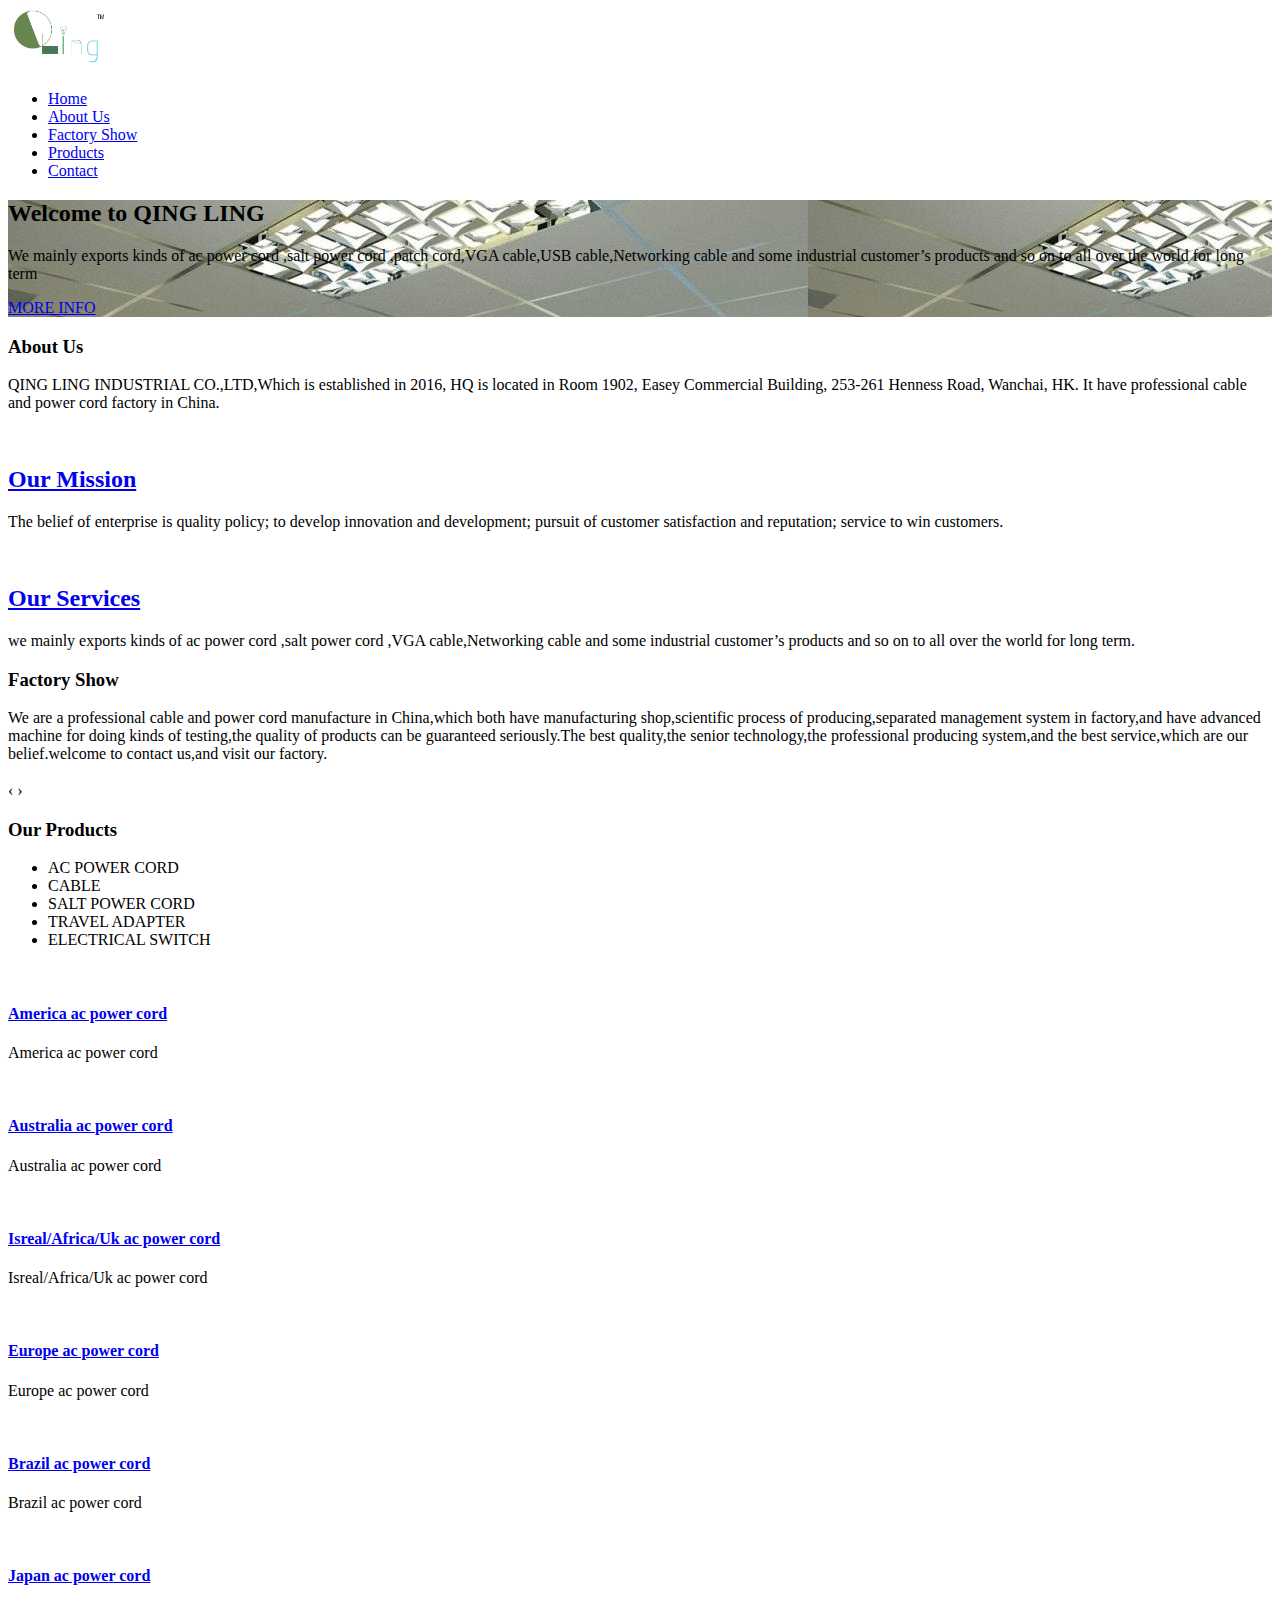
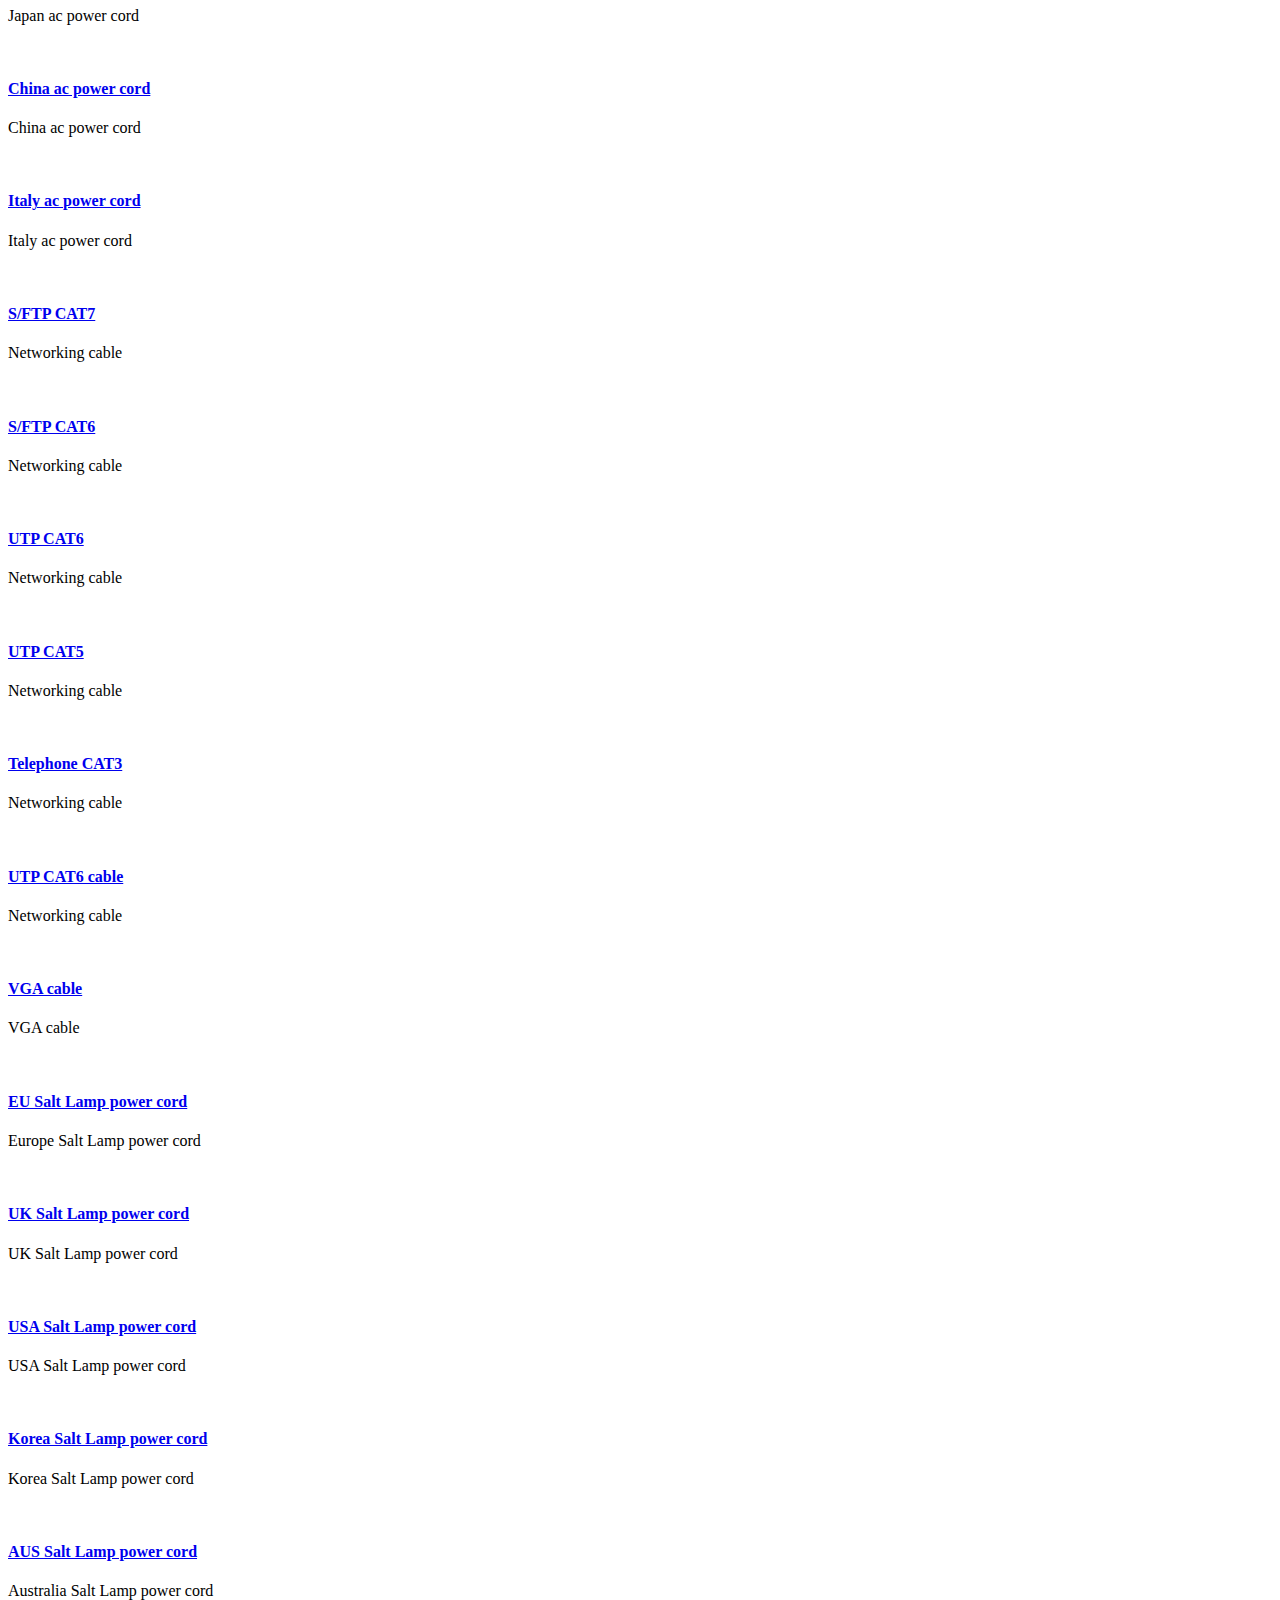
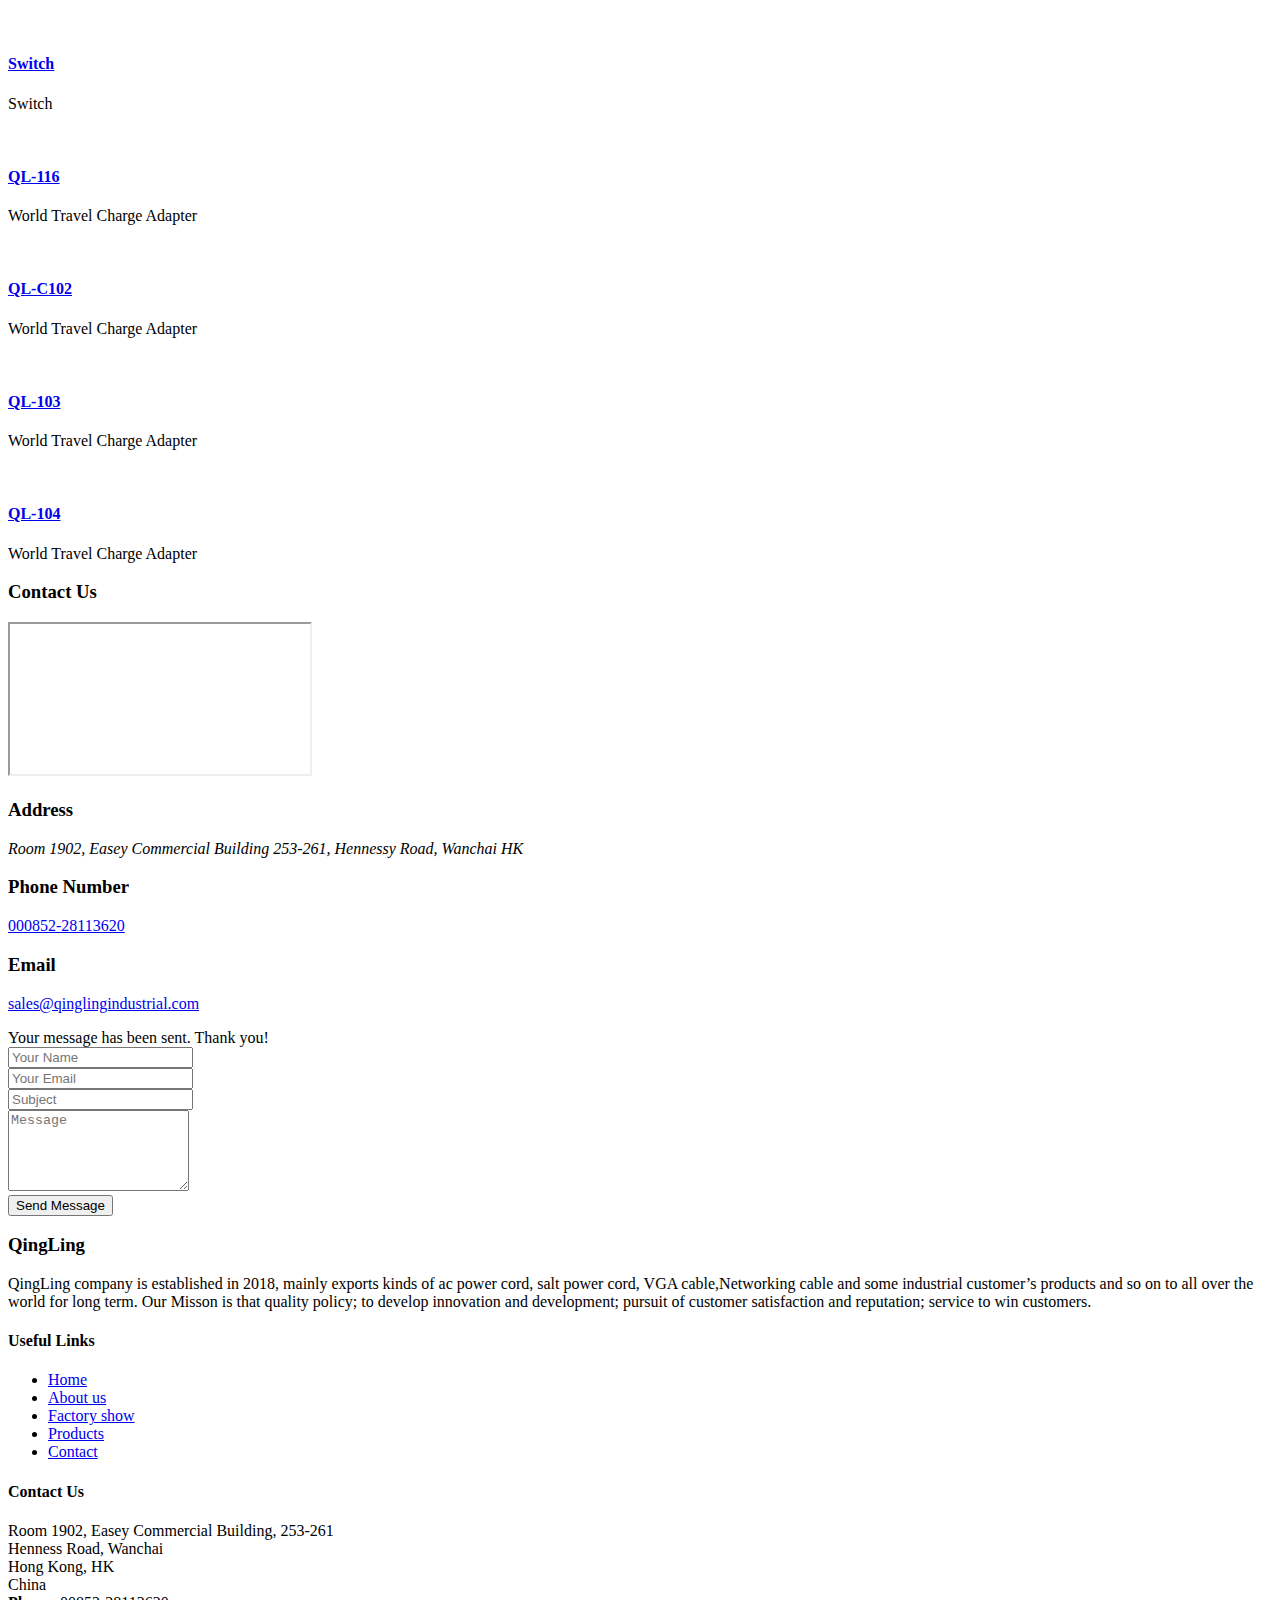
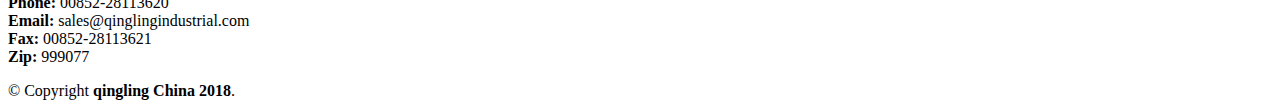
==== index.html @ d2b6b5ac "改缩进 加工厂" ====
<!DOCTYPE html>
<html lang="en">
<head>
  <meta charset="utf-8">
  <title>QINGLING</title>
  <meta content="width=device-width, initial-scale=1.0" name="viewport">
  <meta content="" name="keywords">
  <meta content="" name="description">

  <!-- Favicons -->
  <link href="img/icon.png" rel="icon">
  <link href="img/apple-touch-icon.png" rel="apple-touch-icon">

  <!-- Google Fonts -->
  <link href="https://fonts.googleapis.com/css?family=Open+Sans:300,300i,400,400i,700,700i|Montserrat:300,400,500,700" rel="stylesheet">

  <!-- Bootstrap CSS File -->
  <link href="lib/bootstrap/css/bootstrap.min.css" rel="stylesheet">

  <!-- Libraries CSS Files -->
  <link href="lib/font-awesome/css/font-awesome.min.css" rel="stylesheet">
  <link href="lib/animate/animate.min.css" rel="stylesheet">
  <link href="lib/ionicons/css/ionicons.min.css" rel="stylesheet">
  <link href="lib/owlcarousel/assets/owl.carousel.min.css" rel="stylesheet">
  <link href="lib/lightbox/css/lightbox.min.css" rel="stylesheet">

  <!-- Main Stylesheet File -->
  <link href="css/style.css" rel="stylesheet">
  <link rel="stylesheet" href="factoryshow/css/blueimp-gallery.css">
  <link rel="stylesheet" href="factoryshow/css/blueimp-gallery-indicator.css">
  <link rel="stylesheet" href="factoryshow/css/blueimp-gallery-video.css">
  <link rel="stylesheet" href="factoryshow/css/demo.css">

</head>

<body>

  <!--==========================
    Header
  ============================-->
  <header id="header" >
    <div class="container-fluid">

      <div id="logo" class="pull-left">
        <!-- <h1><a href="#intro" class="scrollto">QL</a></h1> -->
        <!-- <img src="img/logo.png"  alt=""> -->
        <!-- Uncomment below if you prefer to use an image logo -->
        <a href="#intro"><img src="img/logo.png" height="62px" alt="" title="" /></a>
      </div>

      <nav id="nav-menu-container">
        <ul class="nav-menu">
          <li class="menu-active"><a href="#intro">Home</a></li>
          <li><a href="#about">About Us</a></li>
          <li><a href="#factory">Factory Show</a></li>
          <li><a href="#portfolio">Products</a></li>
          <li><a href="#contact">Contact</a></li>
        </ul>
      </nav><!-- #nav-menu-container -->
    </div>
  </header><!-- #header -->

  <!--==========================
    Intro Section
  ============================-->
  <section id="intro">
    <div class="intro-container">
      <div id="introCarousel" class="carousel  slide carousel-fade" data-ride="carousel">

        <ol class="carousel-indicators"></ol>

        <div class="carousel-inner" role="listbox">

          <div class="carousel-item active" style="background-image: url('img/1.jpg');">
            <div class="carousel-container">
              <div class="carousel-content">
                <h2>Welcome to QING LING</h2>
                <p>We mainly exports kinds of ac power cord ,salt power cord ,patch
                  cord,VGA cable,USB cable,Networking cable and some industrial
                  customer’s products and so on to all over the world for long term</p>
                <a href="#about" class="btn-get-started scrollto">MORE INFO</a>
              </div>
            </div>
          </div>
        </div>
      </div>
    </div>
  </section><!-- #intro -->

  <main id="main">
    <!--==========================
      About Us Section
    ============================-->
    <section id="about">
      <div class="container">

        <header class="section-header">
          <h3>About Us</h3>
          <p>QING LING INDUSTRIAL CO.,LTD,Which is established in 2016,
          HQ is located in Room 1902, Easey Commercial Building, 253-261 Henness Road, Wanchai, HK. It have professional cable and power cord factory in China.
          </p>
        </header>

        <div class="row about-cols">

          <div class="col-md-6 wow fadeInUp">
            <div class="about-col">
              <div class="img">
                <img src="img/about-mission.jpg" alt="" class="img-fluid">
                <div class="icon"><i class="ion-ios-speedometer-outline"></i></div>
              </div>
              <h2 class="title"><a href="#">Our Mission</a></h2>
              <p>
               The belief of enterprise is quality policy; to develop innovation and development; pursuit of customer satisfaction and reputation; service to win customers.
              </p>
            </div>
          </div>

          <div class="col-md-6 wow fadeInUp" data-wow-delay="0.1s">
            <div class="about-col">
              <div class="img">
                <img src="img/about-plan.jpg" alt="" class="img-fluid">
                <div class="icon"><i class="ion-ios-list-outline"></i></div>
              </div>
              <h2 class="title"><a href="#">Our Services</a></h2>
              <p>
                we mainly exports kinds of ac power cord ,salt power cord ,VGA cable,Networking cable and some industrial
                customer’s products and so on to all over the world for long term.
              </p>
            </div>
          </div>

        </div>

      </div>
    </section><!-- #about -->
    <section id="factory"  class="wow fadeIn">
      <div class="container">

        <header class="section-header">
          <h3>Factory Show</h3>
          <p>We are a professional cable and power cord manufacture in China,which both have manufacturing shop,scientific process of producing,separated management system in factory,and have advanced machine for doing kinds of testing,the quality of products can be guaranteed seriously.The best quality,the senior technology,the professional producing system,and the best service,which are our belief.welcome to contact us,and visit our factory.</p>
        </header>
        <div id="blueimp-video-carousel" style="width: 80%;height: auto;" class="blueimp-gallery blueimp-gallery-controls blueimp-gallery-carousel">
            <div class="slides"></div>
            <h3 class="title"></h3>
            <a class="prev">‹</a>
            <a class="next">›</a>
            <a class="play-pause"></a>
        </div>
        
      </div>
    </section><!-- #facts -->
    <!--==========================
      Portfolio Section
    ============================-->
    <section id="portfolio"  class="section-bg" >
      <div class="container">

        <header class="section-header">
          <h3 class="section-title">Our Products</h3>
        </header>

        <div class="row">
          <div class="col-lg-12">
            <!-- <div class="categories">
              <div class="container">
                <div class="col-md-2 focus-grid">
                  <a href="categories.html">
                    <div class="focus-border">
                      <div class="focus-layout">
                        <div class="focus-image"><i class="fa fa-mobile"></i></div>
                        <h4 class="clrchg">Mobiles</h4>
                      </div>
                    </div>
                  </a>
                </div>
                <div class="col-md-2 focus-grid">
                  <a href="categories.html#parentVerticalTab2">
                    <div class="focus-border">
                      <div class="focus-layout">
                        <div class="focus-image"><i class="fa fa-laptop"></i></div>
                        <h4 class="clrchg"> Electronics &amp; Appliances</h4>
                      </div>
                    </div>
                  </a>
                </div>
                <div class="col-md-2 focus-grid">
                  <a href="categories.html#parentVerticalTab3">
                    <div class="focus-border">
                      <div class="focus-layout">
                        <div class="focus-image"><i class="fa fa-car"></i></div>
                        <h4 class="clrchg">Cars</h4>
                      </div>
                    </div>
                  </a>
                </div>
                <div class="col-md-2 focus-grid">
                  <a href="categories.html#parentVerticalTab4">
                    <div class="focus-border">
                      <div class="focus-layout">
                        <div class="focus-image"><i class="fa fa-motorcycle"></i></div>
                        <h4 class="clrchg">Bikes</h4>
                      </div>
                    </div>
                  </a>
                </div>
                <div class="col-md-2 focus-grid">
                  <a href="categories.html#parentVerticalTab5">
                    <div class="focus-border">
                      <div class="focus-layout">
                        <div class="focus-image"><i class="fa fa-wheelchair"></i></div>
                        <h4 class="clrchg">Furnitures</h4>
                      </div>
                    </div>
                  </a>
                </div>
                <div class="col-md-2 focus-grid">
                  <a href="categories.html#parentVerticalTab6">
                    <div class="focus-border">
                      <div class="focus-layout">
                        <div class="focus-image"><i class="fa fa-paw"></i></div>
                        <h4 class="clrchg">Pets</h4>
                      </div>
                    </div>
                  </a>
                </div>
                <div class="col-md-2 focus-grid">
                  <a href="categories.html#parentVerticalTab7">
                    <div class="focus-border">
                      <div class="focus-layout">
                        <div class="focus-image"><i class="fa fa-book"></i></div>
                        <h4 class="clrchg">Books, Sports &amp; Hobbies</h4>
                      </div>
                    </div>
                  </a>
                </div>
                <div class="col-md-2 focus-grid">
                  <a href="categories.html#parentVerticalTab8">
                    <div class="focus-border">
                      <div class="focus-layout">
                        <div class="focus-image"><i class="fa fa-asterisk"></i></div>
                        <h4 class="clrchg">Fashion</h4>
                      </div>
                    </div>
                  </a>
                </div>
                <div class="col-md-2 focus-grid">
                  <a href="categories.html#parentVerticalTab9">
                    <div class="focus-border">
                      <div class="focus-layout">
                        <div class="focus-image"><i class="fa fa-gamepad"></i></div>
                        <h4 class="clrchg">Kids</h4>
                      </div>
                    </div>
                  </a>
                </div>
                <div class="col-md-2 focus-grid">
                  <a href="categories.html#parentVerticalTab10">
                    <div class="focus-border">
                      <div class="focus-layout">
                        <div class="focus-image"><i class="fa fa-shield"></i></div>
                        <h4 class="clrchg">Services</h4>
                      </div>
                    </div>
                  </a>
                </div>
                <div class="col-md-2 focus-grid">
                  <a href="categories.html#parentVerticalTab11">
                    <div class="focus-border">
                      <div class="focus-layout">
                        <div class="focus-image"><i class="fa fa-at"></i></div>
                        <h4 class="clrchg">Jobs</h4>
                      </div>
                    </div>
                  </a>
                </div>
                <div class="col-md-2 focus-grid">
                  <a href="categories.html#parentVerticalTab12">
                    <div class="focus-border">
                      <div class="focus-layout">
                        <div class="focus-image"><i class="fa fa-home"></i></div>
                        <h4 class="clrchg">Real Estate</h4>
                      </div>
                    </div>
                  </a>
                </div>
                <div class="clearfix"></div>
              </div>
            </div> -->
            <ul id="portfolio-flters">
              <!-- <li data-filter="*">All</li> -->
              <li data-filter=".filter-ac_power_card" class="filter-active">AC POWER CORD</li>
              <li data-filter=".filter-cable">CABLE</li>
              <li data-filter=".filter-spc">SALT POWER CORD</li>
              <li data-filter=".filter-ta">TRAVEL ADAPTER</li>
              <li data-filter=".filter-es">ELECTRICAL SWITCH</li>
              <!-- <li data-filter=".filter-indus_com">INDUSTRIAL COMPONENTS</li> -->
            </ul>
          </div>
        </div>

        <div class="row portfolio-container">

          <div class="col-lg-4 col-md-6 portfolio-item filter-ac_power_card wow fadeInUp">
            <div class="catalog">
              <div class="portfolio-wrap">
                <img src="img/product/AC POWER CORD/America ac power cord.jpg" class="img-fluid" alt="">
                <div class="portfolio-info">
                  <h4><a href="#">America ac power cord</a></h4>
                  <p>America ac power cord</p>
                </div>
              </div>
            </div>
          </div>

          <div class="col-lg-4 col-md-6 portfolio-item filter-ac_power_card wow fadeInUp">
            <div class="catalog">
              <div class="portfolio-wrap">
                <img src="img/product/AC POWER CORD/Australia ac power cord.jpg" class="img-fluid" alt="">
                <div class="portfolio-info">
                  <h4><a href="#">Australia ac power cord</a></h4>
                  <p>Australia ac power cord</p>
                </div>
              </div>
            </div>
          </div>

          <div class="col-lg-4 col-md-6 portfolio-item filter-ac_power_card wow fadeInUp">
            <div class="catalog">
              <div class="portfolio-wrap">
                <img src="img/product/AC POWER CORD/UK ac power cord.jpg" class="img-fluid" alt="">
                <div class="portfolio-info">
                  <h4><a href="#">Isreal/Africa/Uk ac power cord</a></h4>
                  <p>Isreal/Africa/Uk ac power cord</p>
                </div>
              </div>
            </div>
          </div>

          <div class="col-lg-4 col-md-6 portfolio-item filter-ac_power_card wow fadeInUp">
            <div class="catalog">
              <div class="portfolio-wrap">
                <img src="img/product/AC POWER CORD/Europe ac power cord.jpg" class="img-fluid" alt="">
                <div class="portfolio-info">
                  <h4><a href="#">Europe ac power cord</a></h4>
                  <p>Europe ac power cord</p>
                </div>
              </div>
            </div>
          </div>

          <div class="col-lg-4 col-md-6 portfolio-item filter-ac_power_card wow fadeInUp">
            <div class="catalog">
              <div class="portfolio-wrap">
                <img src="img/product/AC POWER CORD/Brazil ac power cord.jpg" class="img-fluid" alt="">
                <div class="portfolio-info">
                  <h4><a href="#">Brazil ac power cord</a></h4>
                  <p>Brazil ac power cord</p>
                </div>
              </div>
            </div>
          </div>

          <div class="col-lg-4 col-md-6 portfolio-item filter-ac_power_card wow fadeInUp">
            <div class="catalog">
              <div class="portfolio-wrap">
                <img src="img/product/AC POWER CORD/Japan ac power cord.jpg" class="img-fluid" alt="">
                <div class="portfolio-info">
                  <h4><a href="#">Japan ac power cord</a></h4>
                  <p>Japan ac power cord</p>
                </div>
              </div>
            </div>
          </div>

          <div class="col-lg-4 col-md-6 portfolio-item filter-ac_power_card wow fadeInUp">
            <div class="catalog">
              <div class="portfolio-wrap">
                <img src="img/product/AC POWER CORD/China ac power cord.jpg" class="img-fluid" alt="">
                <div class="portfolio-info">
                  <h4><a href="#">China ac power cord</a></h4>
                  <p>China ac power cord</p>
                </div>
              </div>
            </div>
          </div>

          <div class="col-lg-4 col-md-6 portfolio-item filter-ac_power_card wow fadeInUp">
            <div class="catalog">
              <div class="portfolio-wrap">
                <img src="img/product/AC POWER CORD/Italy ac power cord.jpg" class="img-fluid" alt="">
                <div class="portfolio-info">
                  <h4><a href="#">Italy ac power cord</a></h4>
                  <p>Italy ac power cord</p>
                </div>
              </div>
            </div>
          </div>

          <div class="col-lg-4 col-md-6 portfolio-item filter-cable wow fadeInUp">
            <div class="catalog">
              <div class="portfolio-wrap">
                <img src="img/product/CABLE/SFTP CAT7.jpg" class="img-fluid" alt="">
                <div class="portfolio-info">
                  <h4><a href="#">S/FTP CAT7</a></h4>
                  <p>Networking cable</p>
                </div>
              </div>
            </div>
          </div>

          <div class="col-lg-4 col-md-6 portfolio-item filter-cable wow fadeInUp">
            <div class="catalog">
              <div class="portfolio-wrap">
                <img src="img/product/CABLE/SFTP CAT6.jpg" class="img-fluid" alt="">
                <div class="portfolio-info">
                  <h4><a href="#">S/FTP CAT6</a></h4>
                  <p>Networking cable</p>
                </div>
              </div>
            </div>
          </div>

          <div class="col-lg-4 col-md-6 portfolio-item filter-cable wow fadeInUp">
            <div class="catalog">
              <div class="portfolio-wrap">
                <img src="img/product/CABLE/UTP CAT6.jpg" class="img-fluid" alt="">
                <div class="portfolio-info">
                  <h4><a href="#">UTP CAT6</a></h4>
                  <p>Networking cable</p>
                </div>
              </div>
            </div>
          </div>

          <div class="col-lg-4 col-md-6 portfolio-item filter-cable wow fadeInUp">
            <div class="catalog">
              <div class="portfolio-wrap">
                <img src="img/product/CABLE/UTP CAT5.jpg" class="img-fluid" alt="">
                <div class="portfolio-info">
                  <h4><a href="#">UTP CAT5</a></h4>
                  <p>Networking cable</p>
                </div>
              </div>
            </div>
          </div>

          <div class="col-lg-4 col-md-6 portfolio-item filter-cable wow fadeInUp">
            <div class="catalog">
              <div class="portfolio-wrap">
                <img src="img/product/CABLE/Telephone CAT3.jpg" class="img-fluid" alt="">
                <div class="portfolio-info">
                  <h4><a href="#">Telephone CAT3</a></h4>
                  <p>Networking cable</p>
                </div>
              </div>
            </div>
          </div>

          <div class="col-lg-4 col-md-6 portfolio-item filter-cable wow fadeInUp">
            <div class="catalog">
              <div class="portfolio-wrap">
                <img src="img/product/CABLE/UTP CAT6 cable.jpg" class="img-fluid" alt="">
                <div class="portfolio-info">
                  <h4><a href="#">UTP CAT6 cable</a></h4>
                  <p>Networking cable</p>
                </div>
              </div>
            </div>
          </div>

          <div class="col-lg-4 col-md-6 portfolio-item filter-cable wow fadeInUp">
            <div class="catalog">
              <div class="portfolio-wrap">
                <img src="img/product/CABLE/VGA cable.jpg" class="img-fluid" alt="">
                <div class="portfolio-info">
                  <h4><a href="#">VGA cable</a></h4>
                  <p>VGA cable</p>
                </div>
              </div>
            </div>
          </div>

          <div class="col-lg-4 col-md-6 portfolio-item filter-spc wow fadeInUp">
            <div class="catalog">
              <div class="portfolio-wrap">
                <img src="img/product/INDUSTRIAL COMPONENTS/Europe Salt Lamp power cord.jpg" class="img-fluid" alt="">
                <div class="portfolio-info">
                  <h4><a href="#">EU Salt Lamp power cord</a></h4>
                  <p>Europe Salt Lamp power cord</p>
                </div>
              </div>
            </div>
          </div>

          <div class="col-lg-4 col-md-6 portfolio-item filter-spc wow fadeInUp">
            <div class="catalog">
              <div class="portfolio-wrap">
                <img src="img/product/INDUSTRIAL COMPONENTS/UK Salt Lamp power cord.jpg" class="img-fluid" alt="">
                <div class="portfolio-info">
                  <h4><a href="#">UK Salt Lamp power cord</a></h4>
                  <p>UK Salt Lamp power cord</p>
                </div>
              </div>
            </div>
          </div>

          <div class="col-lg-4 col-md-6 portfolio-item filter-spc wow fadeInUp">
            <div class="catalog">
              <div class="portfolio-wrap">
                <img src="img/product/INDUSTRIAL COMPONENTS/USA Salt Lamp power cord.jpg" class="img-fluid" alt="">
                <div class="portfolio-info">
                  <h4><a href="#">USA Salt Lamp power cord</a></h4>
                  <p>USA Salt Lamp power cord</p>
                </div>
              </div>
            </div>
          </div>

          <div class="col-lg-4 col-md-6 portfolio-item filter-spc wow fadeInUp">
            <div class="catalog">
              <div class="portfolio-wrap">
                <img src="img/product/INDUSTRIAL COMPONENTS/Korea Salt Lamp power cord.jpg" class="img-fluid" alt="">
                <div class="portfolio-info">
                  <h4><a href="#">Korea Salt Lamp power cord</a></h4>
                  <p>Korea Salt Lamp power cord</p>
                </div>
              </div>
            </div>
          </div>

          <div class="col-lg-4 col-md-6 portfolio-item filter-spc wow fadeInUp">
            <div class="catalog">
              <div class="portfolio-wrap">
                <img src="img/product/INDUSTRIAL COMPONENTS/Australia Salt Lamp power cord.jpg" class="img-fluid" alt="">
                <div class="portfolio-info">
                  <h4><a href="#">AUS Salt Lamp power cord</a></h4>
                  <p>Australia Salt Lamp power cord</p>
                </div>
              </div>
            </div>
          </div>

          <div class="col-lg-4 col-md-6 portfolio-item filter-es wow fadeInUp">
            <div class="catalog">
              <div class="portfolio-wrap">
                <img src="img/product/INDUSTRIAL COMPONENTS/Switch.jpg" class="img-fluid" alt="">
                <div class="portfolio-info">
                  <h4><a href="#">Switch</a></h4>
                  <p>Switch</p>
                </div>
              </div>
            </div>
          </div>

          <div class="col-lg-4 col-md-6 portfolio-item filter-ta wow fadeInUp">
            <div class="catalog">
              <div class="portfolio-wrap">
                <img src="img/product/INDUSTRIAL COMPONENTS/QL-116.jpg" class="img-fluid" alt="">
                <div class="portfolio-info">
                  <h4><a href="#">QL-116</a></h4>
                  <p>World Travel Charge Adapter</p>
                </div>
              </div>
            </div>
          </div>

          <div class="col-lg-4 col-md-6 portfolio-item filter-ta wow fadeInUp">
            <div class="catalog">
              <div class="portfolio-wrap">
                <img src="img/product/INDUSTRIAL COMPONENTS/QL-C102.jpg" class="img-fluid" alt="">
                <div class="portfolio-info">
                  <h4><a href="#">QL-C102</a></h4>
                  <p>World Travel Charge Adapter</p>
                </div>
              </div>
            </div>
          </div>

          <div class="col-lg-4 col-md-6 portfolio-item filter-ta wow fadeInUp">
            <div class="catalog">
              <div class="portfolio-wrap">
                <img src="img/product/INDUSTRIAL COMPONENTS/QL-103.jpg" class="img-fluid" alt="">
                <div class="portfolio-info">
                  <h4><a href="#">QL-103</a></h4>
                  <p>World Travel Charge Adapter</p>
                </div>
              </div>
            </div>
          </div>

          <div class="col-lg-4 col-md-6 portfolio-item filter-ta wow fadeInUp">
            <div class="catalog">
              <div class="portfolio-wrap">
                <img src="img/product/INDUSTRIAL COMPONENTS/QL-104.jpg" class="img-fluid" alt="">
                <div class="portfolio-info">
                  <h4><a href="#">QL-104</a></h4>
                  <p>World Travel Charge Adapter</p>
                </div>
              </div>
            </div>
          </div>

          <!-- <div class="col-lg-4 col-md-6 portfolio-item filter-indus_com wow fadeInUp">
            <div class="catalog">
              <div class="portfolio-wrap">
                <img src="img/portfolio/app1.jpg" class="img-fluid" alt="">
                <div class="portfolio-info">
                  <h4><a href="#">Hose band clamp</a></h4>
                  <p>Hose band clamp</p>
                </div>
              </div>
            </div>
          </div>

          <div class="col-lg-4 col-md-6 portfolio-item filter-indus_com wow fadeInUp">
            <div class="catalog">
              <div class="portfolio-wrap">
                <img src="img/portfolio/app1.jpg" class="img-fluid" alt="">
                <div class="portfolio-info">
                  <h4><a href="#">Salt lamp bulb</a></h4>
                  <p>Salt lamp bulb</p>
                </div>
              </div>
            </div>
          </div>

          <div class="col-lg-4 col-md-6 portfolio-item filter-cable wow fadeInUp" data-wow-delay="0.1s">
            <div class="portfolio-wrap">
              <figure>
                <img src="img/portfolio/web3.jpg" class="img-fluid" alt="">
                <a href="img/portfolio/web3.jpg" class="link-preview" data-lightbox="portfolio" data-title="Web 3" title="Preview"><i class="ion ion-eye"></i></a>
                <a href="#" class="link-details" title="More Details"><i class="ion ion-android-open"></i></a>
              </figure>

              <div class="portfolio-info">
                <h4><a href="#">Web 3</a></h4>
                <p>Web</p>
              </div>
            </div>
          </div>

          <div class="col-lg-4 col-md-6 portfolio-item filter-indus_com wow fadeInUp" data-wow-delay="0.2s">
            <div class="portfolio-wrap">
              <figure>
                <img src="img/portfolio/app2.jpg" class="img-fluid" alt="">
                <a href="img/portfolio/app2.jpg" class="link-preview" data-lightbox="portfolio" data-title="App 2" title="Preview"><i class="ion ion-eye"></i></a>
                <a href="#" class="link-details" title="More Details"><i class="ion ion-android-open"></i></a>
              </figure>

              <div class="portfolio-info">
                <h4><a href="#">App 2</a></h4>
                <p>App</p>
              </div>
            </div>
          </div>

          <div class="col-lg-4 col-md-6 portfolio-item filter-card wow fadeInUp">
            <div class="portfolio-wrap">
              <figure>
                <img src="img/portfolio/card2.jpg" class="img-fluid" alt="">
                <a href="img/portfolio/card2.jpg" class="link-preview" data-lightbox="portfolio" data-title="Card 2" title="Preview"><i class="ion ion-eye"></i></a>
                <a href="#" class="link-details" title="More Details"><i class="ion ion-android-open"></i></a>
              </figure>

              <div class="portfolio-info">
                <h4><a href="#">Card 2</a></h4>
                <p>Card</p>
              </div>
            </div>
          </div>

          <div class="col-lg-4 col-md-6 portfolio-item filter-web wow fadeInUp" data-wow-delay="0.1s">
            <div class="portfolio-wrap">
              <figure>
                <img src="img/portfolio/web2.jpg" class="img-fluid" alt="">
                <a href="img/portfolio/web2.jpg" class="link-preview" data-lightbox="portfolio" data-title="Web 2" title="Preview"><i class="ion ion-eye"></i></a>
                <a href="#" class="link-details" title="More Details"><i class="ion ion-android-open"></i></a>
              </figure>

              <div class="portfolio-info">
                <h4><a href="#">Web 2</a></h4>
                <p>Web</p>
              </div>
            </div>
          </div>

          <div class="col-lg-4 col-md-6 portfolio-item filter-app wow fadeInUp" data-wow-delay="0.2s">
            <div class="portfolio-wrap">
              <figure>
                <img src="img/portfolio/app3.jpg" class="img-fluid" alt="">
                <a href="img/portfolio/app3.jpg" class="link-preview" data-lightbox="portfolio" data-title="App 3" title="Preview"><i class="ion ion-eye"></i></a>
                <a href="#" class="link-details" title="More Details"><i class="ion ion-android-open"></i></a>
              </figure>

              <div class="portfolio-info">
                <h4><a href="#">App 3</a></h4>
                <p>App</p>
              </div>
            </div>
          </div>

          <div class="col-lg-4 col-md-6 portfolio-item filter-card wow fadeInUp">
            <div class="portfolio-wrap">
              <figure>
                <img src="img/portfolio/card1.jpg" class="img-fluid" alt="">
                <a href="img/portfolio/card1.jpg" class="link-preview" data-lightbox="portfolio" data-title="Card 1" title="Preview"><i class="ion ion-eye"></i></a>
                <a href="#" class="link-details" title="More Details"><i class="ion ion-android-open"></i></a>
              </figure>

              <div class="portfolio-info">
                <h4><a href="#">Card 1</a></h4>
                <p>Card</p>
              </div>
            </div>
          </div>

          <div class="col-lg-4 col-md-6 portfolio-item filter-card wow fadeInUp" data-wow-delay="0.1s">
            <div class="portfolio-wrap">
              <figure>
                <img src="img/portfolio/card3.jpg" class="img-fluid" alt="">
                <a href="img/portfolio/card3.jpg" class="link-preview" data-lightbox="portfolio" data-title="Card 3" title="Preview"><i class="ion ion-eye"></i></a>
                <a href="#" class="link-details" title="More Details"><i class="ion ion-android-open"></i></a>
              </figure>

              <div class="portfolio-info">
                <h4><a href="#">Card 3</a></h4>
                <p>Card</p>
              </div>
            </div>
          </div>

          <div class="col-lg-4 col-md-6 portfolio-item filter-web wow fadeInUp" data-wow-delay="0.2s">
            <div class="portfolio-wrap">
              <figure>
                <img src="img/portfolio/web1.jpg" class="img-fluid" alt="">
                <a href="img/portfolio/web1.jpg" class="link-preview" data-lightbox="portfolio" data-title="Web 1" title="Preview"><i class="ion ion-eye"></i></a>
                <a href="#" class="link-details" title="More Details"><i class="ion ion-android-open"></i></a>
              </figure>

              <div class="portfolio-info">
                <h4><a href="#">Web 1</a></h4>
                <p>Web</p>
              </div>
            </div>
          </div> -->

        </div>

      </div>
    </section><!-- #portfolio -->

    <!--==========================
      Contact Section
    ============================-->
    <section id="contact" class="section-bg wow fadeInUp">
      <div class="container">

        <div class="section-header">
          <h3>Contact Us</h3>
          <!-- <p>Sed ut perspiciatis unde omnis iste natus error sit voluptatem accusantium doloremque</p> -->
          <div class="contact-top">
					<div id="bmap" class="map" >
						<!-- <iframe src="http://maps.google.com.tw/maps?f=q&hl=en-hk&geocode=&q='Unit 1602 Beverley Commercial Centre in HK'&z=17&output=embed&t=p"> </iframe> -->
            <iframe src="http://maps.google.com.hk/maps?f=q&hl=en-hk&geocode=&q=Easey+Commercial+Building,HK&z=17&output=embed&t=p"> </iframe>
					</div>
				</div>
        </div>

        <div class="row contact-info">

          <div class="col-md-4">
            <div class="contact-address">
              <i class="ion-ios-location-outline"></i>
              <h3>Address</h3>
              <address>Room 1902, Easey Commercial Building 253-261, Hennessy Road, Wanchai HK</address>
            </div>
          </div>

          <div class="col-md-4">
            <div class="contact-phone">
              <i class="ion-ios-telephone-outline"></i>
              <h3>Phone Number</h3>
              <p><a href="tel:+155895548855">000852-28113620</a></p>
            </div>
          </div>

          <div class="col-md-4">
            <div class="contact-email">
              <i class="ion-ios-email-outline"></i>
              <h3>Email</h3>
              <p><a href="mailto:info@example.com">sales@qinglingindustrial.com</a></p>
            </div>
          </div>

        </div>

        <div class="form">
          <div id="sendmessage">Your message has been sent. Thank you!</div>
          <div id="errormessage"></div>
          <form action="" method="post" role="form" class="contactForm">
            <div class="form-row">
              <div class="form-group col-md-6">
                <input type="text" name="name" class="form-control" id="name" placeholder="Your Name" data-rule="minlen:2" data-msg="Please enter at least 2 chars" />
                <div class="validation"></div>
              </div>
              <div class="form-group col-md-6">
                <input type="email" class="form-control" name="email" id="email" placeholder="Your Email" data-rule="email" data-msg="Please enter a valid email" />
                <div class="validation"></div>
              </div>
            </div>
            <div class="form-group">
              <input type="text" class="form-control" name="subject" id="subject" placeholder="Subject" data-rule="minlen:1" data-msg="Please enter at least 1 chars of subject" />
              <div class="validation"></div>
            </div>
            <div class="form-group">
              <textarea class="form-control" name="message" rows="5" data-rule="required" data-msg="Please write something for us" placeholder="Message" id="context"></textarea>
              <div class="validation"></div>
            </div>
            <div class="text-center"><button type="submit">Send Message</button></div>
          </form>
        </div>

      </div>
    </section><!-- #contact -->

  </main>

  <!--==========================
    Footer
  ============================-->
  <footer id="footer">
    <div class="footer-top">
      <div class="container">
        <div class="row">

          <div class="col-lg-4 col-md-6 footer-info">
            <h3>QingLing</h3>
            <p>QingLing company is established in 2018, mainly exports kinds of ac power cord, salt power cord, VGA cable,Networking cable and some industrial
            customer’s products and so on to all over the world for long term. Our Misson is that quality policy; to develop innovation and development; pursuit of customer
           satisfaction and reputation; service to win customers.</p>
          </div>

          <div class="col-lg-4 col-md-6 footer-links">
            <h4>Useful Links</h4>
            <ul>
              <li><i class="ion-ios-arrow-right"></i> <a href="#">Home</a></li>
              <li><i class="ion-ios-arrow-right"></i> <a href="#about">About us</a></li>
              <li><i class="ion-ios-arrow-right"></i> <a href="#factory">Factory show</a></li>
              <li><i class="ion-ios-arrow-right"></i> <a href="#portfolio">Products</a></li>
              <li><i class="ion-ios-arrow-right"></i> <a href="#contact">Contact</a></li>
              <!-- <li><i class="ion-ios-arrow-right"></i> <a href="#">Privacy policy</a></li> -->
            </ul>
          </div>

          <div class="col-lg-4 col-md-6 footer-contact">
            <h4>Contact Us</h4>
            <p>
              Room 1902, Easey Commercial Building, 253-261 <br>
              Henness Road, Wanchai<br >
              Hong Kong, HK<br>
              China <br>
              <strong>Phone:</strong> 00852-28113620<br>
              <strong>Email:</strong> sales@qinglingindustrial.com<br>
              <strong>Fax:</strong> 00852-28113621<br>
              <strong>Zip:</strong> 999077<br>
            </p>

            <div class="social-links">
              <a href="#" class="twitter"><i class="fa fa-twitter"></i></a>
              <a href="#" class="facebook"><i class="fa fa-facebook"></i></a>
              <a href="#" class="instagram"><i class="fa fa-instagram"></i></a>
              <a href="#" class="google-plus"><i class="fa fa-google-plus"></i></a>
              <a href="#" class="linkedin"><i class="fa fa-linkedin"></i></a>
            </div>

          </div>

          <!-- <div class="col-lg-3 col-md-6 footer-newsletter">
            <h4>Our Newsletter</h4>
            <p>Tamen quem nulla quae legam multos aute sint culpa legam noster magna veniam enim veniam illum dolore legam minim quorum culpa amet magna export quem marada parida nodela caramase seza.</p>
            <form action="" method="post">
              <input type="email" name="email"><input type="submit"  value="Subscribe">
            </form>
          </div> -->

        </div>
      </div>
    </div>

    <div class="container">
      <div class="copyright">
        &copy; Copyright <strong>qingling China 2018</strong>.
      </div>
      <!-- <div class="credits">
        '''
          All the links in the footer should remain intact.
          You can delete the links only if you purchased the pro version.
          Licensing information: https://bootstrapmade.com/license/
          Purchase the pro version with working PHP/AJAX contact form: https://bootstrapmade.com/buy/?theme=BizPage
        '''
        Best <a href="">Bootstrap Templates</a> by BootstrapMade
      </div> -->
    </div>
  </footer><!-- #footer -->

  <a href="#" class="back-to-top"><i class="fa fa-chevron-up"></i></a>

  <!-- JavaScript Libraries -->
  <script src="lib/jquery/jquery.min.js"></script>
  <script src="lib/jquery/jquery-migrate.min.js"></script>
  <script src="lib/bootstrap/js/bootstrap.bundle.min.js"></script>
  <script src="lib/easing/easing.min.js"></script>
  <script src="lib/superfish/hoverIntent.js"></script>
  <script src="lib/superfish/superfish.min.js"></script>
  <script src="lib/wow/wow.min.js"></script>
  <script src="lib/waypoints/waypoints.min.js"></script>
  <script src="lib/counterup/counterup.min.js"></script>
  <script src="lib/owlcarousel/owl.carousel.min.js"></script>
  <script src="lib/isotope/isotope.pkgd.min.js"></script>
  <script src="lib/lightbox/js/lightbox.min.js"></script>
  <script src="lib/touchSwipe/jquery.touchSwipe.min.js"></script>
  <!-- Contact Form JavaScript File -->
  <script src="contactform/contactform.js"></script>
  <script src="factoryshow/js/blueimp-helper.js"></script>
  <script src="factoryshow/js/blueimp-gallery.js"></script>
  <script src="factoryshow/js/blueimp-gallery-fullscreen.js"></script>
  <script src="factoryshow/js/blueimp-gallery-indicator.js"></script>
  <script src="factoryshow/js/blueimp-gallery-video.js"></script>
  <script src="factoryshow/js/blueimp-gallery-vimeo.js"></script>
  <script src="factoryshow/js/blueimp-gallery-youtube.js"></script>
  <script src="factoryshow/js/jquery.blueimp-gallery.js"></script>
  <script src="factoryshow/js/demo.js"></script>
  <!-- Template Main Javascript File -->
  <script src="js/main.js"></script>
  <script type="text/javascript">
    function go(name,type,cata){
      if(name==""){
        window.location.href='powercord?type='+type+'&cata='+cata;
      }
      else{
        window.location.href='product?type='+type+'&pname='+name+'&cata='+cata;
      }
    }
    $(".portfolio-wrap").click(function(){
      var name = $("a",this).text();
      //console.log(name);
      var name_id = {
        "America ac power cord":{"id":"04","pname":"","cata":"AC POWER CORD"},
        "Australia ac power cord":{"id":"07","pname":"","cata":"AC POWER CORD"},
        "Isreal/Africa/Uk ac power cord":{"id":"06","pname":"","cata":"AC POWER CORD"},
        "Europe ac power cord":{"id":"01","pname":"","cata":"AC POWER CORD"},
        "Brazil ac power cord":{"id":"03","pname":"","cata":"AC POWER CORD"},
        "Japan ac power cord":{"id":"05","pname":"","cata":"AC POWER CORD"},
        "China ac power cord":{"id":"00","pname":"","cata":"AC POWER CORD"},
        "Italy ac power cord":{"id":"02","pname":"","cata":"AC POWER CORD"},
      "S/FTP CAT7":{"id":"00","pname":"network_cable","cata":"CABLE"},
      "S/FTP CAT6":{"id":"01","pname":"network_cable","cata":"CABLE"},
      "UTP CAT6":{"id":"02","pname":"network_cable","cata":"CABLE"},
      "UTP CAT5E":{"id":"03","pname":"network_cable","cata":"CABLE"},
      "Telephone CAT3":{"id":"04","pname":"network_cable","cata":"CABLE"},
      "UTP CAT6 cable":{"id":"05","pname":"network_cable","cata":"CABLE"},
      "Switch":{"id":"00","pname":"switch","cata":"ELECTRICAL SWITCH"},
      "VGA cable":{"id":"06","pname":"network_cable","cata":"CABLE"},
      "EU Salt Lamp power cord":{"id":"00","pname":"slpc","cata":"SALT POWER CORD"},
      "USA Salt Lamp power cord":{"id":"01","pname":"slpc","cata":"SALT POWER CORD"},
      "UK Salt Lamp power cord":{"id":"02","pname":"slpc","cata":"SALT POWER CORD"},  
      "Korea Salt Lamp power cord":{"id":"04","pname":"slpc","cata":"SALT POWER CORD"},
      "AUS Salt Lamp power cord":{"id":"03","pname":"slpc","cata":"SALT POWER CORD"},
      "QL-116":{"id":"00","pname":"wtca","cata":"TRAVEL ADAPTER"},
      "QL-C102":{"id":"01","pname":"wtca","cata":"TRAVEL ADAPTER"},
      "QL-103":{"id":"02","pname":"wtca","cata":"TRAVEL ADAPTER"},
      "QL-104":{"id":"03","pname":"wtca","cata":"TRAVEL ADAPTER"}};
      // console.log(name);
      // console.log(name_id[name]["pname"]);
      go(name_id[name]["pname"],name_id[name]["id"],name_id[name]["cata"]);
    })
  </script>
</body>
</html>
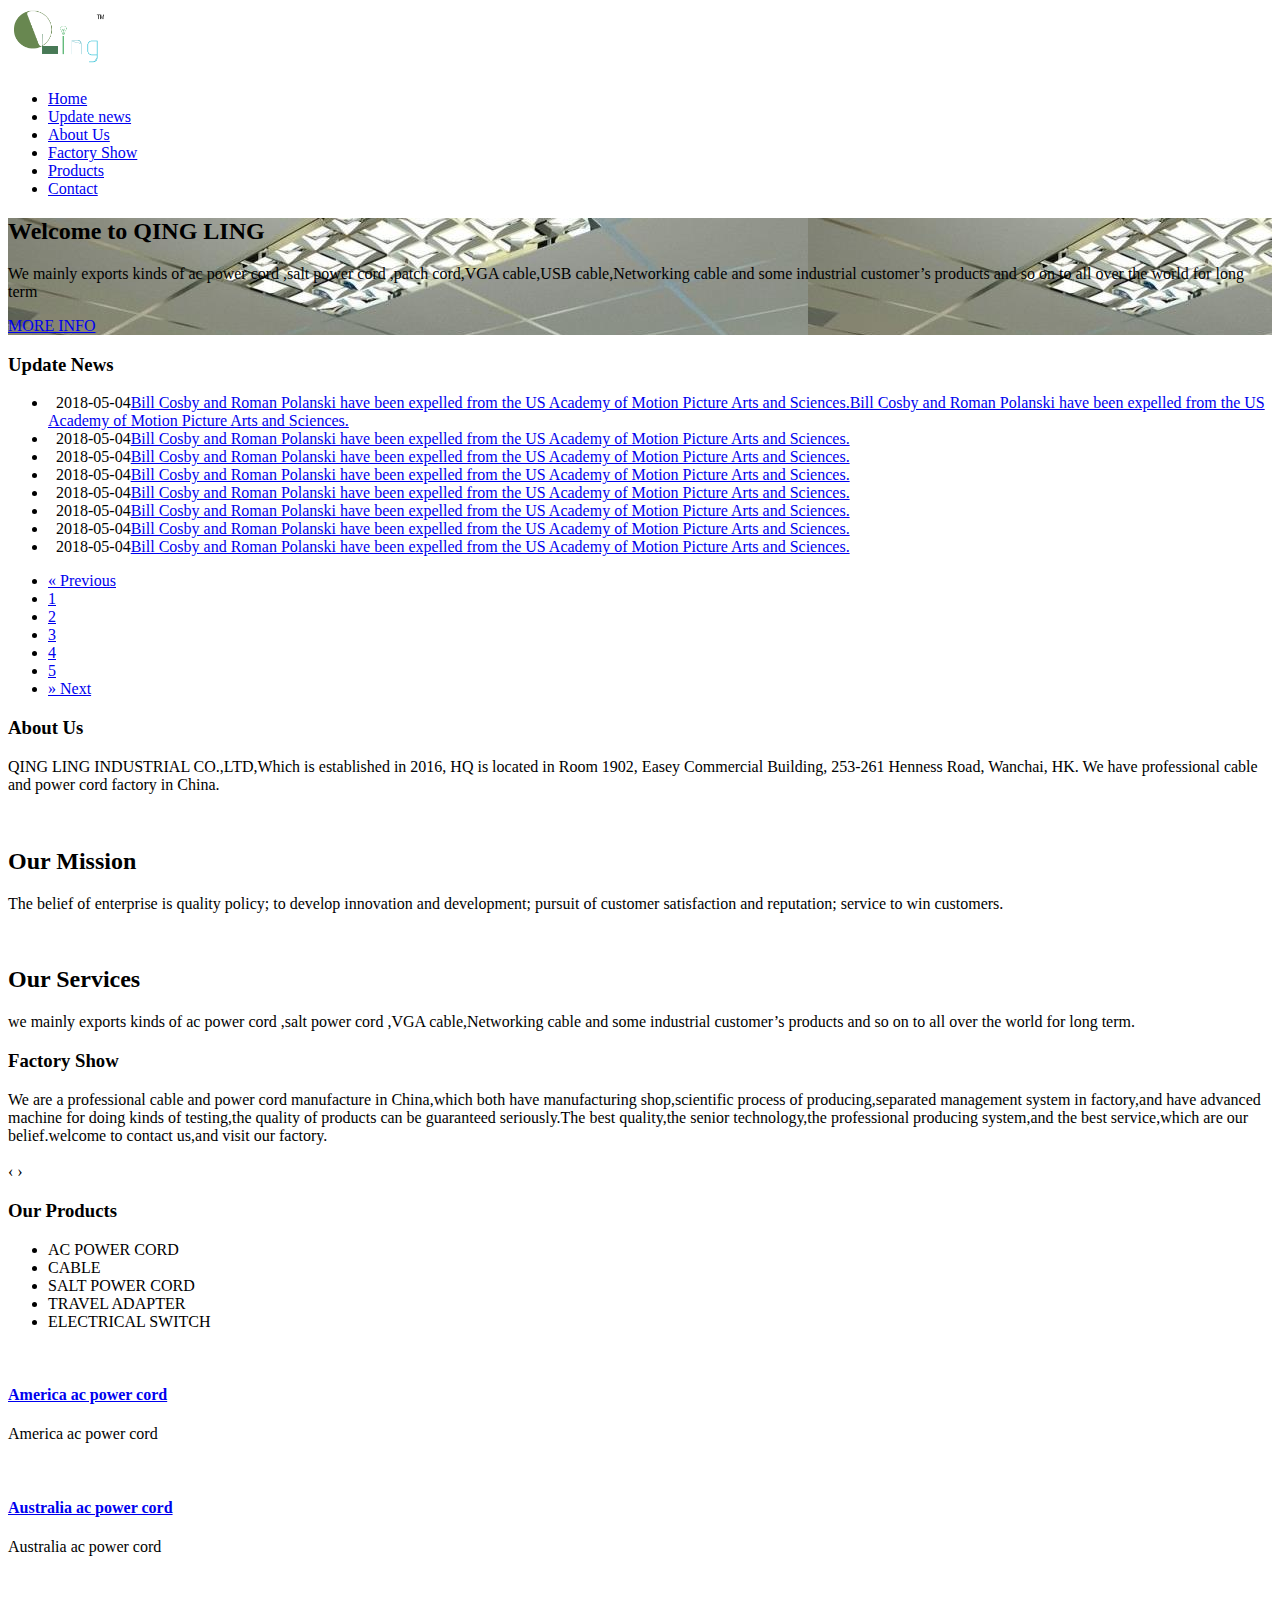
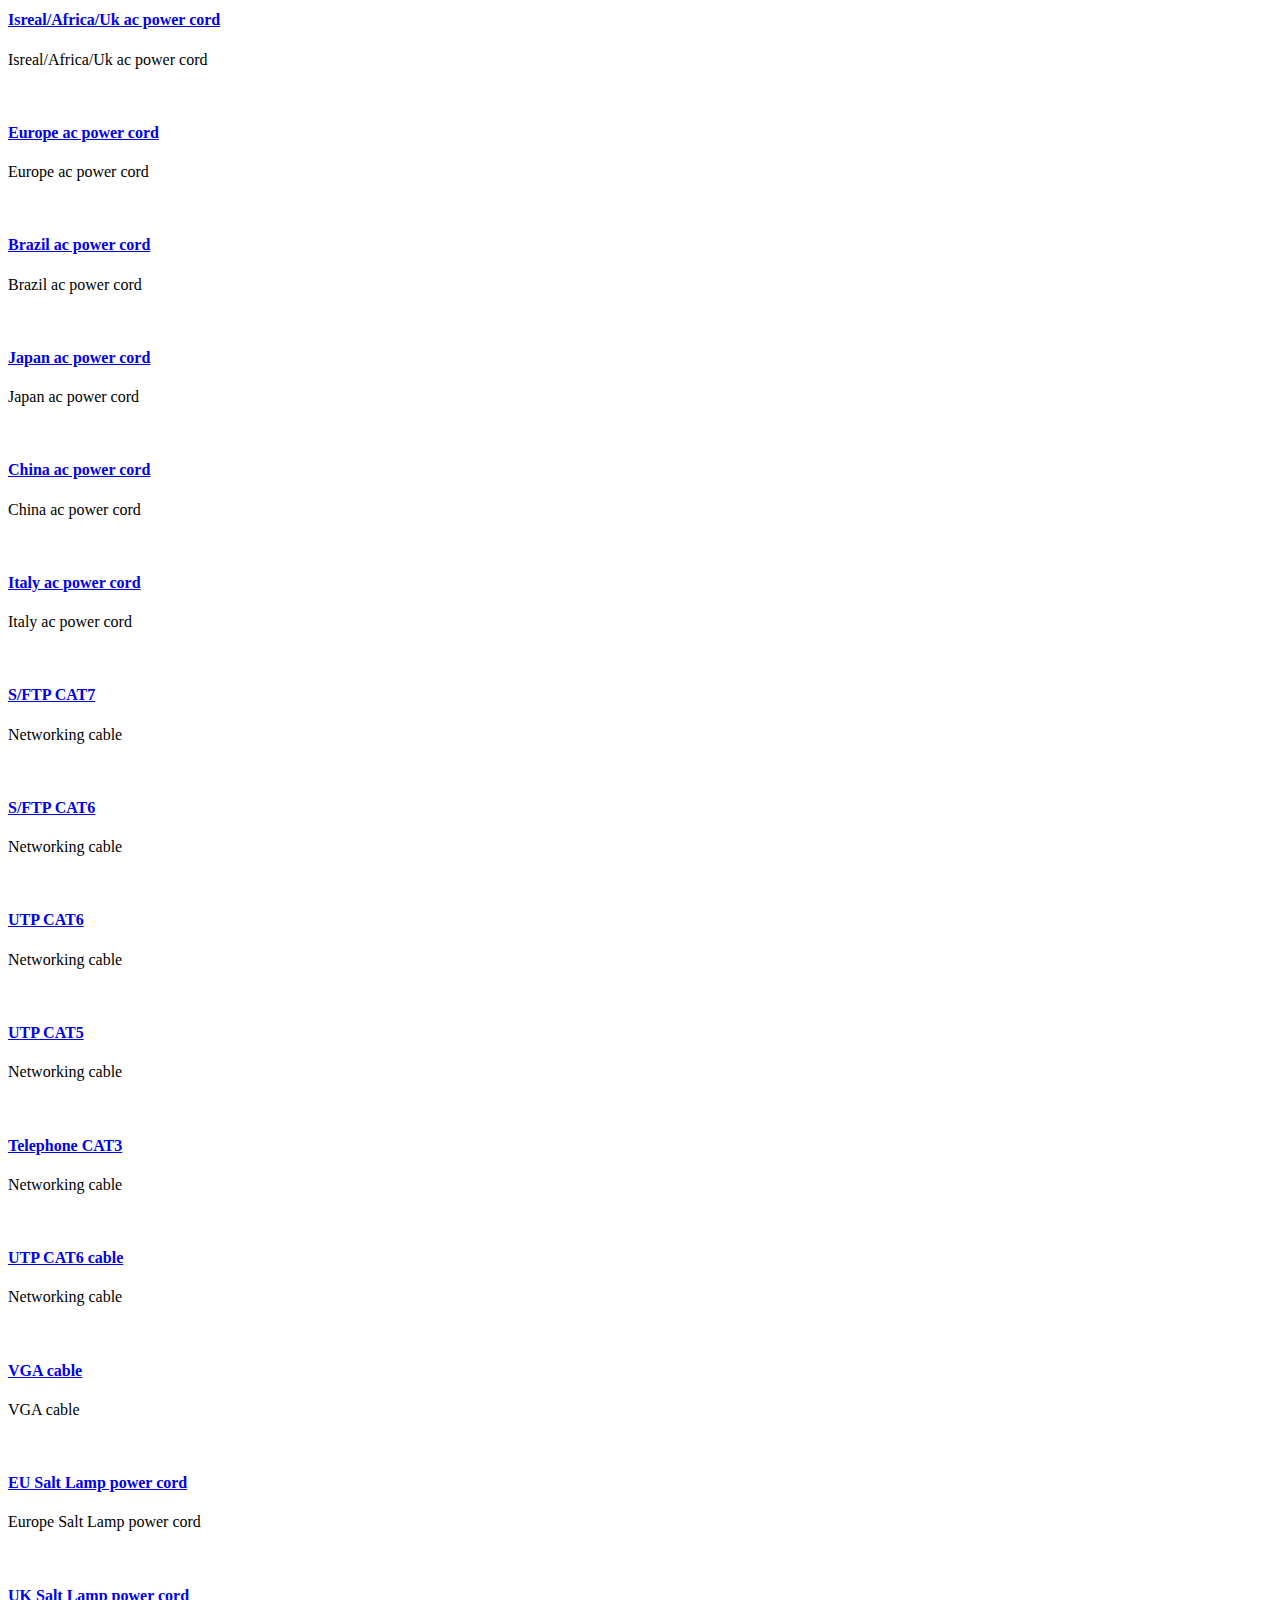
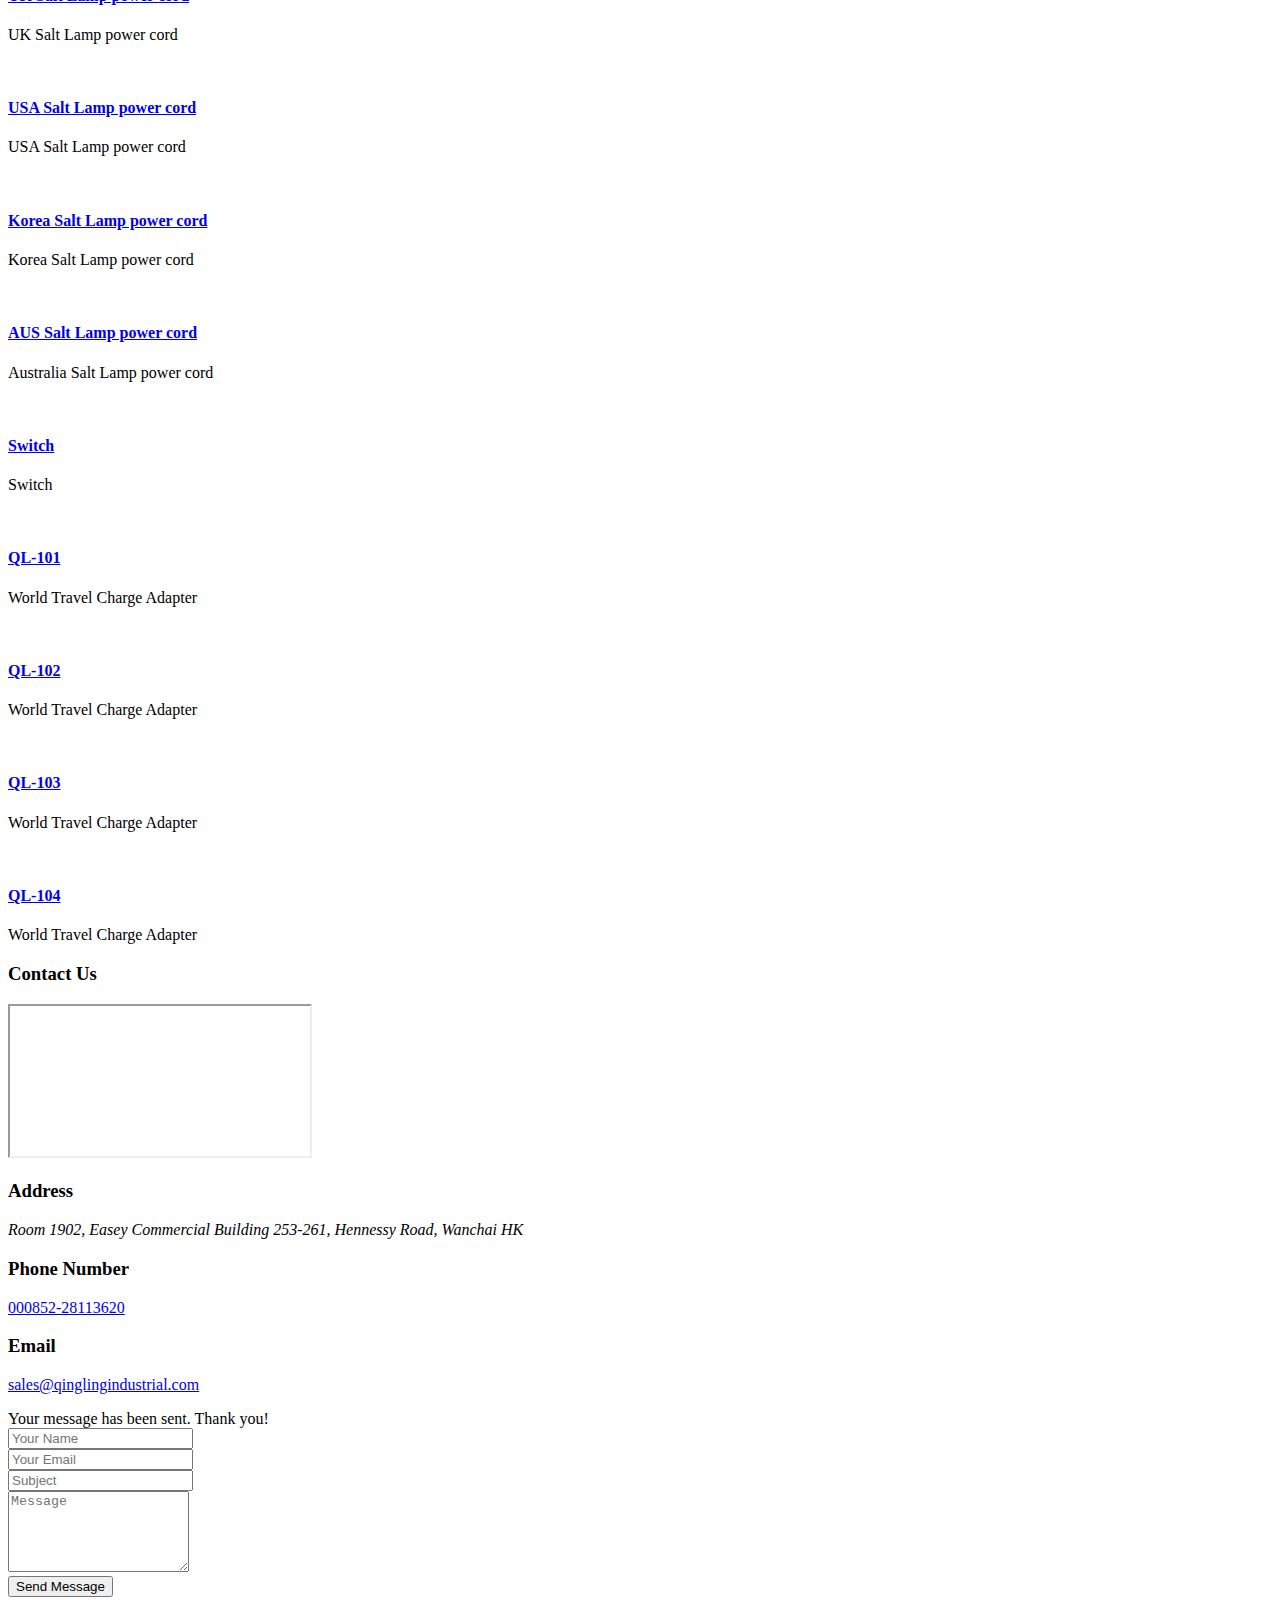
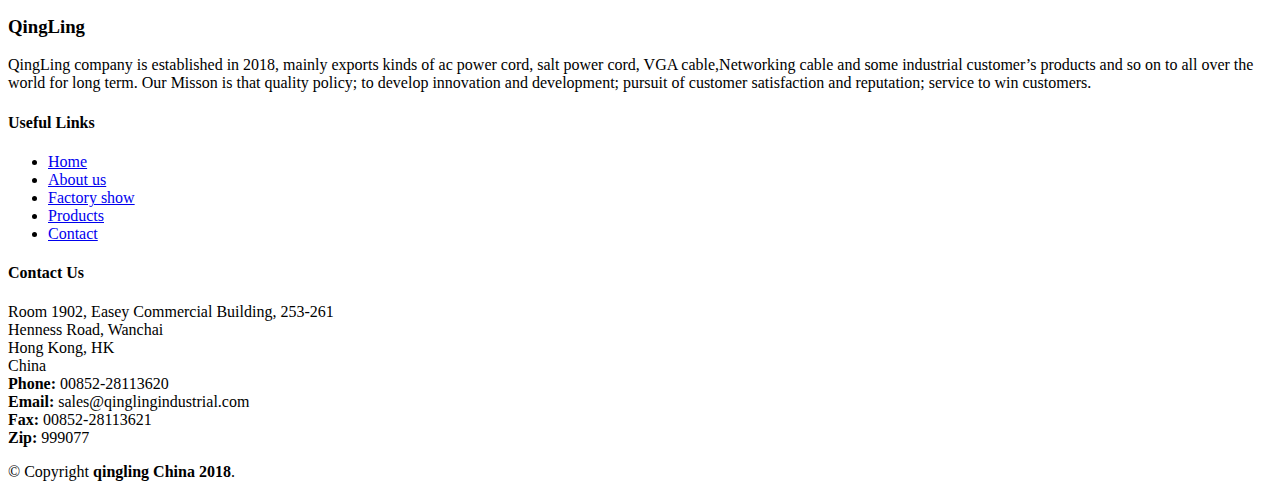
==== commit a8f50897: "Merge pull request #6 from huangfuzg/master" ====
--- a/index.html
+++ b/index.html
@@ -51,6 +51,7 @@
       <nav id="nav-menu-container">
         <ul class="nav-menu">
           <li class="menu-active"><a href="#intro">Home</a></li>
+          <li><a href="#news">Update news</a></li>
           <li><a href="#about">About Us</a></li>
           <li><a href="#factory">Factory Show</a></li>
           <li><a href="#portfolio">Products</a></li>
@@ -89,6 +90,51 @@
 
   <main id="main">
     <!--==========================
+      Update news Section
+    ============================-->
+
+
+    <section id="news">
+      <div class="container">
+        <header class="section-header">
+          <h3>Update News</h3>
+          <ul class="" id="news_title">
+            <li class="one_line"><i class="ion-ios-arrow-right"></i> &nbsp;&nbsp;<span class="date">2018-05-04</span><a href="#" class="">Bill Cosby and Roman Polanski have been expelled from the US Academy of Motion Picture Arts and Sciences.Bill Cosby and Roman Polanski have been expelled from the US Academy of Motion Picture Arts and Sciences.</a></li>
+            <li class="one_line"><i class="ion-ios-arrow-right"></i> &nbsp;&nbsp;<span class="date">2018-05-04</span><a href="#" class="">Bill Cosby and Roman Polanski have been expelled from the US Academy of Motion Picture Arts and Sciences.</a></li>
+            <li class="one_line"><i class="ion-ios-arrow-right"></i> &nbsp;&nbsp;<span class="date">2018-05-04</span><a href="#" class="">Bill Cosby and Roman Polanski have been expelled from the US Academy of Motion Picture Arts and Sciences.</a></li>
+            <li class="one_line"><i class="ion-ios-arrow-right"></i> &nbsp;&nbsp;<span class="date">2018-05-04</span><a href="#" class="">Bill Cosby and Roman Polanski have been expelled from the US Academy of Motion Picture Arts and Sciences.</a></li>
+            <li class="one_line"><i class="ion-ios-arrow-right"></i> &nbsp;&nbsp;<span class="date">2018-05-04</span><a href="#" class="">Bill Cosby and Roman Polanski have been expelled from the US Academy of Motion Picture Arts and Sciences.</a></li>
+            <li class="one_line"><i class="ion-ios-arrow-right"></i> &nbsp;&nbsp;<span class="date">2018-05-04</span><a href="#" class="">Bill Cosby and Roman Polanski have been expelled from the US Academy of Motion Picture Arts and Sciences.</a></li>
+            <li class="one_line"><i class="ion-ios-arrow-right"></i> &nbsp;&nbsp;<span class="date">2018-05-04</span><a href="#" class="">Bill Cosby and Roman Polanski have been expelled from the US Academy of Motion Picture Arts and Sciences.</a></li>
+            <li class="one_line"><i class="ion-ios-arrow-right"></i> &nbsp;&nbsp;<span class="date">2018-05-04</span><a href="#" class="">Bill Cosby and Roman Polanski have been expelled from the US Academy of Motion Picture Arts and Sciences.</a></li>
+            <!-- <li class="one_line"><i class="ion-ios-arrow-right"></i> &nbsp;&nbsp;<span class="date">2018-05-04</span><a href="#" class="">Bill Cosby and Roman Polanski have been expelled from the US Academy of Motion Picture Arts and Sciences.</a></li>
+            <li class="one_line"><i class="ion-ios-arrow-right"></i> &nbsp;&nbsp;<span class="date">2018-05-04</span><a href="#" class="">Bill Cosby and Roman Polanski have been expelled from the US Academy of Motion Picture Arts and Sciences.</a></li> -->
+          </ul>
+        </header>
+        <div class="pager">
+        <ul class="pagination">
+          <li id="prev" class="page-item">
+            <a class="page-link" href="javascript:;" aria-label="Previous">
+              <span aria-hidden="true">&laquo;</span>
+              <span class="sr-only">Previous</span>
+            </a>
+          </li>
+          <li id="p1" class="page-item num"><a class="page-link" href="javascript:;">1</a></li>
+          <li id="p2" class="page-item num"><a class="page-link" href="javascript:;">2</a></li>
+          <li id="p3" class="page-item num"><a class="page-link" href="javascript:;">3</a></li>
+          <li id="p4" class="page-item num"><a class="page-link" href="javascript:;">4</a></li>
+          <li id="p5" class="page-item num"><a class="page-link" href="javascript:;">5</a></li>
+          <li id="next" class="page-item">
+            <a class="page-link" href="javascript:;" aria-label="Next">
+              <span aria-hidden="true">&raquo;</span>
+              <span class="sr-only">Next</span>
+            </a>
+          </li>
+        </ul>
+        </div>
+      </div>
+    </section>
+    <!--==========================
       About Us Section
     ============================-->
     <section id="about">
@@ -97,7 +143,7 @@
         <header class="section-header">
           <h3>About Us</h3>
           <p>QING LING INDUSTRIAL CO.,LTD,Which is established in 2016,
-          HQ is located in Room 1902, Easey Commercial Building, 253-261 Henness Road, Wanchai, HK. It have professional cable and power cord factory in China.
+          HQ is located in Room 1902, Easey Commercial Building, 253-261 Henness Road, Wanchai, HK. We have professional cable and power cord factory in China.
           </p>
         </header>
 
@@ -109,7 +155,7 @@
                 <img src="img/about-mission.jpg" alt="" class="img-fluid">
                 <div class="icon"><i class="ion-ios-speedometer-outline"></i></div>
               </div>
-              <h2 class="title"><a href="#">Our Mission</a></h2>
+              <h2 class="title">Our Mission</h2>
               <p>
                The belief of enterprise is quality policy; to develop innovation and development; pursuit of customer satisfaction and reputation; service to win customers.
               </p>
@@ -122,7 +168,7 @@
                 <img src="img/about-plan.jpg" alt="" class="img-fluid">
                 <div class="icon"><i class="ion-ios-list-outline"></i></div>
               </div>
-              <h2 class="title"><a href="#">Our Services</a></h2>
+              <h2 class="title">Our Services</h2>
               <p>
                 we mainly exports kinds of ac power cord ,salt power cord ,VGA cable,Networking cable and some industrial
                 customer’s products and so on to all over the world for long term.
@@ -148,7 +194,7 @@
             <a class="next">›</a>
             <a class="play-pause"></a>
         </div>
-        
+
       </div>
     </section><!-- #facts -->
     <!--==========================
@@ -559,7 +605,7 @@
               <div class="portfolio-wrap">
                 <img src="img/product/INDUSTRIAL COMPONENTS/QL-116.jpg" class="img-fluid" alt="">
                 <div class="portfolio-info">
-                  <h4><a href="#">QL-116</a></h4>
+                  <h4><a href="#">QL-101</a></h4>
                   <p>World Travel Charge Adapter</p>
                 </div>
               </div>
@@ -571,7 +617,7 @@
               <div class="portfolio-wrap">
                 <img src="img/product/INDUSTRIAL COMPONENTS/QL-C102.jpg" class="img-fluid" alt="">
                 <div class="portfolio-info">
-                  <h4><a href="#">QL-C102</a></h4>
+                  <h4><a href="#">QL-102</a></h4>
                   <p>World Travel Charge Adapter</p>
                 </div>
               </div>
@@ -934,8 +980,24 @@
   <script src="factoryshow/js/demo.js"></script>
   <!-- Template Main Javascript File -->
   <script src="js/main.js"></script>
+  <script src="js/script.js"></script>
   <script type="text/javascript">
-    function go(name,type,cata){
+  var date = new Date();
+    var timer = date.getTime().toString();
+      $.ajax({
+        type:"GET",
+        url:"data/news.json?t="+timer,
+        dataType:'json',
+        success:function(res){
+          console.log(res);
+          res.forEach(function(d){
+            var txt = "<li class='one_line'><i class='ion-ios-arrow-right'></i> &nbsp;&nbsp;<span class='date'>"+d['time']+"</span><a href='#' class=''>"+d['title']+"</a></li>";
+            $("#news_title").append(txt);
+          })
+        },
+      })
+
+    function go(name,type){
       if(name==""){
         window.location.href='powercord?type='+type+'&cata='+cata;
       }
@@ -965,11 +1027,11 @@
       "VGA cable":{"id":"06","pname":"network_cable","cata":"CABLE"},
       "EU Salt Lamp power cord":{"id":"00","pname":"slpc","cata":"SALT POWER CORD"},
       "USA Salt Lamp power cord":{"id":"01","pname":"slpc","cata":"SALT POWER CORD"},
-      "UK Salt Lamp power cord":{"id":"02","pname":"slpc","cata":"SALT POWER CORD"},  
+      "UK Salt Lamp power cord":{"id":"02","pname":"slpc","cata":"SALT POWER CORD"},
       "Korea Salt Lamp power cord":{"id":"04","pname":"slpc","cata":"SALT POWER CORD"},
       "AUS Salt Lamp power cord":{"id":"03","pname":"slpc","cata":"SALT POWER CORD"},
-      "QL-116":{"id":"00","pname":"wtca","cata":"TRAVEL ADAPTER"},
-      "QL-C102":{"id":"01","pname":"wtca","cata":"TRAVEL ADAPTER"},
+      "QL-101":{"id":"00","pname":"wtca","cata":"TRAVEL ADAPTER"},
+      "QL-102":{"id":"01","pname":"wtca","cata":"TRAVEL ADAPTER"},
       "QL-103":{"id":"02","pname":"wtca","cata":"TRAVEL ADAPTER"},
       "QL-104":{"id":"03","pname":"wtca","cata":"TRAVEL ADAPTER"}};
       // console.log(name);
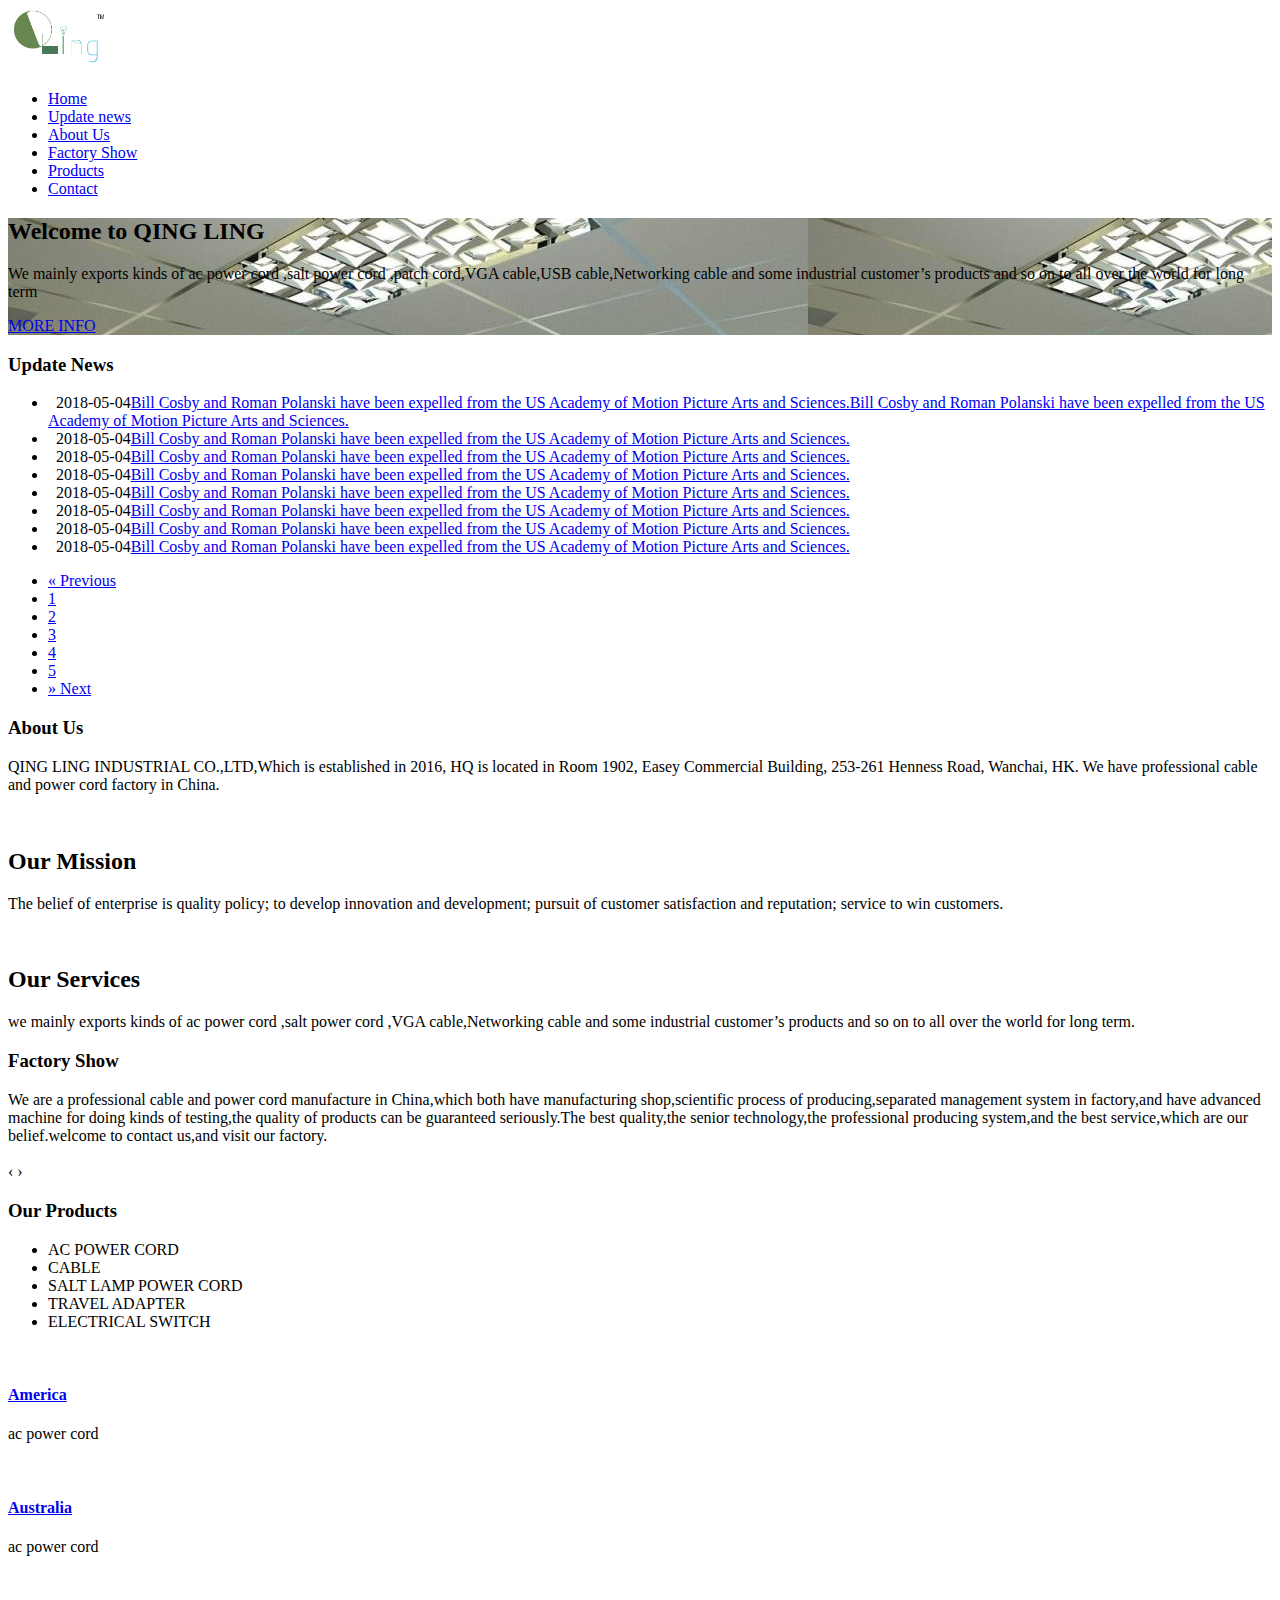
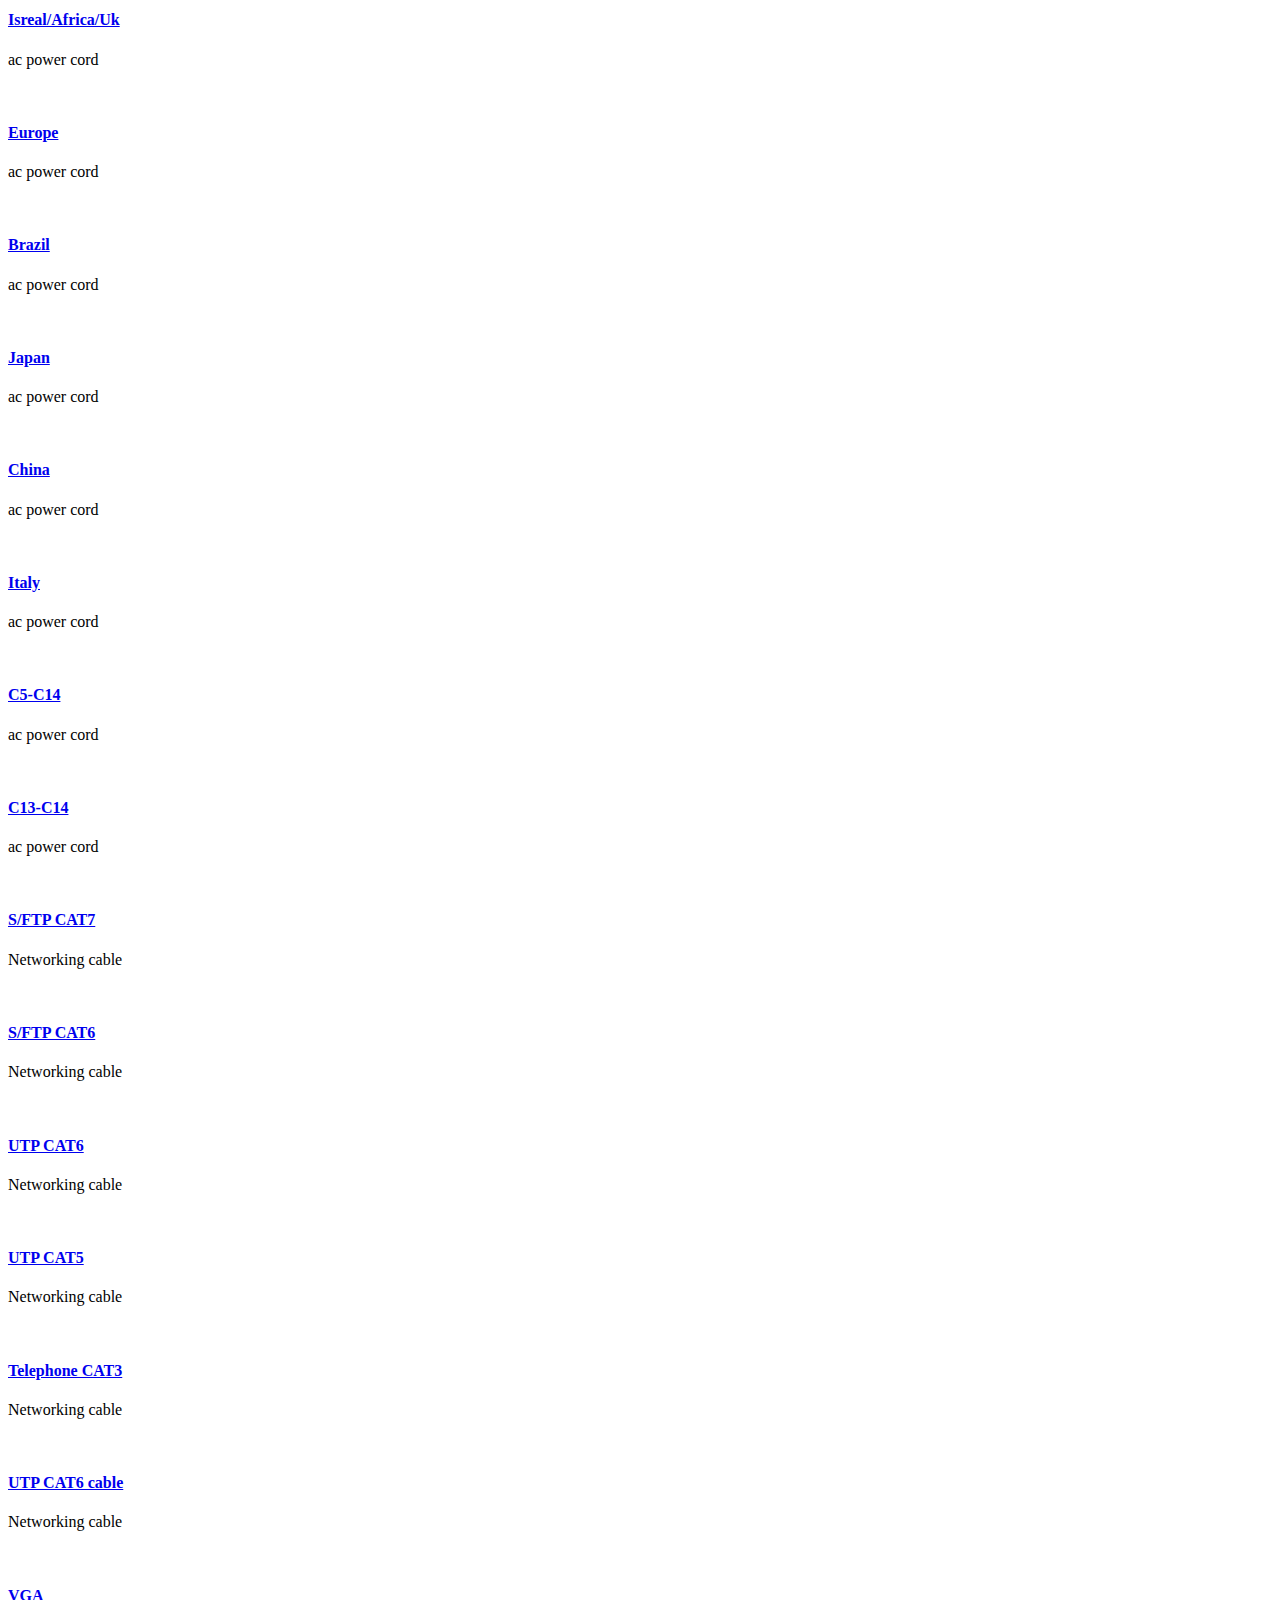
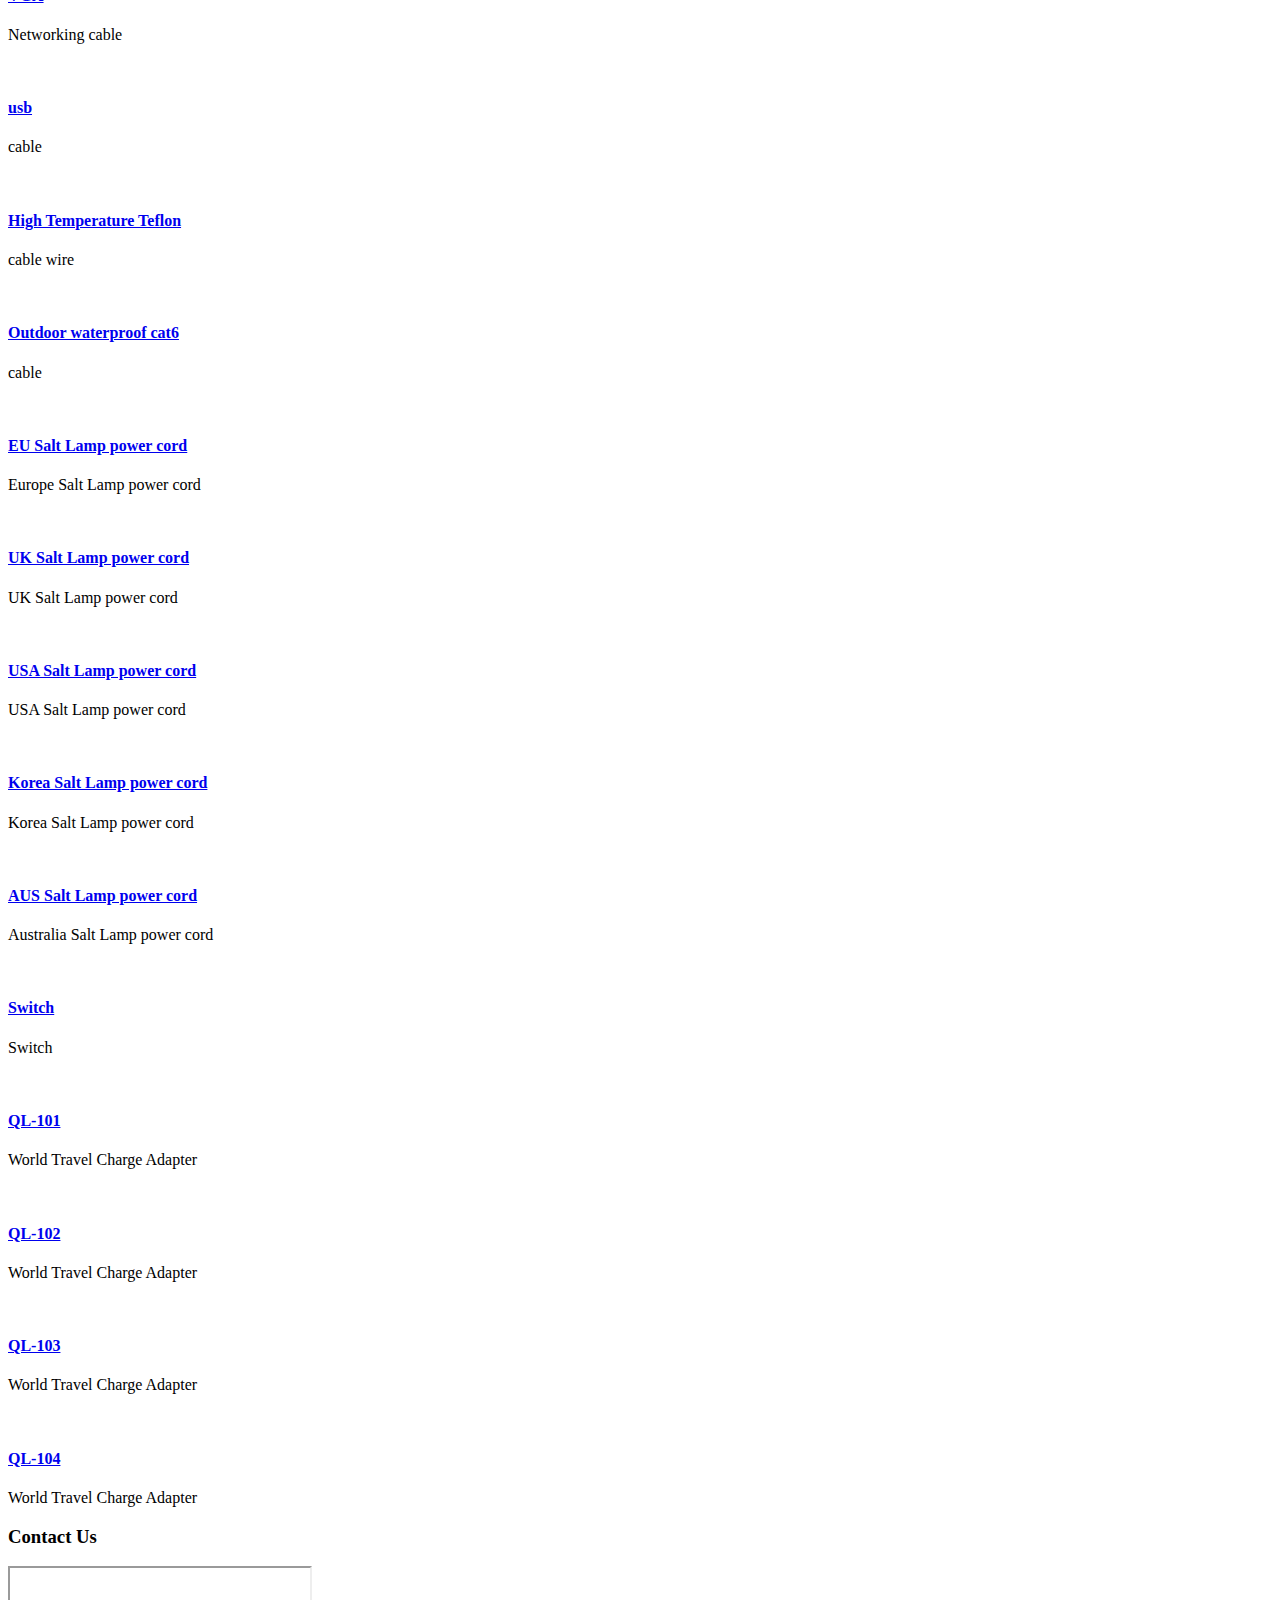
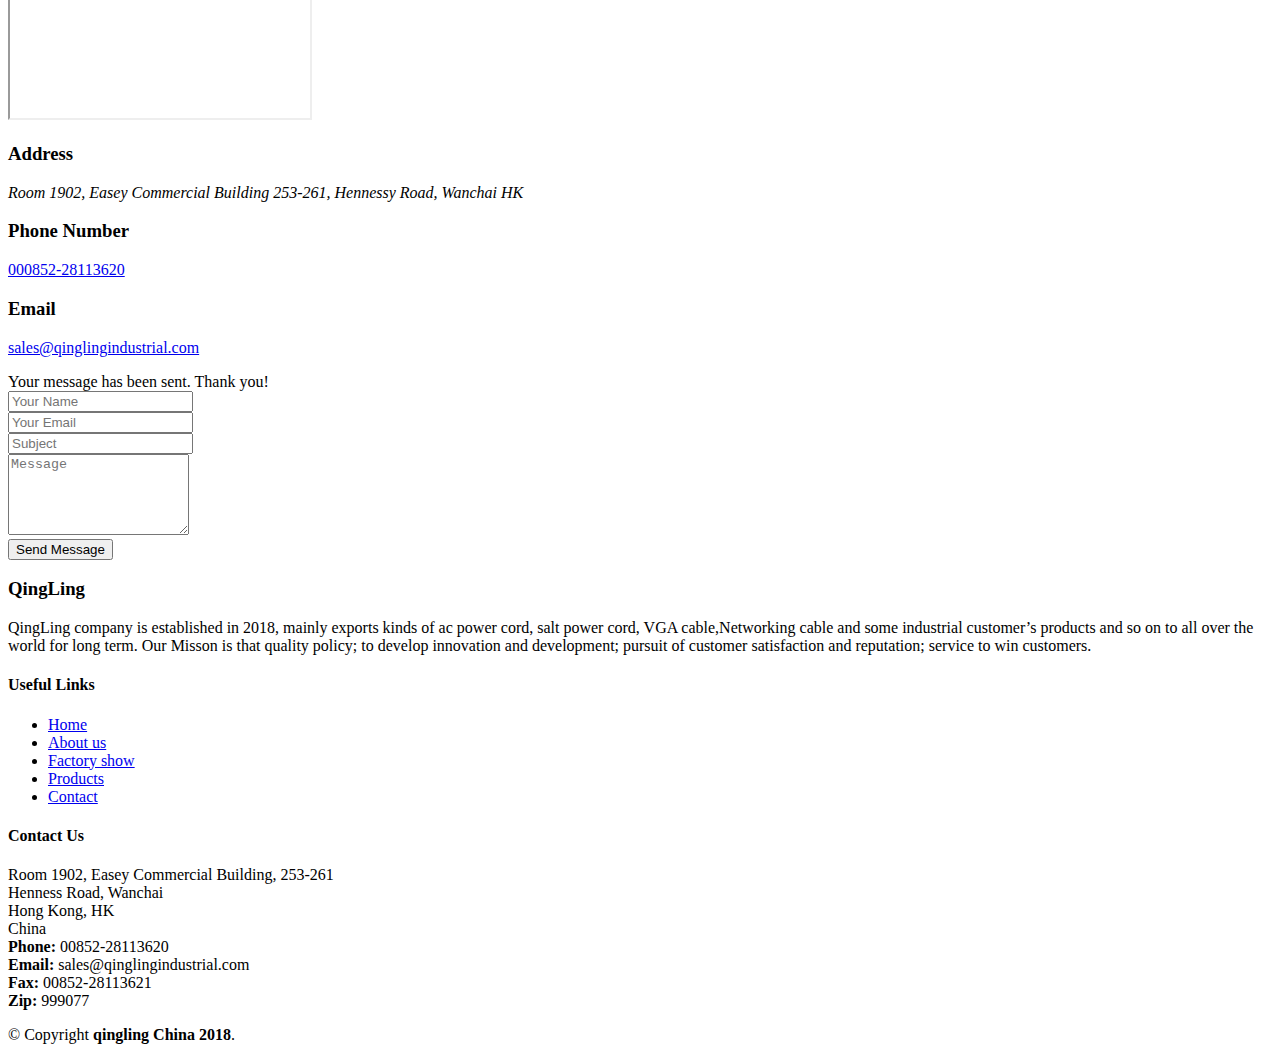
==== commit 9213f17f: "Merge branch 'master' of https://github.com/seigercom/qingling" ====
--- a/index.html
+++ b/index.html
@@ -338,7 +338,7 @@
               <!-- <li data-filter="*">All</li> -->
               <li data-filter=".filter-ac_power_card" class="filter-active">AC POWER CORD</li>
               <li data-filter=".filter-cable">CABLE</li>
-              <li data-filter=".filter-spc">SALT POWER CORD</li>
+              <li data-filter=".filter-spc">SALT LAMP POWER CORD</li>
               <li data-filter=".filter-ta">TRAVEL ADAPTER</li>
               <li data-filter=".filter-es">ELECTRICAL SWITCH</li>
               <!-- <li data-filter=".filter-indus_com">INDUSTRIAL COMPONENTS</li> -->
@@ -353,8 +353,8 @@
               <div class="portfolio-wrap">
                 <img src="img/product/AC POWER CORD/America ac power cord.jpg" class="img-fluid" alt="">
                 <div class="portfolio-info">
-                  <h4><a href="#">America ac power cord</a></h4>
-                  <p>America ac power cord</p>
+                  <h4><a href="#">America </a></h4>
+                  <p>ac power cord</p>
                 </div>
               </div>
             </div>
@@ -363,10 +363,10 @@
           <div class="col-lg-4 col-md-6 portfolio-item filter-ac_power_card wow fadeInUp">
             <div class="catalog">
               <div class="portfolio-wrap">
-                <img src="img/product/AC POWER CORD/Australia ac power cord.jpg" class="img-fluid" alt="">
-                <div class="portfolio-info">
-                  <h4><a href="#">Australia ac power cord</a></h4>
-                  <p>Australia ac power cord</p>
+                <img  src="img/product/AC POWER CORD/Australia ac power cord.jpg" class="img-fluid" alt="">
+                <div class="portfolio-info">
+                  <h4><a href="#">Australia</a></h4>
+                  <p>ac power cord</p>
                 </div>
               </div>
             </div>
@@ -377,8 +377,9 @@
               <div class="portfolio-wrap">
                 <img src="img/product/AC POWER CORD/UK ac power cord.jpg" class="img-fluid" alt="">
                 <div class="portfolio-info">
-                  <h4><a href="#">Isreal/Africa/Uk ac power cord</a></h4>
-                  <p>Isreal/Africa/Uk ac power cord</p>
+                  <h4><a href="#">Isreal/Africa/Uk</a></h4>
+
+                  <p>ac power cord</p>
                 </div>
               </div>
             </div>
@@ -389,8 +390,8 @@
               <div class="portfolio-wrap">
                 <img src="img/product/AC POWER CORD/Europe ac power cord.jpg" class="img-fluid" alt="">
                 <div class="portfolio-info">
-                  <h4><a href="#">Europe ac power cord</a></h4>
-                  <p>Europe ac power cord</p>
+                  <h4><a href="#">Europe</a></h4>
+                  <p>ac power cord</p>
                 </div>
               </div>
             </div>
@@ -401,8 +402,8 @@
               <div class="portfolio-wrap">
                 <img src="img/product/AC POWER CORD/Brazil ac power cord.jpg" class="img-fluid" alt="">
                 <div class="portfolio-info">
-                  <h4><a href="#">Brazil ac power cord</a></h4>
-                  <p>Brazil ac power cord</p>
+                  <h4><a href="#">Brazil</a></h4>
+                  <p>ac power cord</p>
                 </div>
               </div>
             </div>
@@ -413,8 +414,8 @@
               <div class="portfolio-wrap">
                 <img src="img/product/AC POWER CORD/Japan ac power cord.jpg" class="img-fluid" alt="">
                 <div class="portfolio-info">
-                  <h4><a href="#">Japan ac power cord</a></h4>
-                  <p>Japan ac power cord</p>
+                  <h4><a href="#">Japan</a></h4>
+                  <p>ac power cord</p>
                 </div>
               </div>
             </div>
@@ -425,8 +426,8 @@
               <div class="portfolio-wrap">
                 <img src="img/product/AC POWER CORD/China ac power cord.jpg" class="img-fluid" alt="">
                 <div class="portfolio-info">
-                  <h4><a href="#">China ac power cord</a></h4>
-                  <p>China ac power cord</p>
+                  <h4><a href="#">China</a></h4>
+                  <p>ac power cord</p>
                 </div>
               </div>
             </div>
@@ -437,8 +438,32 @@
               <div class="portfolio-wrap">
                 <img src="img/product/AC POWER CORD/Italy ac power cord.jpg" class="img-fluid" alt="">
                 <div class="portfolio-info">
-                  <h4><a href="#">Italy ac power cord</a></h4>
-                  <p>Italy ac power cord</p>
+                  <h4><a href="#">Italy</a></h4>
+                  <p>ac power cord</p>
+                </div>
+              </div>
+            </div>
+          </div>
+
+          <div class="col-lg-4 col-md-6 portfolio-item filter-ac_power_card wow fadeInUp">
+            <div class="catalog">
+              <div class="portfolio-wrap">
+                <img src="img/product/AC POWER CORD/C5-C14_powercord.png" class="img-fluid" alt="">
+                <div class="portfolio-info">
+                  <h4><a href="#">C5-C14</a></h4>
+                  <p>ac power cord</p>
+                </div>
+              </div>
+            </div>
+          </div>
+
+          <div class="col-lg-4 col-md-6 portfolio-item filter-ac_power_card wow fadeInUp">
+            <div class="catalog">
+              <div class="portfolio-wrap">
+                <img src="img/product/AC POWER CORD/C13-C14powercord-1-picture.png" class="img-fluid" alt="">
+                <div class="portfolio-info">
+                  <h4><a href="#">C13-C14</a></h4>
+                  <p>ac power cord</p>
                 </div>
               </div>
             </div>
@@ -521,8 +546,44 @@
               <div class="portfolio-wrap">
                 <img src="img/product/CABLE/VGA cable.jpg" class="img-fluid" alt="">
                 <div class="portfolio-info">
-                  <h4><a href="#">VGA cable</a></h4>
-                  <p>VGA cable</p>
+                  <h4><a href="#">VGA</a></h4>
+                  <p>Networking cable</p>
+                </div>
+              </div>
+            </div>
+          </div>
+
+          <div class="col-lg-4 col-md-6 portfolio-item filter-cable wow fadeInUp">
+            <div class="catalog">
+              <div class="portfolio-wrap">
+                <img src="img/product/CABLE/usb.jpg" class="img-fluid" alt="">
+                <div class="portfolio-info">
+                  <h4><a href="#">usb</a></h4>
+                  <p>cable</p>
+                </div>
+              </div>
+            </div>
+          </div>
+
+          <div class="col-lg-4 col-md-6 portfolio-item filter-cable wow fadeInUp">
+            <div class="catalog">
+              <div class="portfolio-wrap">
+                <img src="img/product/CABLE/High Temperature Teflon cable wire.jpg" class="img-fluid" alt="">
+                <div class="portfolio-info">
+                  <h4><a href="#">High Temperature Teflon</a></h4>
+                  <p>cable wire</p>
+                </div>
+              </div>
+            </div>
+          </div>
+
+          <div class="col-lg-4 col-md-6 portfolio-item filter-cable wow fadeInUp">
+            <div class="catalog">
+              <div class="portfolio-wrap">
+                <img src="img/product/CABLE/Outdoor waterproof cat6 cable.jpg" class="img-fluid" alt="">
+                <div class="portfolio-info">
+                  <h4><a href="#">Outdoor waterproof cat6</a></h4>
+                  <p>cable</p>
                 </div>
               </div>
             </div>
@@ -603,7 +664,7 @@
           <div class="col-lg-4 col-md-6 portfolio-item filter-ta wow fadeInUp">
             <div class="catalog">
               <div class="portfolio-wrap">
-                <img src="img/product/INDUSTRIAL COMPONENTS/QL-116.jpg" class="img-fluid" alt="">
+                <img src="img/product/INDUSTRIAL COMPONENTS/QL-101.jpg" class="img-fluid" alt="">
                 <div class="portfolio-info">
                   <h4><a href="#">QL-101</a></h4>
                   <p>World Travel Charge Adapter</p>
@@ -615,7 +676,7 @@
           <div class="col-lg-4 col-md-6 portfolio-item filter-ta wow fadeInUp">
             <div class="catalog">
               <div class="portfolio-wrap">
-                <img src="img/product/INDUSTRIAL COMPONENTS/QL-C102.jpg" class="img-fluid" alt="">
+                <img src="img/product/INDUSTRIAL COMPONENTS/QL-102.jpg" class="img-fluid" alt="">
                 <div class="portfolio-info">
                   <h4><a href="#">QL-102</a></h4>
                   <p>World Travel Charge Adapter</p>
@@ -997,7 +1058,7 @@
         },
       })
 
-    function go(name,type){
+    function go(name,type,cata){
       if(name==""){
         window.location.href='powercord?type='+type+'&cata='+cata;
       }
@@ -1007,16 +1068,16 @@
     }
     $(".portfolio-wrap").click(function(){
       var name = $("a",this).text();
-      //console.log(name);
+      console.log(name);
       var name_id = {
-        "America ac power cord":{"id":"04","pname":"","cata":"AC POWER CORD"},
-        "Australia ac power cord":{"id":"07","pname":"","cata":"AC POWER CORD"},
-        "Isreal/Africa/Uk ac power cord":{"id":"06","pname":"","cata":"AC POWER CORD"},
-        "Europe ac power cord":{"id":"01","pname":"","cata":"AC POWER CORD"},
-        "Brazil ac power cord":{"id":"03","pname":"","cata":"AC POWER CORD"},
-        "Japan ac power cord":{"id":"05","pname":"","cata":"AC POWER CORD"},
-        "China ac power cord":{"id":"00","pname":"","cata":"AC POWER CORD"},
-        "Italy ac power cord":{"id":"02","pname":"","cata":"AC POWER CORD"},
+        "America":{"id":"04","pname":"","cata":"AC POWER CORD"},
+        "Australia":{"id":"07","pname":"","cata":"AC POWER CORD"},
+        "Isreal/Africa/Uk":{"id":"06","pname":"","cata":"AC POWER CORD"},
+        "Europe":{"id":"01","pname":"","cata":"AC POWER CORD"},
+        "Brazil":{"id":"03","pname":"","cata":"AC POWER CORD"},
+        "Japan":{"id":"05","pname":"","cata":"AC POWER CORD"},
+        "China":{"id":"00","pname":"","cata":"AC POWER CORD"},
+        "Italy":{"id":"02","pname":"","cata":"AC POWER CORD"},
       "S/FTP CAT7":{"id":"00","pname":"network_cable","cata":"CABLE"},
       "S/FTP CAT6":{"id":"01","pname":"network_cable","cata":"CABLE"},
       "UTP CAT6":{"id":"02","pname":"network_cable","cata":"CABLE"},
@@ -1024,7 +1085,7 @@
       "Telephone CAT3":{"id":"04","pname":"network_cable","cata":"CABLE"},
       "UTP CAT6 cable":{"id":"05","pname":"network_cable","cata":"CABLE"},
       "Switch":{"id":"00","pname":"switch","cata":"ELECTRICAL SWITCH"},
-      "VGA cable":{"id":"06","pname":"network_cable","cata":"CABLE"},
+      "VGA":{"id":"06","pname":"network_cable","cata":"CABLE"},
       "EU Salt Lamp power cord":{"id":"00","pname":"slpc","cata":"SALT POWER CORD"},
       "USA Salt Lamp power cord":{"id":"01","pname":"slpc","cata":"SALT POWER CORD"},
       "UK Salt Lamp power cord":{"id":"02","pname":"slpc","cata":"SALT POWER CORD"},
@@ -1035,7 +1096,7 @@
       "QL-103":{"id":"02","pname":"wtca","cata":"TRAVEL ADAPTER"},
       "QL-104":{"id":"03","pname":"wtca","cata":"TRAVEL ADAPTER"}};
       // console.log(name);
-      // console.log(name_id[name]["pname"]);
+      console.log(name_id[name]["pname"]);
       go(name_id[name]["pname"],name_id[name]["id"],name_id[name]["cata"]);
     })
   </script>
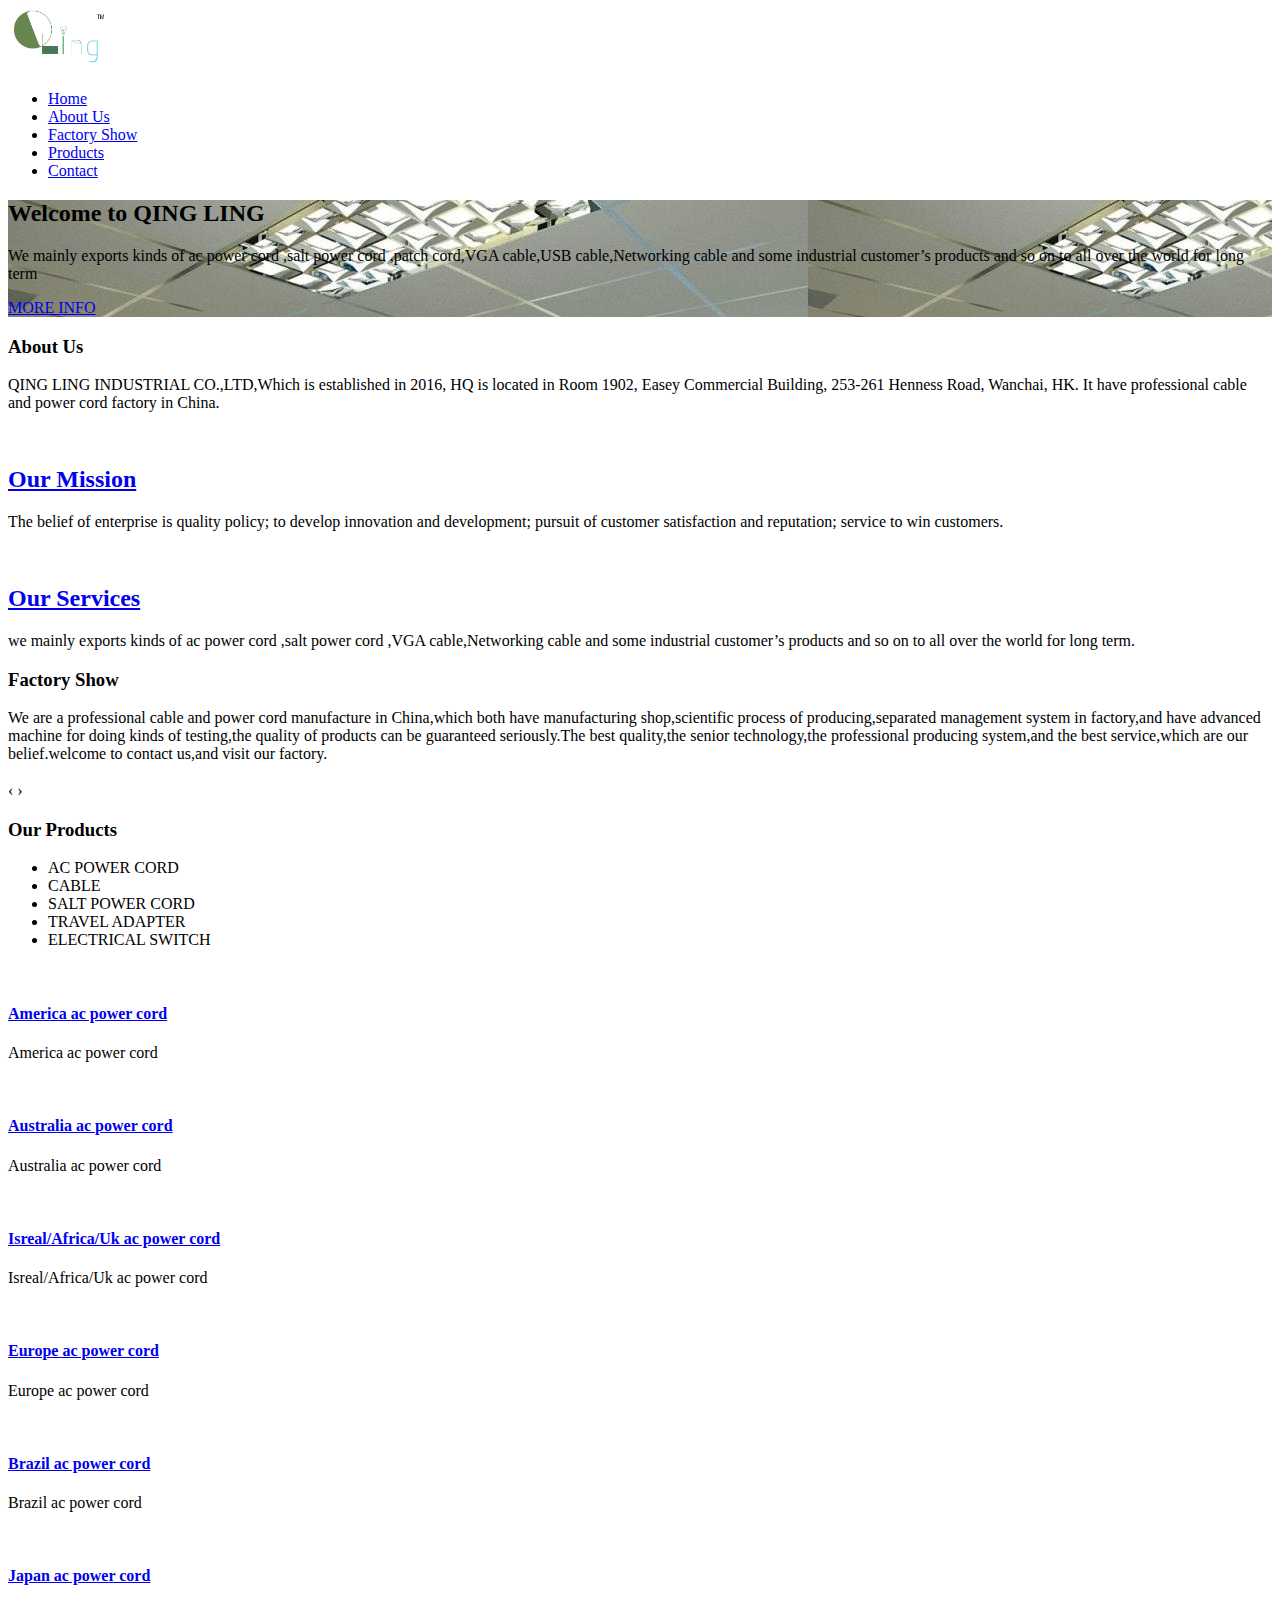
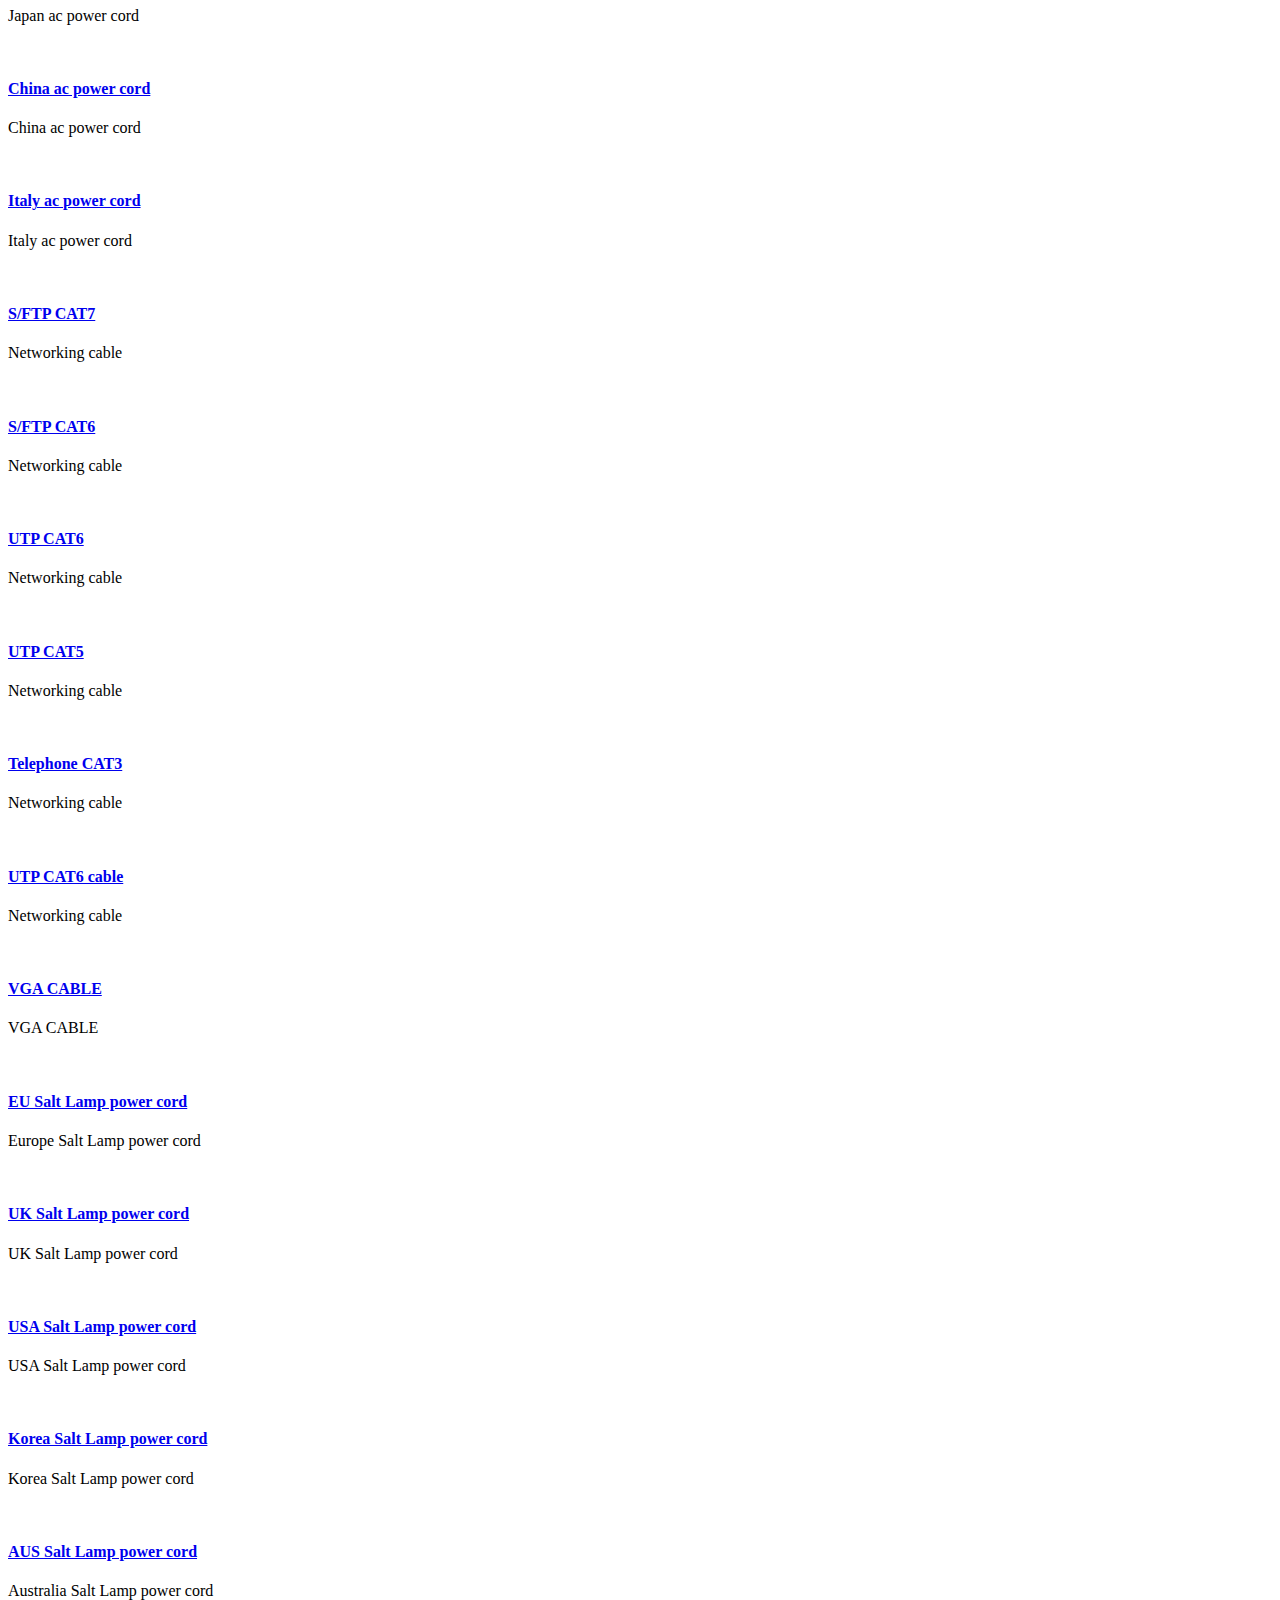
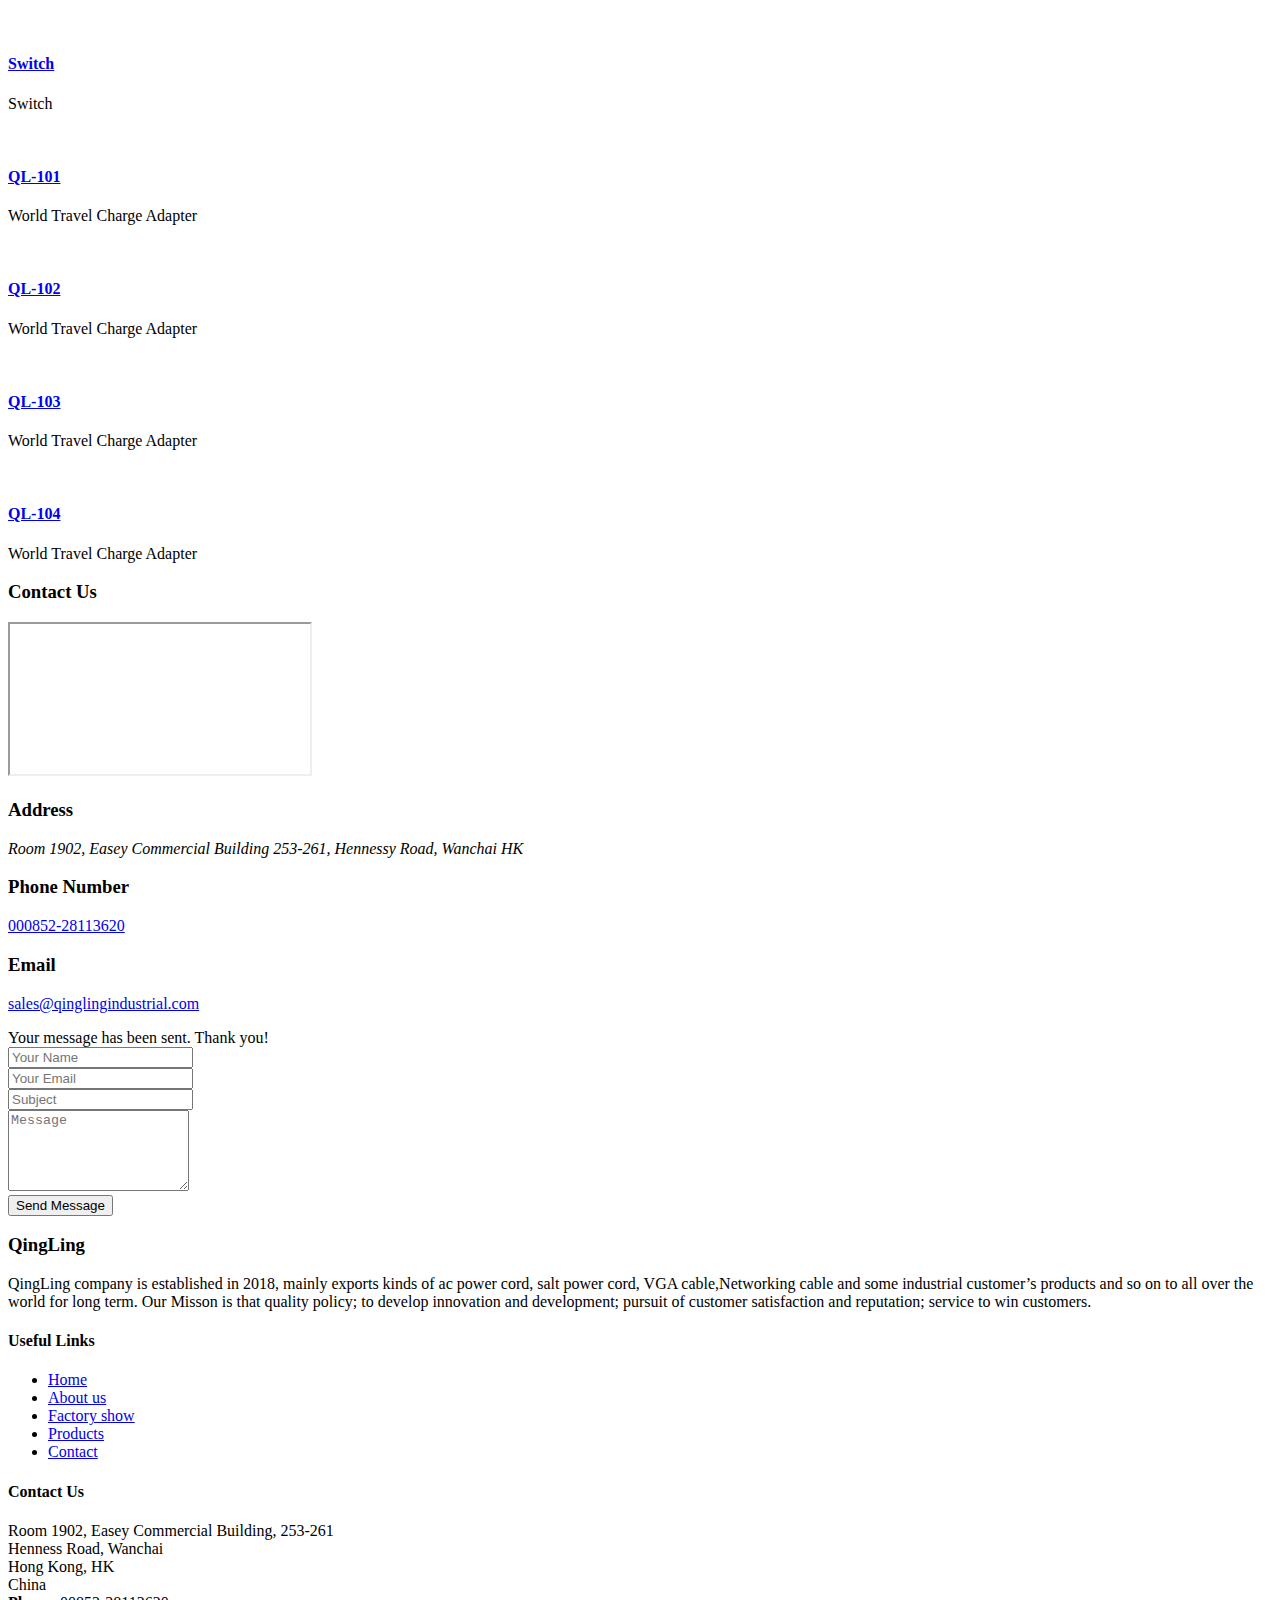
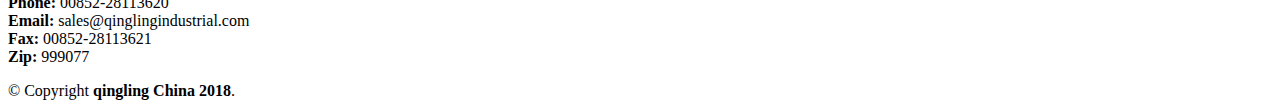
==== commit 42b3633b: "Merge pull request #30 from Skeanmy/master" ====
--- a/index.html
+++ b/index.html
@@ -51,7 +51,6 @@
       <nav id="nav-menu-container">
         <ul class="nav-menu">
           <li class="menu-active"><a href="#intro">Home</a></li>
-          <li><a href="#news">Update news</a></li>
           <li><a href="#about">About Us</a></li>
           <li><a href="#factory">Factory Show</a></li>
           <li><a href="#portfolio">Products</a></li>
@@ -90,51 +89,6 @@
 
   <main id="main">
     <!--==========================
-      Update news Section
-    ============================-->
-
-
-    <section id="news">
-      <div class="container">
-        <header class="section-header">
-          <h3>Update News</h3>
-          <ul class="" id="news_title">
-            <li class="one_line"><i class="ion-ios-arrow-right"></i> &nbsp;&nbsp;<span class="date">2018-05-04</span><a href="#" class="">Bill Cosby and Roman Polanski have been expelled from the US Academy of Motion Picture Arts and Sciences.Bill Cosby and Roman Polanski have been expelled from the US Academy of Motion Picture Arts and Sciences.</a></li>
-            <li class="one_line"><i class="ion-ios-arrow-right"></i> &nbsp;&nbsp;<span class="date">2018-05-04</span><a href="#" class="">Bill Cosby and Roman Polanski have been expelled from the US Academy of Motion Picture Arts and Sciences.</a></li>
-            <li class="one_line"><i class="ion-ios-arrow-right"></i> &nbsp;&nbsp;<span class="date">2018-05-04</span><a href="#" class="">Bill Cosby and Roman Polanski have been expelled from the US Academy of Motion Picture Arts and Sciences.</a></li>
-            <li class="one_line"><i class="ion-ios-arrow-right"></i> &nbsp;&nbsp;<span class="date">2018-05-04</span><a href="#" class="">Bill Cosby and Roman Polanski have been expelled from the US Academy of Motion Picture Arts and Sciences.</a></li>
-            <li class="one_line"><i class="ion-ios-arrow-right"></i> &nbsp;&nbsp;<span class="date">2018-05-04</span><a href="#" class="">Bill Cosby and Roman Polanski have been expelled from the US Academy of Motion Picture Arts and Sciences.</a></li>
-            <li class="one_line"><i class="ion-ios-arrow-right"></i> &nbsp;&nbsp;<span class="date">2018-05-04</span><a href="#" class="">Bill Cosby and Roman Polanski have been expelled from the US Academy of Motion Picture Arts and Sciences.</a></li>
-            <li class="one_line"><i class="ion-ios-arrow-right"></i> &nbsp;&nbsp;<span class="date">2018-05-04</span><a href="#" class="">Bill Cosby and Roman Polanski have been expelled from the US Academy of Motion Picture Arts and Sciences.</a></li>
-            <li class="one_line"><i class="ion-ios-arrow-right"></i> &nbsp;&nbsp;<span class="date">2018-05-04</span><a href="#" class="">Bill Cosby and Roman Polanski have been expelled from the US Academy of Motion Picture Arts and Sciences.</a></li>
-            <!-- <li class="one_line"><i class="ion-ios-arrow-right"></i> &nbsp;&nbsp;<span class="date">2018-05-04</span><a href="#" class="">Bill Cosby and Roman Polanski have been expelled from the US Academy of Motion Picture Arts and Sciences.</a></li>
-            <li class="one_line"><i class="ion-ios-arrow-right"></i> &nbsp;&nbsp;<span class="date">2018-05-04</span><a href="#" class="">Bill Cosby and Roman Polanski have been expelled from the US Academy of Motion Picture Arts and Sciences.</a></li> -->
-          </ul>
-        </header>
-        <div class="pager">
-        <ul class="pagination">
-          <li id="prev" class="page-item">
-            <a class="page-link" href="javascript:;" aria-label="Previous">
-              <span aria-hidden="true">&laquo;</span>
-              <span class="sr-only">Previous</span>
-            </a>
-          </li>
-          <li id="p1" class="page-item num"><a class="page-link" href="javascript:;">1</a></li>
-          <li id="p2" class="page-item num"><a class="page-link" href="javascript:;">2</a></li>
-          <li id="p3" class="page-item num"><a class="page-link" href="javascript:;">3</a></li>
-          <li id="p4" class="page-item num"><a class="page-link" href="javascript:;">4</a></li>
-          <li id="p5" class="page-item num"><a class="page-link" href="javascript:;">5</a></li>
-          <li id="next" class="page-item">
-            <a class="page-link" href="javascript:;" aria-label="Next">
-              <span aria-hidden="true">&raquo;</span>
-              <span class="sr-only">Next</span>
-            </a>
-          </li>
-        </ul>
-        </div>
-      </div>
-    </section>
-    <!--==========================
       About Us Section
     ============================-->
     <section id="about">
@@ -143,7 +97,7 @@
         <header class="section-header">
           <h3>About Us</h3>
           <p>QING LING INDUSTRIAL CO.,LTD,Which is established in 2016,
-          HQ is located in Room 1902, Easey Commercial Building, 253-261 Henness Road, Wanchai, HK. We have professional cable and power cord factory in China.
+          HQ is located in Room 1902, Easey Commercial Building, 253-261 Henness Road, Wanchai, HK. It have professional cable and power cord factory in China.
           </p>
         </header>
 
@@ -155,7 +109,7 @@
                 <img src="img/about-mission.jpg" alt="" class="img-fluid">
                 <div class="icon"><i class="ion-ios-speedometer-outline"></i></div>
               </div>
-              <h2 class="title">Our Mission</h2>
+              <h2 class="title"><a href="#">Our Mission</a></h2>
               <p>
                The belief of enterprise is quality policy; to develop innovation and development; pursuit of customer satisfaction and reputation; service to win customers.
               </p>
@@ -168,7 +122,7 @@
                 <img src="img/about-plan.jpg" alt="" class="img-fluid">
                 <div class="icon"><i class="ion-ios-list-outline"></i></div>
               </div>
-              <h2 class="title">Our Services</h2>
+              <h2 class="title"><a href="#">Our Services</a></h2>
               <p>
                 we mainly exports kinds of ac power cord ,salt power cord ,VGA cable,Networking cable and some industrial
                 customer’s products and so on to all over the world for long term.
@@ -194,7 +148,7 @@
             <a class="next">›</a>
             <a class="play-pause"></a>
         </div>
-
+        
       </div>
     </section><!-- #facts -->
     <!--==========================
@@ -338,7 +292,7 @@
               <!-- <li data-filter="*">All</li> -->
               <li data-filter=".filter-ac_power_card" class="filter-active">AC POWER CORD</li>
               <li data-filter=".filter-cable">CABLE</li>
-              <li data-filter=".filter-spc">SALT LAMP POWER CORD</li>
+              <li data-filter=".filter-spc">SALT POWER CORD</li>
               <li data-filter=".filter-ta">TRAVEL ADAPTER</li>
               <li data-filter=".filter-es">ELECTRICAL SWITCH</li>
               <!-- <li data-filter=".filter-indus_com">INDUSTRIAL COMPONENTS</li> -->
@@ -353,8 +307,8 @@
               <div class="portfolio-wrap">
                 <img src="img/product/AC POWER CORD/America ac power cord.jpg" class="img-fluid" alt="">
                 <div class="portfolio-info">
-                  <h4><a href="#">America </a></h4>
-                  <p>ac power cord</p>
+                  <h4><a href="#">America ac power cord</a></h4>
+                  <p>America ac power cord</p>
                 </div>
               </div>
             </div>
@@ -363,10 +317,10 @@
           <div class="col-lg-4 col-md-6 portfolio-item filter-ac_power_card wow fadeInUp">
             <div class="catalog">
               <div class="portfolio-wrap">
-                <img  src="img/product/AC POWER CORD/Australia ac power cord.jpg" class="img-fluid" alt="">
-                <div class="portfolio-info">
-                  <h4><a href="#">Australia</a></h4>
-                  <p>ac power cord</p>
+                <img src="img/product/AC POWER CORD/Australia ac power cord.jpg" class="img-fluid" alt="">
+                <div class="portfolio-info">
+                  <h4><a href="#">Australia ac power cord</a></h4>
+                  <p>Australia ac power cord</p>
                 </div>
               </div>
             </div>
@@ -377,9 +331,8 @@
               <div class="portfolio-wrap">
                 <img src="img/product/AC POWER CORD/UK ac power cord.jpg" class="img-fluid" alt="">
                 <div class="portfolio-info">
-                  <h4><a href="#">Isreal/Africa/Uk</a></h4>
-
-                  <p>ac power cord</p>
+                  <h4><a href="#">Isreal/Africa/Uk ac power cord</a></h4>
+                  <p>Isreal/Africa/Uk ac power cord</p>
                 </div>
               </div>
             </div>
@@ -390,8 +343,8 @@
               <div class="portfolio-wrap">
                 <img src="img/product/AC POWER CORD/Europe ac power cord.jpg" class="img-fluid" alt="">
                 <div class="portfolio-info">
-                  <h4><a href="#">Europe</a></h4>
-                  <p>ac power cord</p>
+                  <h4><a href="#">Europe ac power cord</a></h4>
+                  <p>Europe ac power cord</p>
                 </div>
               </div>
             </div>
@@ -402,8 +355,8 @@
               <div class="portfolio-wrap">
                 <img src="img/product/AC POWER CORD/Brazil ac power cord.jpg" class="img-fluid" alt="">
                 <div class="portfolio-info">
-                  <h4><a href="#">Brazil</a></h4>
-                  <p>ac power cord</p>
+                  <h4><a href="#">Brazil ac power cord</a></h4>
+                  <p>Brazil ac power cord</p>
                 </div>
               </div>
             </div>
@@ -414,8 +367,8 @@
               <div class="portfolio-wrap">
                 <img src="img/product/AC POWER CORD/Japan ac power cord.jpg" class="img-fluid" alt="">
                 <div class="portfolio-info">
-                  <h4><a href="#">Japan</a></h4>
-                  <p>ac power cord</p>
+                  <h4><a href="#">Japan ac power cord</a></h4>
+                  <p>Japan ac power cord</p>
                 </div>
               </div>
             </div>
@@ -426,8 +379,8 @@
               <div class="portfolio-wrap">
                 <img src="img/product/AC POWER CORD/China ac power cord.jpg" class="img-fluid" alt="">
                 <div class="portfolio-info">
-                  <h4><a href="#">China</a></h4>
-                  <p>ac power cord</p>
+                  <h4><a href="#">China ac power cord</a></h4>
+                  <p>China ac power cord</p>
                 </div>
               </div>
             </div>
@@ -438,32 +391,8 @@
               <div class="portfolio-wrap">
                 <img src="img/product/AC POWER CORD/Italy ac power cord.jpg" class="img-fluid" alt="">
                 <div class="portfolio-info">
-                  <h4><a href="#">Italy</a></h4>
-                  <p>ac power cord</p>
-                </div>
-              </div>
-            </div>
-          </div>
-
-          <div class="col-lg-4 col-md-6 portfolio-item filter-ac_power_card wow fadeInUp">
-            <div class="catalog">
-              <div class="portfolio-wrap">
-                <img src="img/product/AC POWER CORD/C5-C14_powercord.png" class="img-fluid" alt="">
-                <div class="portfolio-info">
-                  <h4><a href="#">C5-C14</a></h4>
-                  <p>ac power cord</p>
-                </div>
-              </div>
-            </div>
-          </div>
-
-          <div class="col-lg-4 col-md-6 portfolio-item filter-ac_power_card wow fadeInUp">
-            <div class="catalog">
-              <div class="portfolio-wrap">
-                <img src="img/product/AC POWER CORD/C13-C14powercord-1-picture.png" class="img-fluid" alt="">
-                <div class="portfolio-info">
-                  <h4><a href="#">C13-C14</a></h4>
-                  <p>ac power cord</p>
+                  <h4><a href="#">Italy ac power cord</a></h4>
+                  <p>Italy ac power cord</p>
                 </div>
               </div>
             </div>
@@ -546,44 +475,8 @@
               <div class="portfolio-wrap">
                 <img src="img/product/CABLE/VGA cable.jpg" class="img-fluid" alt="">
                 <div class="portfolio-info">
-                  <h4><a href="#">VGA</a></h4>
-                  <p>Networking cable</p>
-                </div>
-              </div>
-            </div>
-          </div>
-
-          <div class="col-lg-4 col-md-6 portfolio-item filter-cable wow fadeInUp">
-            <div class="catalog">
-              <div class="portfolio-wrap">
-                <img src="img/product/CABLE/usb.jpg" class="img-fluid" alt="">
-                <div class="portfolio-info">
-                  <h4><a href="#">usb</a></h4>
-                  <p>cable</p>
-                </div>
-              </div>
-            </div>
-          </div>
-
-          <div class="col-lg-4 col-md-6 portfolio-item filter-cable wow fadeInUp">
-            <div class="catalog">
-              <div class="portfolio-wrap">
-                <img src="img/product/CABLE/High Temperature Teflon cable wire.jpg" class="img-fluid" alt="">
-                <div class="portfolio-info">
-                  <h4><a href="#">High Temperature Teflon</a></h4>
-                  <p>cable wire</p>
-                </div>
-              </div>
-            </div>
-          </div>
-
-          <div class="col-lg-4 col-md-6 portfolio-item filter-cable wow fadeInUp">
-            <div class="catalog">
-              <div class="portfolio-wrap">
-                <img src="img/product/CABLE/Outdoor waterproof cat6 cable.jpg" class="img-fluid" alt="">
-                <div class="portfolio-info">
-                  <h4><a href="#">Outdoor waterproof cat6</a></h4>
-                  <p>cable</p>
+                  <h4><a href="#">VGA CABLE</a></h4>
+                  <p>VGA CABLE</p>
                 </div>
               </div>
             </div>
@@ -664,7 +557,7 @@
           <div class="col-lg-4 col-md-6 portfolio-item filter-ta wow fadeInUp">
             <div class="catalog">
               <div class="portfolio-wrap">
-                <img src="img/product/INDUSTRIAL COMPONENTS/QL-101.jpg" class="img-fluid" alt="">
+                <img src="img/product/INDUSTRIAL COMPONENTS/QL-116.jpg" class="img-fluid" alt="">
                 <div class="portfolio-info">
                   <h4><a href="#">QL-101</a></h4>
                   <p>World Travel Charge Adapter</p>
@@ -676,7 +569,7 @@
           <div class="col-lg-4 col-md-6 portfolio-item filter-ta wow fadeInUp">
             <div class="catalog">
               <div class="portfolio-wrap">
-                <img src="img/product/INDUSTRIAL COMPONENTS/QL-102.jpg" class="img-fluid" alt="">
+                <img src="img/product/INDUSTRIAL COMPONENTS/QL-C102.jpg" class="img-fluid" alt="">
                 <div class="portfolio-info">
                   <h4><a href="#">QL-102</a></h4>
                   <p>World Travel Charge Adapter</p>
@@ -1041,23 +934,7 @@
   <script src="factoryshow/js/demo.js"></script>
   <!-- Template Main Javascript File -->
   <script src="js/main.js"></script>
-  <script src="js/script.js"></script>
   <script type="text/javascript">
-  var date = new Date();
-    var timer = date.getTime().toString();
-      $.ajax({
-        type:"GET",
-        url:"data/news.json?t="+timer,
-        dataType:'json',
-        success:function(res){
-          console.log(res);
-          res.forEach(function(d){
-            var txt = "<li class='one_line'><i class='ion-ios-arrow-right'></i> &nbsp;&nbsp;<span class='date'>"+d['time']+"</span><a href='#' class=''>"+d['title']+"</a></li>";
-            $("#news_title").append(txt);
-          })
-        },
-      })
-
     function go(name,type,cata){
       if(name==""){
         window.location.href='powercord?type='+type+'&cata='+cata;
@@ -1068,16 +945,16 @@
     }
     $(".portfolio-wrap").click(function(){
       var name = $("a",this).text();
-      console.log(name);
+      //console.log(name);
       var name_id = {
-        "America":{"id":"04","pname":"","cata":"AC POWER CORD"},
-        "Australia":{"id":"07","pname":"","cata":"AC POWER CORD"},
-        "Isreal/Africa/Uk":{"id":"06","pname":"","cata":"AC POWER CORD"},
-        "Europe":{"id":"01","pname":"","cata":"AC POWER CORD"},
-        "Brazil":{"id":"03","pname":"","cata":"AC POWER CORD"},
-        "Japan":{"id":"05","pname":"","cata":"AC POWER CORD"},
-        "China":{"id":"00","pname":"","cata":"AC POWER CORD"},
-        "Italy":{"id":"02","pname":"","cata":"AC POWER CORD"},
+        "America ac power cord":{"id":"04","pname":"","cata":"AC POWER CORD"},
+        "Australia ac power cord":{"id":"07","pname":"","cata":"AC POWER CORD"},
+        "Isreal/Africa/Uk ac power cord":{"id":"06","pname":"","cata":"AC POWER CORD"},
+        "Europe ac power cord":{"id":"01","pname":"","cata":"AC POWER CORD"},
+        "Brazil ac power cord":{"id":"03","pname":"","cata":"AC POWER CORD"},
+        "Japan ac power cord":{"id":"05","pname":"","cata":"AC POWER CORD"},
+        "China ac power cord":{"id":"00","pname":"","cata":"AC POWER CORD"},
+        "Italy ac power cord":{"id":"02","pname":"","cata":"AC POWER CORD"},
       "S/FTP CAT7":{"id":"00","pname":"network_cable","cata":"CABLE"},
       "S/FTP CAT6":{"id":"01","pname":"network_cable","cata":"CABLE"},
       "UTP CAT6":{"id":"02","pname":"network_cable","cata":"CABLE"},
@@ -1085,18 +962,27 @@
       "Telephone CAT3":{"id":"04","pname":"network_cable","cata":"CABLE"},
       "UTP CAT6 cable":{"id":"05","pname":"network_cable","cata":"CABLE"},
       "Switch":{"id":"00","pname":"switch","cata":"ELECTRICAL SWITCH"},
-      "VGA":{"id":"06","pname":"network_cable","cata":"CABLE"},
+      "Outdoor waterproof cat6 cable":{"id":"06","pname":"network_cable","cata":"CABLE"},
+      "VGA CABLE":{"id":"07","pname":"network_cable","cata":"CABLE"},
+      "High Temperature Teflon cable wire":{"id":"08","pname":"network_cable","cata":"CABLE"},
       "EU Salt Lamp power cord":{"id":"00","pname":"slpc","cata":"SALT POWER CORD"},
       "USA Salt Lamp power cord":{"id":"01","pname":"slpc","cata":"SALT POWER CORD"},
-      "UK Salt Lamp power cord":{"id":"02","pname":"slpc","cata":"SALT POWER CORD"},
+      "UK Salt Lamp power cord":{"id":"02","pname":"slpc","cata":"SALT POWER CORD"},  
       "Korea Salt Lamp power cord":{"id":"04","pname":"slpc","cata":"SALT POWER CORD"},
       "AUS Salt Lamp power cord":{"id":"03","pname":"slpc","cata":"SALT POWER CORD"},
       "QL-101":{"id":"00","pname":"wtca","cata":"TRAVEL ADAPTER"},
       "QL-102":{"id":"01","pname":"wtca","cata":"TRAVEL ADAPTER"},
       "QL-103":{"id":"02","pname":"wtca","cata":"TRAVEL ADAPTER"},
-      "QL-104":{"id":"03","pname":"wtca","cata":"TRAVEL ADAPTER"}};
+      "QL-104":{"id":"03","pname":"wtca","cata":"TRAVEL ADAPTER"},
+      "USB-QLC4001":{"id":"00","pname":"USB cable","cata":"CABLE"},
+      "USB-QLC4002":{"id":"01","pname":"USB cable","cata":"CABLE"},
+      "USB-QLC4003":{"id":"02","pname":"USB cable","cata":"CABLE"},
+      "USB-QLC4004":{"id":"03","pname":"USB cable","cata":"CABLE"},
+      "USB-QLC4005":{"id":"04","pname":"USB cable","cata":"CABLE"},
+      "USB-QLC4006":{"id":"05","pname":"USB cable","cata":"CABLE"},
+      "USB-QLC4007":{"id":"06","pname":"USB cable","cata":"CABLE"}};
       // console.log(name);
-      console.log(name_id[name]["pname"]);
+      // console.log(name_id[name]["pname"]);
       go(name_id[name]["pname"],name_id[name]["id"],name_id[name]["cata"]);
     })
   </script>
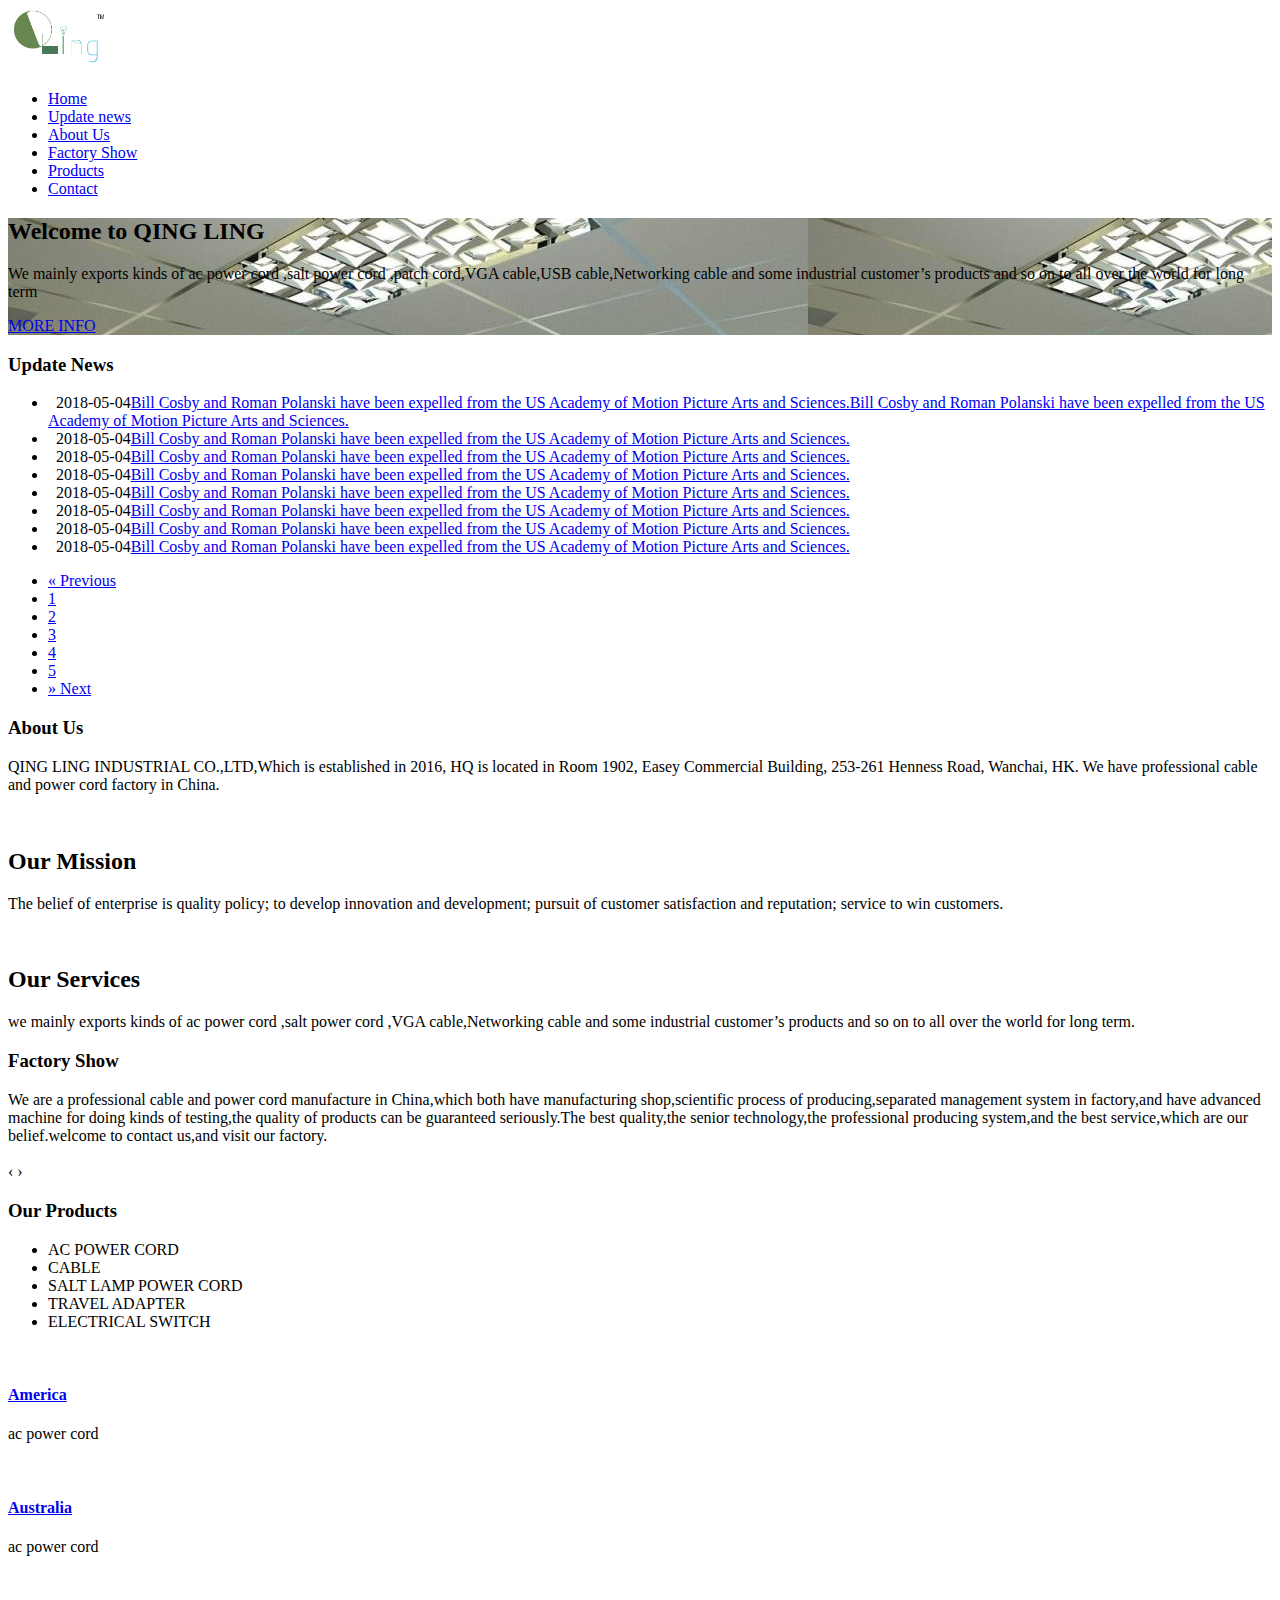
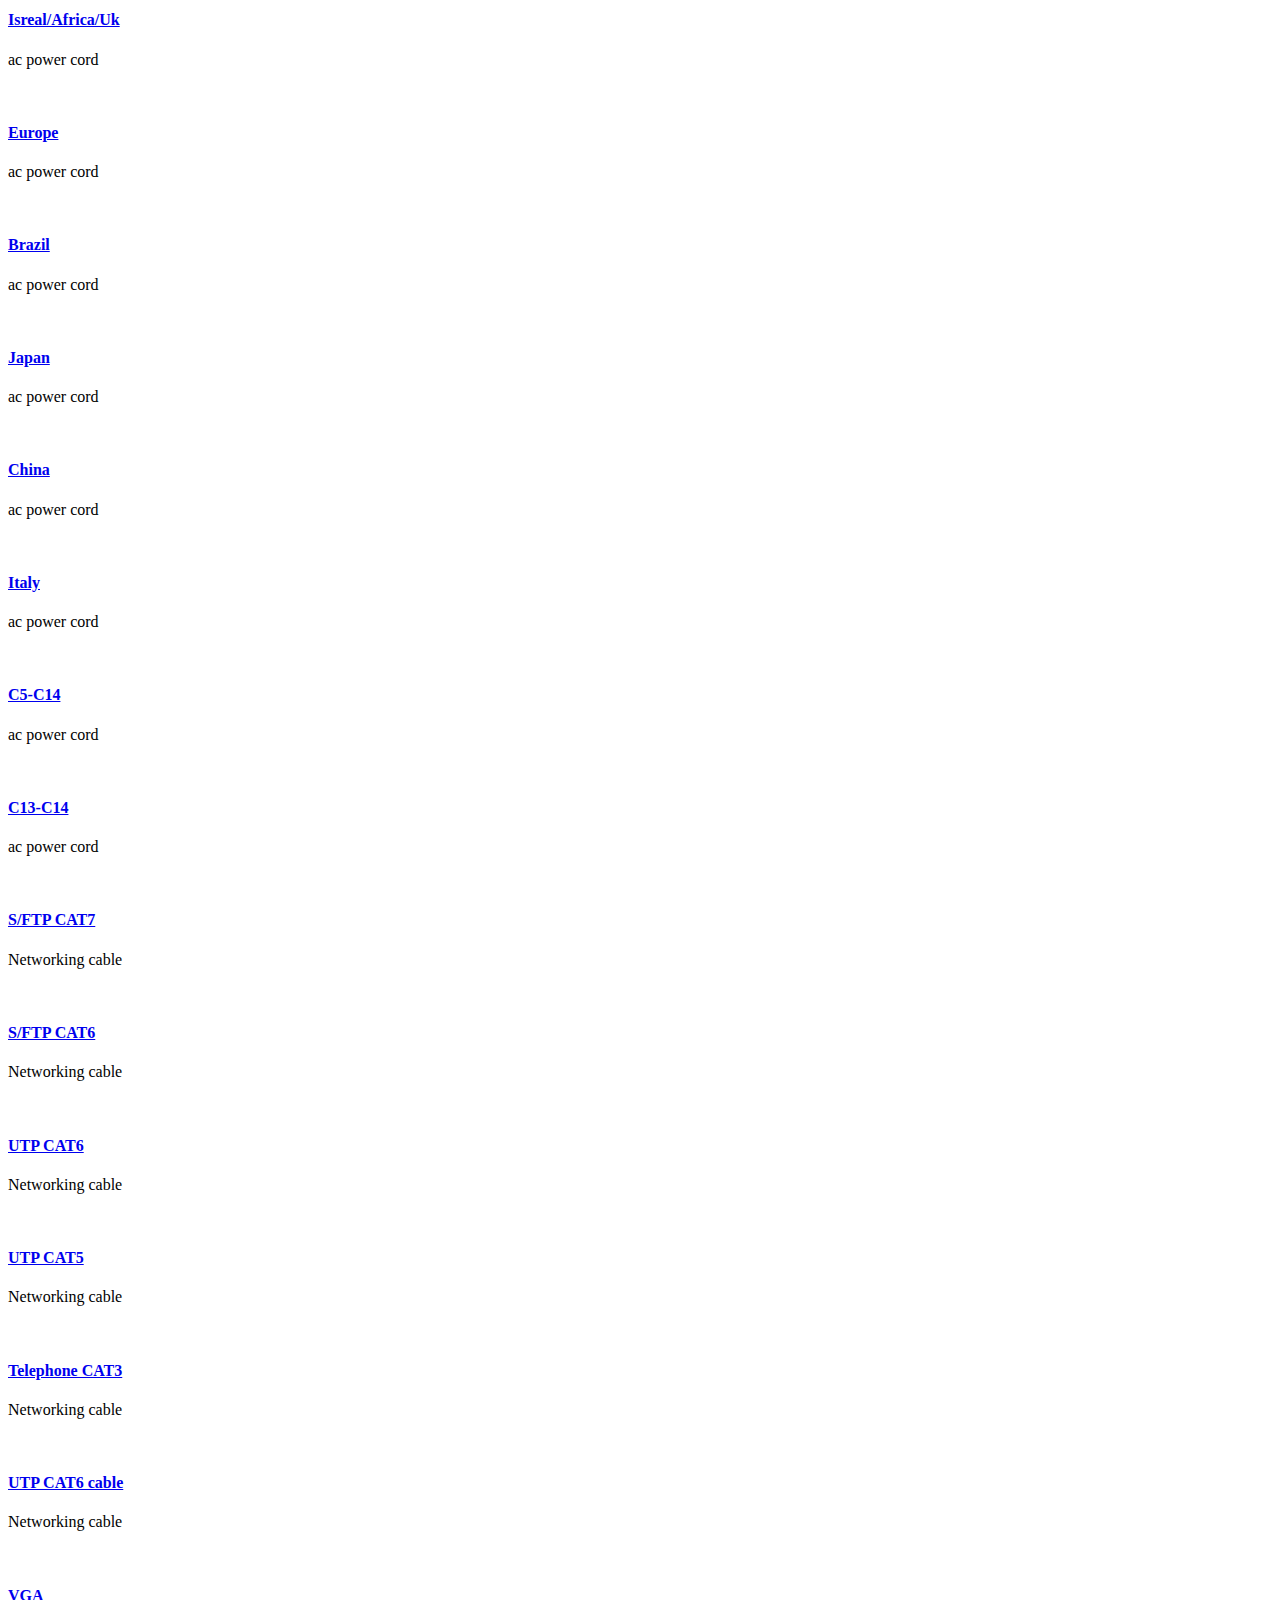
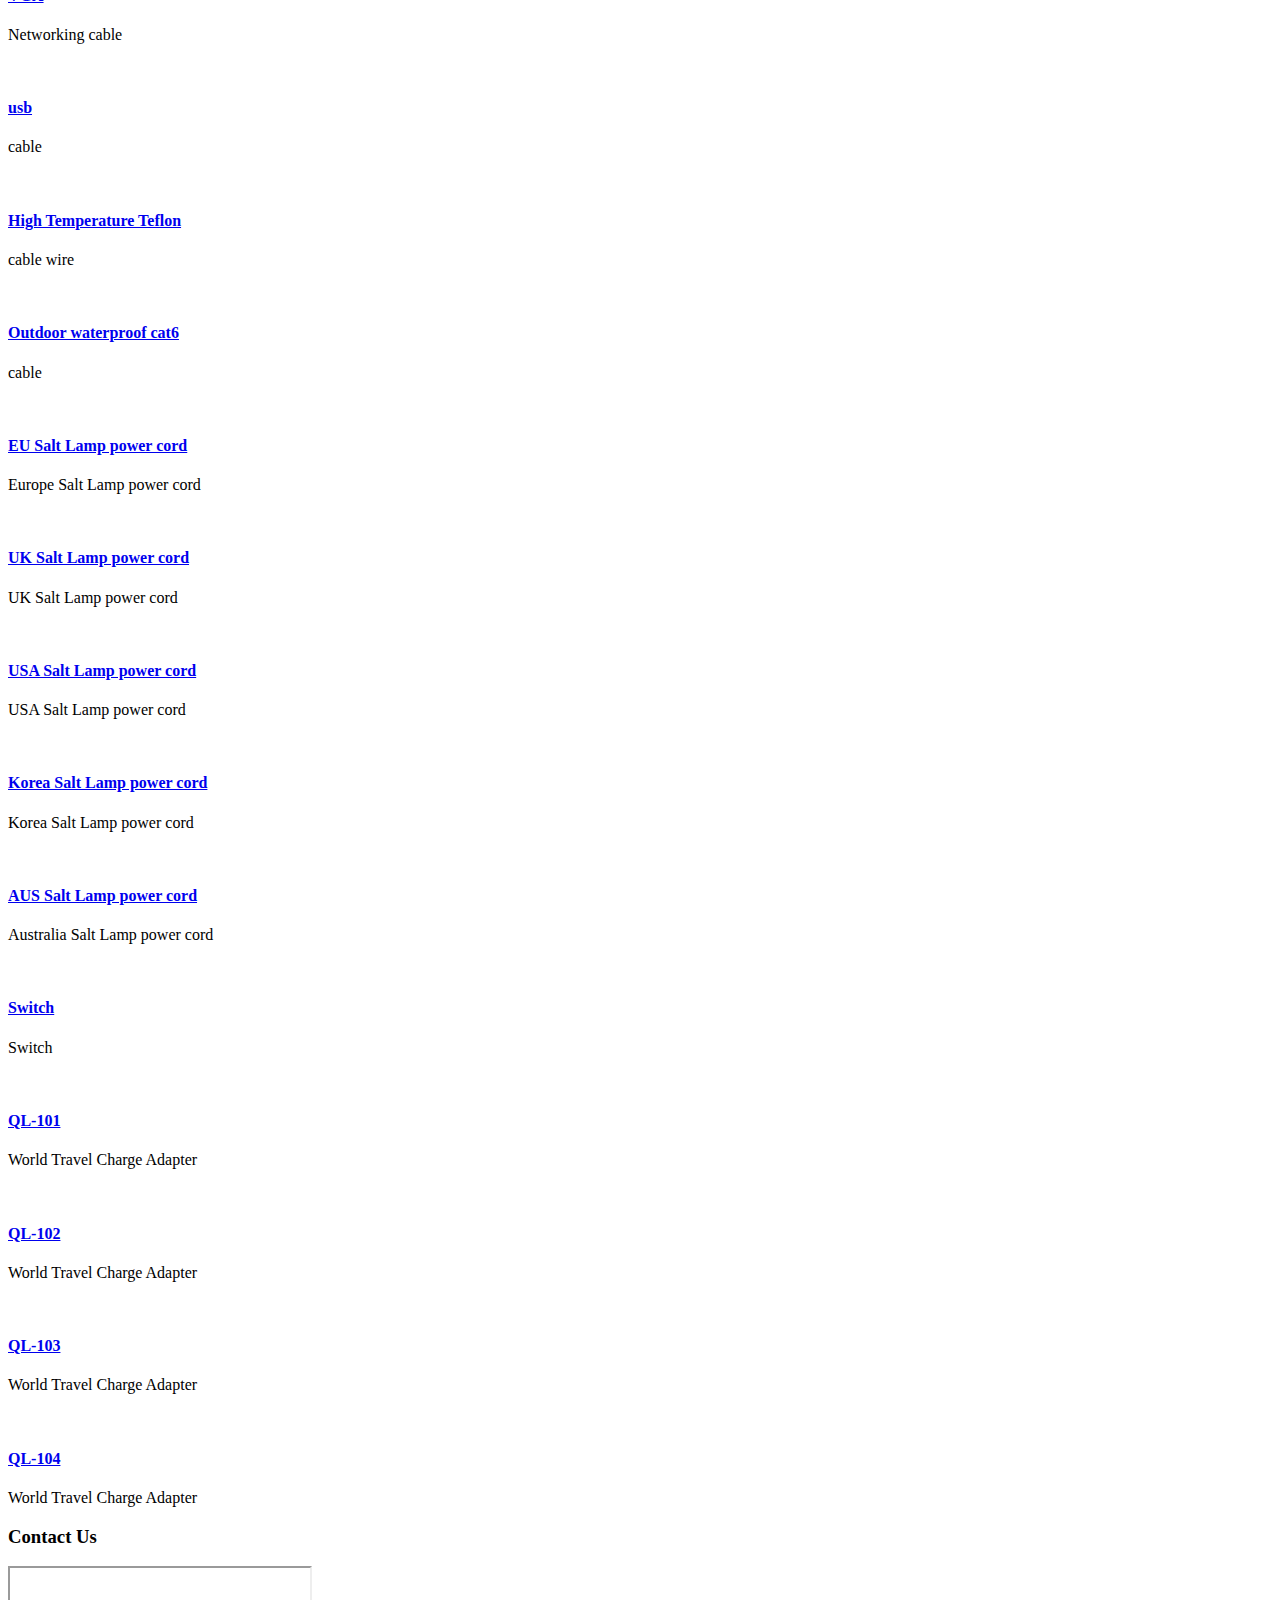
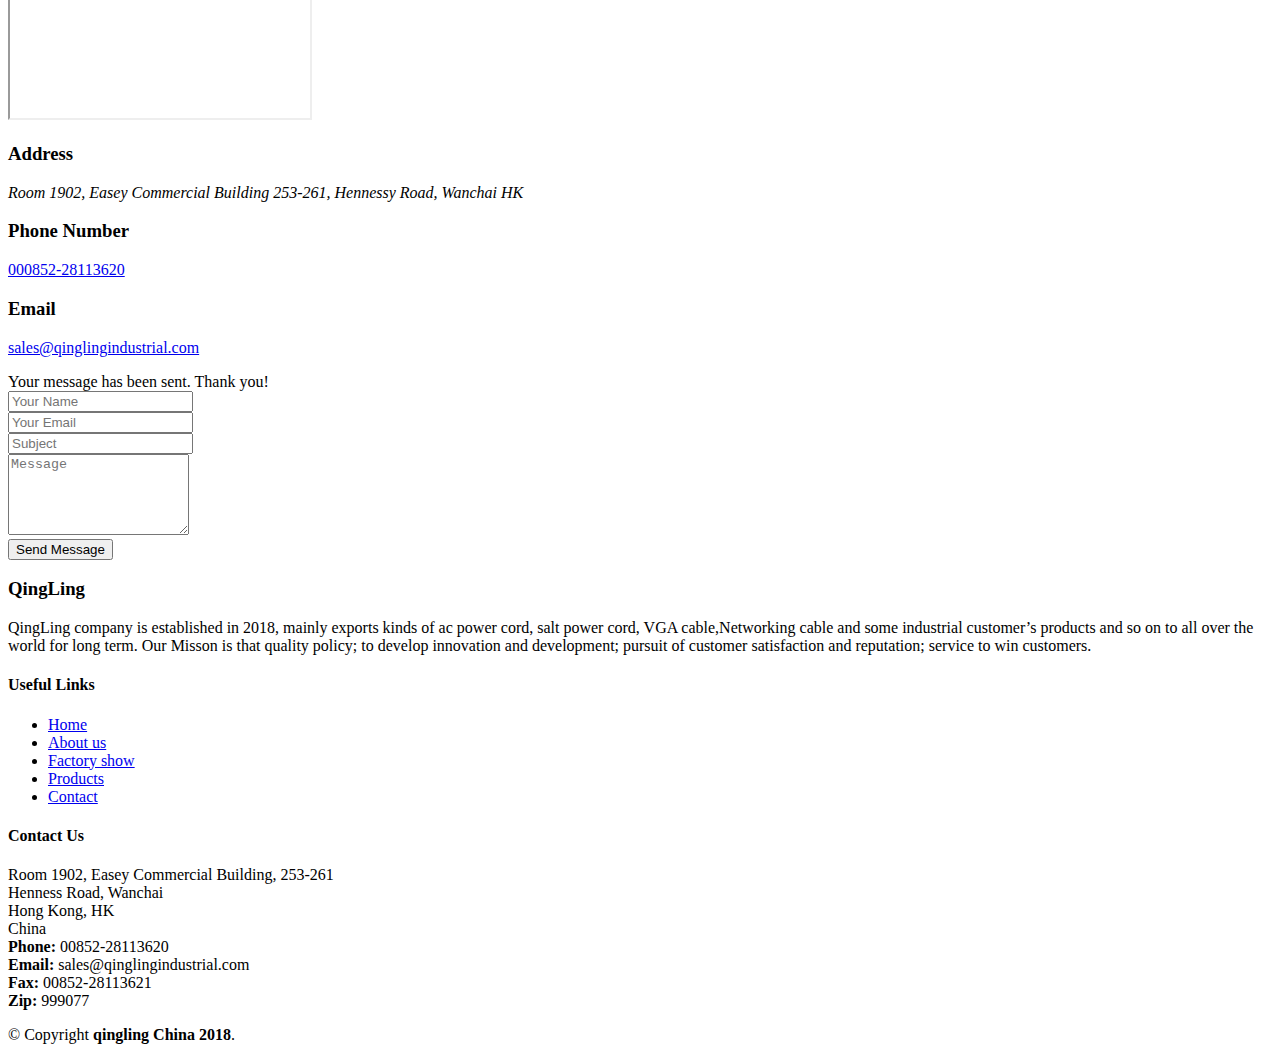
==== commit c1f88232: "Merge 89796c2bac2d5f5e0f425cd7e8ddb2fa48536543 into bf5e590bb17f4e71dee536ef66102827aa42f05b" ====
--- a/index.html
+++ b/index.html
@@ -51,6 +51,7 @@
       <nav id="nav-menu-container">
         <ul class="nav-menu">
           <li class="menu-active"><a href="#intro">Home</a></li>
+          <li><a href="#news">Update news</a></li>
           <li><a href="#about">About Us</a></li>
           <li><a href="#factory">Factory Show</a></li>
           <li><a href="#portfolio">Products</a></li>
@@ -89,6 +90,51 @@
 
   <main id="main">
     <!--==========================
+      Update news Section
+    ============================-->
+
+
+    <section id="news">
+      <div class="container">
+        <header class="section-header">
+          <h3>Update News</h3>
+          <ul class="" id="news_title">
+            <li class="one_line"><i class="ion-ios-arrow-right"></i> &nbsp;&nbsp;<span class="date">2018-05-04</span><a href="#" class="">Bill Cosby and Roman Polanski have been expelled from the US Academy of Motion Picture Arts and Sciences.Bill Cosby and Roman Polanski have been expelled from the US Academy of Motion Picture Arts and Sciences.</a></li>
+            <li class="one_line"><i class="ion-ios-arrow-right"></i> &nbsp;&nbsp;<span class="date">2018-05-04</span><a href="#" class="">Bill Cosby and Roman Polanski have been expelled from the US Academy of Motion Picture Arts and Sciences.</a></li>
+            <li class="one_line"><i class="ion-ios-arrow-right"></i> &nbsp;&nbsp;<span class="date">2018-05-04</span><a href="#" class="">Bill Cosby and Roman Polanski have been expelled from the US Academy of Motion Picture Arts and Sciences.</a></li>
+            <li class="one_line"><i class="ion-ios-arrow-right"></i> &nbsp;&nbsp;<span class="date">2018-05-04</span><a href="#" class="">Bill Cosby and Roman Polanski have been expelled from the US Academy of Motion Picture Arts and Sciences.</a></li>
+            <li class="one_line"><i class="ion-ios-arrow-right"></i> &nbsp;&nbsp;<span class="date">2018-05-04</span><a href="#" class="">Bill Cosby and Roman Polanski have been expelled from the US Academy of Motion Picture Arts and Sciences.</a></li>
+            <li class="one_line"><i class="ion-ios-arrow-right"></i> &nbsp;&nbsp;<span class="date">2018-05-04</span><a href="#" class="">Bill Cosby and Roman Polanski have been expelled from the US Academy of Motion Picture Arts and Sciences.</a></li>
+            <li class="one_line"><i class="ion-ios-arrow-right"></i> &nbsp;&nbsp;<span class="date">2018-05-04</span><a href="#" class="">Bill Cosby and Roman Polanski have been expelled from the US Academy of Motion Picture Arts and Sciences.</a></li>
+            <li class="one_line"><i class="ion-ios-arrow-right"></i> &nbsp;&nbsp;<span class="date">2018-05-04</span><a href="#" class="">Bill Cosby and Roman Polanski have been expelled from the US Academy of Motion Picture Arts and Sciences.</a></li>
+            <!-- <li class="one_line"><i class="ion-ios-arrow-right"></i> &nbsp;&nbsp;<span class="date">2018-05-04</span><a href="#" class="">Bill Cosby and Roman Polanski have been expelled from the US Academy of Motion Picture Arts and Sciences.</a></li>
+            <li class="one_line"><i class="ion-ios-arrow-right"></i> &nbsp;&nbsp;<span class="date">2018-05-04</span><a href="#" class="">Bill Cosby and Roman Polanski have been expelled from the US Academy of Motion Picture Arts and Sciences.</a></li> -->
+          </ul>
+        </header>
+        <div class="pager">
+        <ul class="pagination">
+          <li id="prev" class="page-item">
+            <a class="page-link" href="javascript:;" aria-label="Previous">
+              <span aria-hidden="true">&laquo;</span>
+              <span class="sr-only">Previous</span>
+            </a>
+          </li>
+          <li id="p1" class="page-item num"><a class="page-link" href="javascript:;">1</a></li>
+          <li id="p2" class="page-item num"><a class="page-link" href="javascript:;">2</a></li>
+          <li id="p3" class="page-item num"><a class="page-link" href="javascript:;">3</a></li>
+          <li id="p4" class="page-item num"><a class="page-link" href="javascript:;">4</a></li>
+          <li id="p5" class="page-item num"><a class="page-link" href="javascript:;">5</a></li>
+          <li id="next" class="page-item">
+            <a class="page-link" href="javascript:;" aria-label="Next">
+              <span aria-hidden="true">&raquo;</span>
+              <span class="sr-only">Next</span>
+            </a>
+          </li>
+        </ul>
+        </div>
+      </div>
+    </section>
+    <!--==========================
       About Us Section
     ============================-->
     <section id="about">
@@ -97,7 +143,7 @@
         <header class="section-header">
           <h3>About Us</h3>
           <p>QING LING INDUSTRIAL CO.,LTD,Which is established in 2016,
-          HQ is located in Room 1902, Easey Commercial Building, 253-261 Henness Road, Wanchai, HK. It have professional cable and power cord factory in China.
+          HQ is located in Room 1902, Easey Commercial Building, 253-261 Henness Road, Wanchai, HK. We have professional cable and power cord factory in China.
           </p>
         </header>
 
@@ -106,10 +152,10 @@
           <div class="col-md-6 wow fadeInUp">
             <div class="about-col">
               <div class="img">
-                <img src="img/about-mission.jpg" alt="" class="img-fluid">
+                <img src="img/about-mission.jpg" alt="" class="" height="auto" width="100%">
                 <div class="icon"><i class="ion-ios-speedometer-outline"></i></div>
               </div>
-              <h2 class="title"><a href="#">Our Mission</a></h2>
+              <h2 class="title">Our Mission</h2>
               <p>
                The belief of enterprise is quality policy; to develop innovation and development; pursuit of customer satisfaction and reputation; service to win customers.
               </p>
@@ -119,10 +165,10 @@
           <div class="col-md-6 wow fadeInUp" data-wow-delay="0.1s">
             <div class="about-col">
               <div class="img">
-                <img src="img/about-plan.jpg" alt="" class="img-fluid">
+                <img src="img/about-plan.jpg" alt="" class="" height="auto" width="100%">
                 <div class="icon"><i class="ion-ios-list-outline"></i></div>
               </div>
-              <h2 class="title"><a href="#">Our Services</a></h2>
+              <h2 class="title">Our Services</h2>
               <p>
                 we mainly exports kinds of ac power cord ,salt power cord ,VGA cable,Networking cable and some industrial
                 customer’s products and so on to all over the world for long term.
@@ -148,7 +194,7 @@
             <a class="next">›</a>
             <a class="play-pause"></a>
         </div>
-        
+
       </div>
     </section><!-- #facts -->
     <!--==========================
@@ -292,7 +338,7 @@
               <!-- <li data-filter="*">All</li> -->
               <li data-filter=".filter-ac_power_card" class="filter-active">AC POWER CORD</li>
               <li data-filter=".filter-cable">CABLE</li>
-              <li data-filter=".filter-spc">SALT POWER CORD</li>
+              <li data-filter=".filter-spc">SALT LAMP POWER CORD</li>
               <li data-filter=".filter-ta">TRAVEL ADAPTER</li>
               <li data-filter=".filter-es">ELECTRICAL SWITCH</li>
               <!-- <li data-filter=".filter-indus_com">INDUSTRIAL COMPONENTS</li> -->
@@ -307,8 +353,8 @@
               <div class="portfolio-wrap">
                 <img src="img/product/AC POWER CORD/America ac power cord.jpg" class="img-fluid" alt="">
                 <div class="portfolio-info">
-                  <h4><a href="#">America ac power cord</a></h4>
-                  <p>America ac power cord</p>
+                  <h4><a href="#">America</a></h4>
+                  <p>ac power cord</p>
                 </div>
               </div>
             </div>
@@ -317,10 +363,10 @@
           <div class="col-lg-4 col-md-6 portfolio-item filter-ac_power_card wow fadeInUp">
             <div class="catalog">
               <div class="portfolio-wrap">
-                <img src="img/product/AC POWER CORD/Australia ac power cord.jpg" class="img-fluid" alt="">
-                <div class="portfolio-info">
-                  <h4><a href="#">Australia ac power cord</a></h4>
-                  <p>Australia ac power cord</p>
+                <img  src="img/product/AC POWER CORD/Australia ac power cord.jpg" class="img-fluid" alt="">
+                <div class="portfolio-info">
+                  <h4><a href="#">Australia</a></h4>
+                  <p>ac power cord</p>
                 </div>
               </div>
             </div>
@@ -331,8 +377,9 @@
               <div class="portfolio-wrap">
                 <img src="img/product/AC POWER CORD/UK ac power cord.jpg" class="img-fluid" alt="">
                 <div class="portfolio-info">
-                  <h4><a href="#">Isreal/Africa/Uk ac power cord</a></h4>
-                  <p>Isreal/Africa/Uk ac power cord</p>
+                  <h4><a href="#">Isreal/Africa/Uk</a></h4>
+
+                  <p>ac power cord</p>
                 </div>
               </div>
             </div>
@@ -343,8 +390,8 @@
               <div class="portfolio-wrap">
                 <img src="img/product/AC POWER CORD/Europe ac power cord.jpg" class="img-fluid" alt="">
                 <div class="portfolio-info">
-                  <h4><a href="#">Europe ac power cord</a></h4>
-                  <p>Europe ac power cord</p>
+                  <h4><a href="#">Europe</a></h4>
+                  <p>ac power cord</p>
                 </div>
               </div>
             </div>
@@ -355,8 +402,8 @@
               <div class="portfolio-wrap">
                 <img src="img/product/AC POWER CORD/Brazil ac power cord.jpg" class="img-fluid" alt="">
                 <div class="portfolio-info">
-                  <h4><a href="#">Brazil ac power cord</a></h4>
-                  <p>Brazil ac power cord</p>
+                  <h4><a href="#">Brazil</a></h4>
+                  <p>ac power cord</p>
                 </div>
               </div>
             </div>
@@ -367,8 +414,8 @@
               <div class="portfolio-wrap">
                 <img src="img/product/AC POWER CORD/Japan ac power cord.jpg" class="img-fluid" alt="">
                 <div class="portfolio-info">
-                  <h4><a href="#">Japan ac power cord</a></h4>
-                  <p>Japan ac power cord</p>
+                  <h4><a href="#">Japan</a></h4>
+                  <p>ac power cord</p>
                 </div>
               </div>
             </div>
@@ -379,8 +426,8 @@
               <div class="portfolio-wrap">
                 <img src="img/product/AC POWER CORD/China ac power cord.jpg" class="img-fluid" alt="">
                 <div class="portfolio-info">
-                  <h4><a href="#">China ac power cord</a></h4>
-                  <p>China ac power cord</p>
+                  <h4><a href="#">China</a></h4>
+                  <p>ac power cord</p>
                 </div>
               </div>
             </div>
@@ -391,8 +438,32 @@
               <div class="portfolio-wrap">
                 <img src="img/product/AC POWER CORD/Italy ac power cord.jpg" class="img-fluid" alt="">
                 <div class="portfolio-info">
-                  <h4><a href="#">Italy ac power cord</a></h4>
-                  <p>Italy ac power cord</p>
+                  <h4><a href="#">Italy</a></h4>
+                  <p>ac power cord</p>
+                </div>
+              </div>
+            </div>
+          </div>
+
+          <div class="col-lg-4 col-md-6 portfolio-item filter-ac_power_card wow fadeInUp">
+            <div class="catalog">
+              <div class="portfolio-wrap">
+                <img src="img/product/AC POWER CORD/C5-C14_powercord.png" class="img-fluid" alt="">
+                <div class="portfolio-info">
+                  <h4><a href="#">C5-C14</a></h4>
+                  <p>ac power cord</p>
+                </div>
+              </div>
+            </div>
+          </div>
+
+          <div class="col-lg-4 col-md-6 portfolio-item filter-ac_power_card wow fadeInUp">
+            <div class="catalog">
+              <div class="portfolio-wrap">
+                <img src="img/product/AC POWER CORD/C13-C14powercord-1-picture.png" class="img-fluid" alt="">
+                <div class="portfolio-info">
+                  <h4><a href="#">C13-C14</a></h4>
+                  <p>ac power cord</p>
                 </div>
               </div>
             </div>
@@ -475,8 +546,44 @@
               <div class="portfolio-wrap">
                 <img src="img/product/CABLE/VGA cable.jpg" class="img-fluid" alt="">
                 <div class="portfolio-info">
-                  <h4><a href="#">VGA CABLE</a></h4>
-                  <p>VGA CABLE</p>
+                  <h4><a href="#">VGA</a></h4>
+                  <p>Networking cable</p>
+                </div>
+              </div>
+            </div>
+          </div>
+
+          <div class="col-lg-4 col-md-6 portfolio-item filter-cable wow fadeInUp">
+            <div class="catalog">
+              <div class="portfolio-wrap">
+                <img src="img/product/CABLE/usb.jpg" class="img-fluid" alt="">
+                <div class="portfolio-info">
+                  <h4><a href="#">usb</a></h4>
+                  <p>cable</p>
+                </div>
+              </div>
+            </div>
+          </div>
+
+          <div class="col-lg-4 col-md-6 portfolio-item filter-cable wow fadeInUp">
+            <div class="catalog">
+              <div class="portfolio-wrap">
+                <img src="img/product/CABLE/High Temperature Teflon cable wire.jpg" class="img-fluid" alt="">
+                <div class="portfolio-info">
+                  <h4><a href="#">High Temperature Teflon</a></h4>
+                  <p>cable wire</p>
+                </div>
+              </div>
+            </div>
+          </div>
+
+          <div class="col-lg-4 col-md-6 portfolio-item filter-cable wow fadeInUp">
+            <div class="catalog">
+              <div class="portfolio-wrap">
+                <img src="img/product/CABLE/Outdoor waterproof cat6 cable.jpg" class="img-fluid" alt="">
+                <div class="portfolio-info">
+                  <h4><a href="#">Outdoor waterproof cat6</a></h4>
+                  <p>cable</p>
                 </div>
               </div>
             </div>
@@ -557,7 +664,7 @@
           <div class="col-lg-4 col-md-6 portfolio-item filter-ta wow fadeInUp">
             <div class="catalog">
               <div class="portfolio-wrap">
-                <img src="img/product/INDUSTRIAL COMPONENTS/QL-116.jpg" class="img-fluid" alt="">
+                <img src="img/product/INDUSTRIAL COMPONENTS/QL-101.jpg" class="img-fluid" alt="">
                 <div class="portfolio-info">
                   <h4><a href="#">QL-101</a></h4>
                   <p>World Travel Charge Adapter</p>
@@ -569,7 +676,7 @@
           <div class="col-lg-4 col-md-6 portfolio-item filter-ta wow fadeInUp">
             <div class="catalog">
               <div class="portfolio-wrap">
-                <img src="img/product/INDUSTRIAL COMPONENTS/QL-C102.jpg" class="img-fluid" alt="">
+                <img src="img/product/INDUSTRIAL COMPONENTS/QL-102.jpg" class="img-fluid" alt="">
                 <div class="portfolio-info">
                   <h4><a href="#">QL-102</a></h4>
                   <p>World Travel Charge Adapter</p>
@@ -934,7 +1041,15 @@
   <script src="factoryshow/js/demo.js"></script>
   <!-- Template Main Javascript File -->
   <script src="js/main.js"></script>
+  <script src="js/script.js"></script>
   <script type="text/javascript">
+  // var date = new Date();
+  //   var timer = date.getTime().toString();
+
+      // $.getJSON("http://fruitninja.xin:8000/getNewsList?page=1"，function(res){
+      //   console.log(res);
+      // })
+
     function go(name,type,cata){
       if(name==""){
         window.location.href='powercord?type='+type+'&cata='+cata;
@@ -945,35 +1060,38 @@
     }
     $(".portfolio-wrap").click(function(){
       var name = $("a",this).text();
-      //console.log(name);
+      console.log(name);
       var name_id = {
-        "America ac power cord":{"id":"04","pname":"","cata":"AC POWER CORD"},
-        "Australia ac power cord":{"id":"07","pname":"","cata":"AC POWER CORD"},
-        "Isreal/Africa/Uk ac power cord":{"id":"06","pname":"","cata":"AC POWER CORD"},
-        "Europe ac power cord":{"id":"01","pname":"","cata":"AC POWER CORD"},
-        "Brazil ac power cord":{"id":"03","pname":"","cata":"AC POWER CORD"},
-        "Japan ac power cord":{"id":"05","pname":"","cata":"AC POWER CORD"},
-        "China ac power cord":{"id":"00","pname":"","cata":"AC POWER CORD"},
-        "Italy ac power cord":{"id":"02","pname":"","cata":"AC POWER CORD"},
+        "America":{"id":"04","pname":"","cata":"AC POWER CORD"},
+        "Australia":{"id":"07","pname":"","cata":"AC POWER CORD"},
+        "Isreal/Africa/Uk":{"id":"06","pname":"","cata":"AC POWER CORD"},
+        "Europe":{"id":"01","pname":"","cata":"AC POWER CORD"},
+        "Brazil":{"id":"03","pname":"","cata":"AC POWER CORD"},
+        "Japan":{"id":"05","pname":"","cata":"AC POWER CORD"},
+        "China":{"id":"00","pname":"","cata":"AC POWER CORD"},
+        "Italy":{"id":"02","pname":"","cata":"AC POWER CORD"},
+        "C13-C14":{"id":"08","pname":"","cata":"AC POWER CORD"},
+        "C5-C14":{"id":"09","pname":"","cata":"AC POWER CORD"},
       "S/FTP CAT7":{"id":"00","pname":"network_cable","cata":"CABLE"},
       "S/FTP CAT6":{"id":"01","pname":"network_cable","cata":"CABLE"},
       "UTP CAT6":{"id":"02","pname":"network_cable","cata":"CABLE"},
-      "UTP CAT5E":{"id":"03","pname":"network_cable","cata":"CABLE"},
+      "UTP CAT5":{"id":"03","pname":"network_cable","cata":"CABLE"},
       "Telephone CAT3":{"id":"04","pname":"network_cable","cata":"CABLE"},
       "UTP CAT6 cable":{"id":"05","pname":"network_cable","cata":"CABLE"},
       "Switch":{"id":"00","pname":"switch","cata":"ELECTRICAL SWITCH"},
-      "Outdoor waterproof cat6 cable":{"id":"06","pname":"network_cable","cata":"CABLE"},
-      "VGA CABLE":{"id":"07","pname":"network_cable","cata":"CABLE"},
-      "High Temperature Teflon cable wire":{"id":"08","pname":"network_cable","cata":"CABLE"},
+      "Outdoor waterproof cat6":{"id":"06","pname":"network_cable","cata":"CABLE"},
+      "VGA":{"id":"07","pname":"network_cable","cata":"CABLE"},
+      "High Temperature Teflon":{"id":"08","pname":"network_cable","cata":"CABLE"},
       "EU Salt Lamp power cord":{"id":"00","pname":"slpc","cata":"SALT POWER CORD"},
       "USA Salt Lamp power cord":{"id":"01","pname":"slpc","cata":"SALT POWER CORD"},
-      "UK Salt Lamp power cord":{"id":"02","pname":"slpc","cata":"SALT POWER CORD"},  
+      "UK Salt Lamp power cord":{"id":"02","pname":"slpc","cata":"SALT POWER CORD"},
       "Korea Salt Lamp power cord":{"id":"04","pname":"slpc","cata":"SALT POWER CORD"},
       "AUS Salt Lamp power cord":{"id":"03","pname":"slpc","cata":"SALT POWER CORD"},
       "QL-101":{"id":"00","pname":"wtca","cata":"TRAVEL ADAPTER"},
       "QL-102":{"id":"01","pname":"wtca","cata":"TRAVEL ADAPTER"},
       "QL-103":{"id":"02","pname":"wtca","cata":"TRAVEL ADAPTER"},
       "QL-104":{"id":"03","pname":"wtca","cata":"TRAVEL ADAPTER"},
+       "usb":{"id":"00","pname":"USB cable","cata":"CABLE"},
       "USB-QLC4001":{"id":"00","pname":"USB cable","cata":"CABLE"},
       "USB-QLC4002":{"id":"01","pname":"USB cable","cata":"CABLE"},
       "USB-QLC4003":{"id":"02","pname":"USB cable","cata":"CABLE"},
@@ -982,7 +1100,7 @@
       "USB-QLC4006":{"id":"05","pname":"USB cable","cata":"CABLE"},
       "USB-QLC4007":{"id":"06","pname":"USB cable","cata":"CABLE"}};
       // console.log(name);
-      // console.log(name_id[name]["pname"]);
+      console.log(name_id[name]["pname"]);
       go(name_id[name]["pname"],name_id[name]["id"],name_id[name]["cata"]);
     })
   </script>
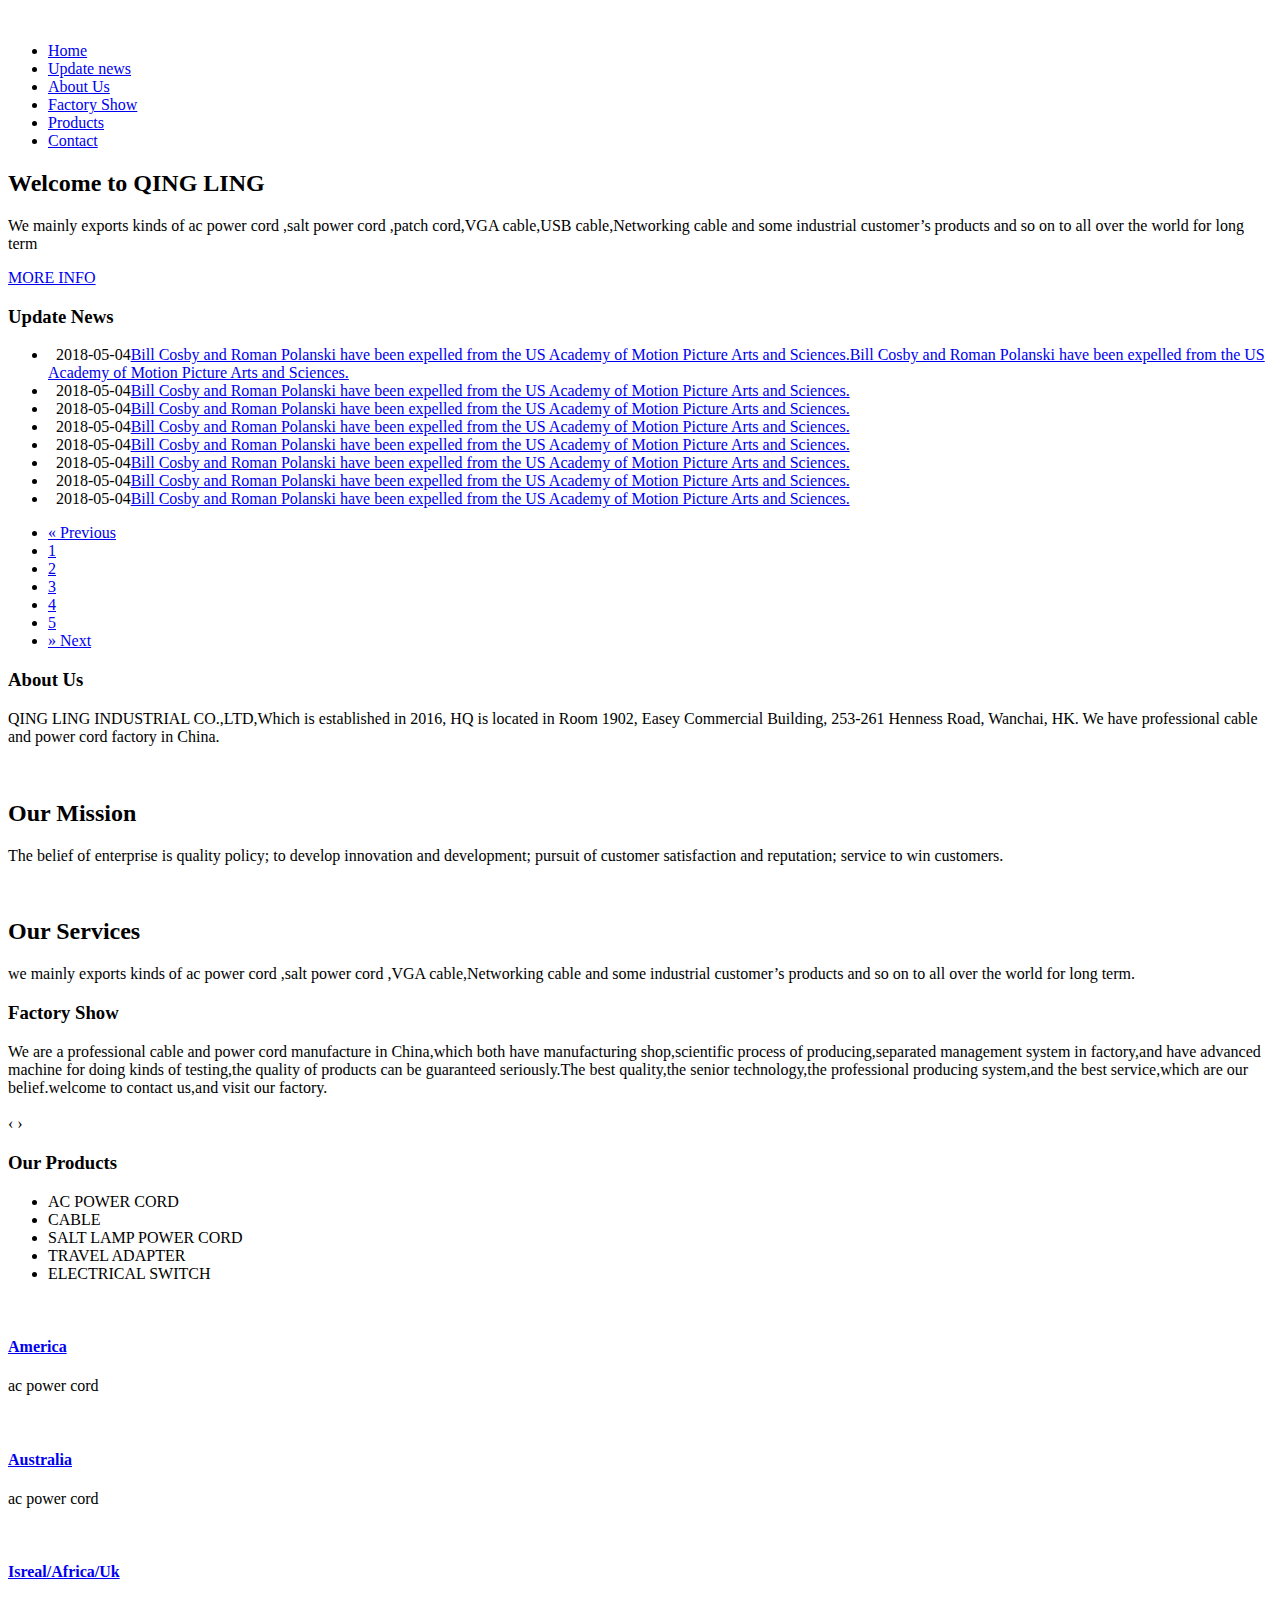
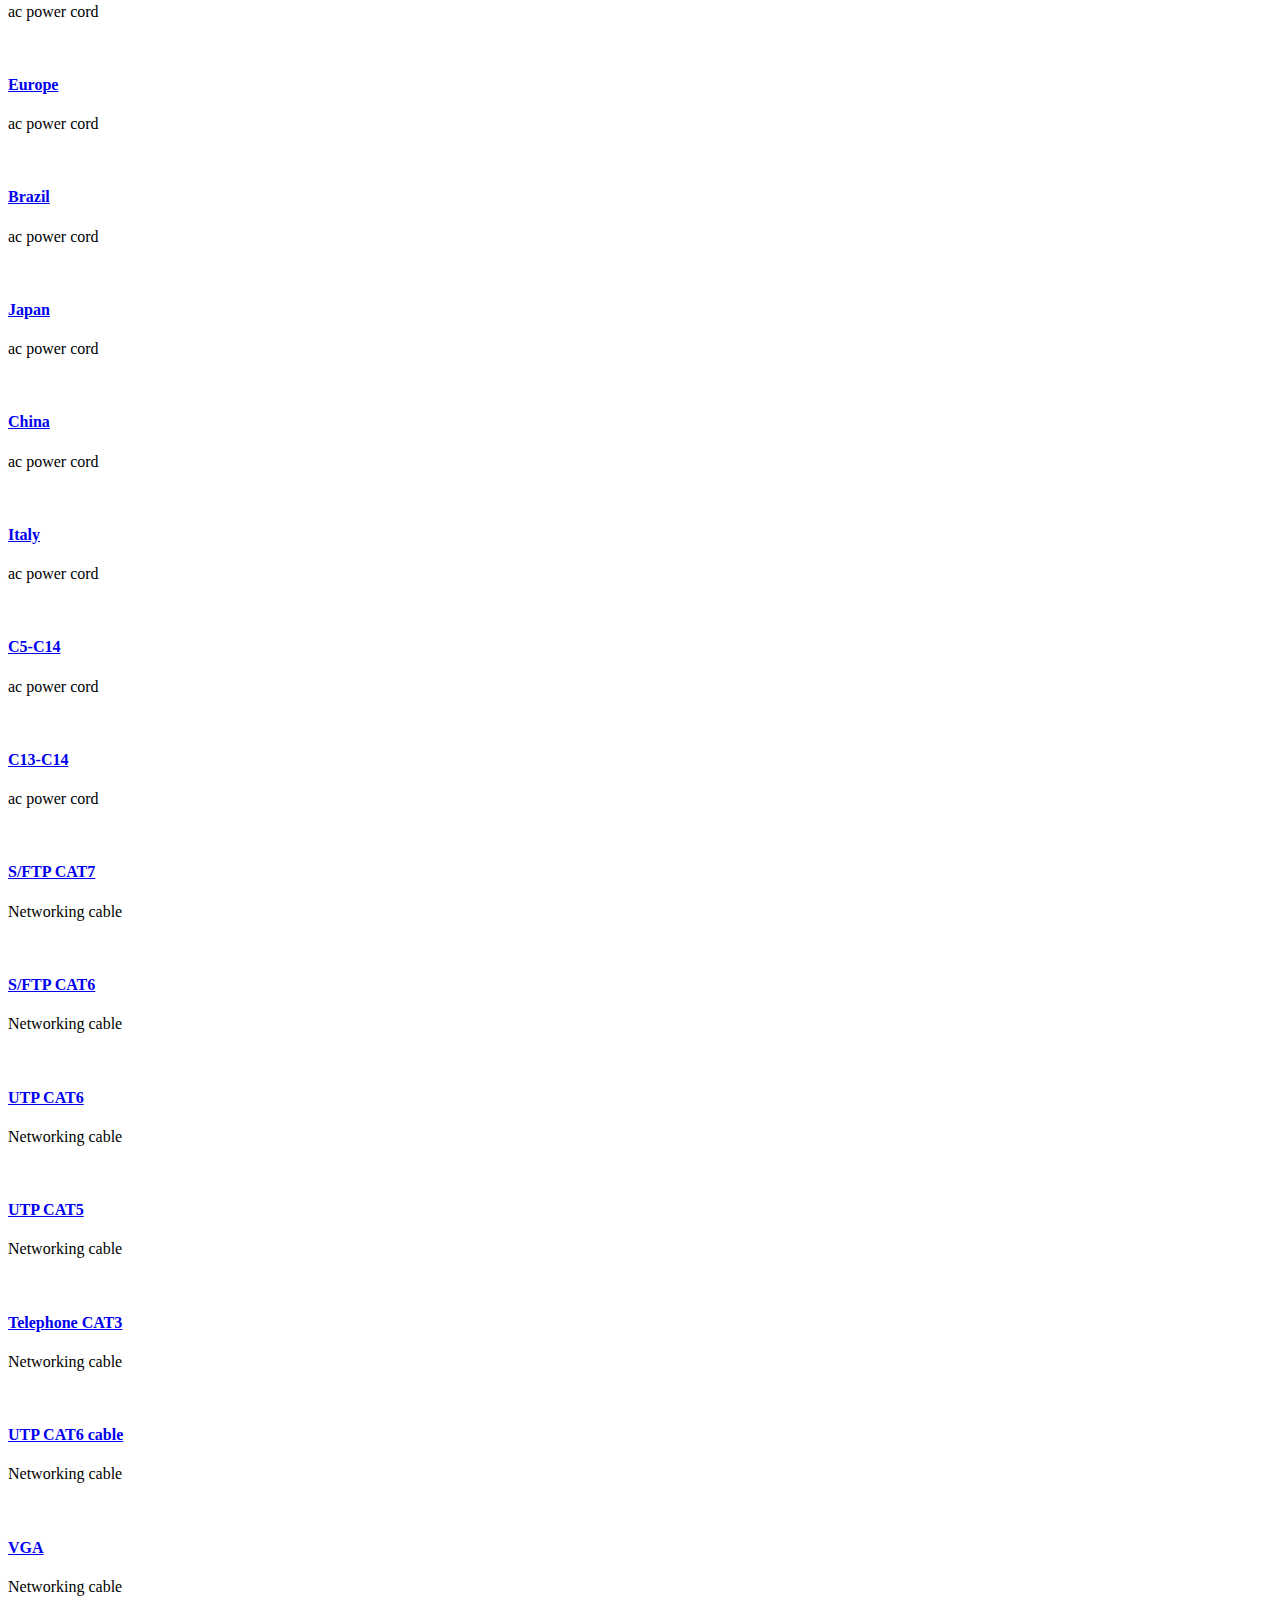
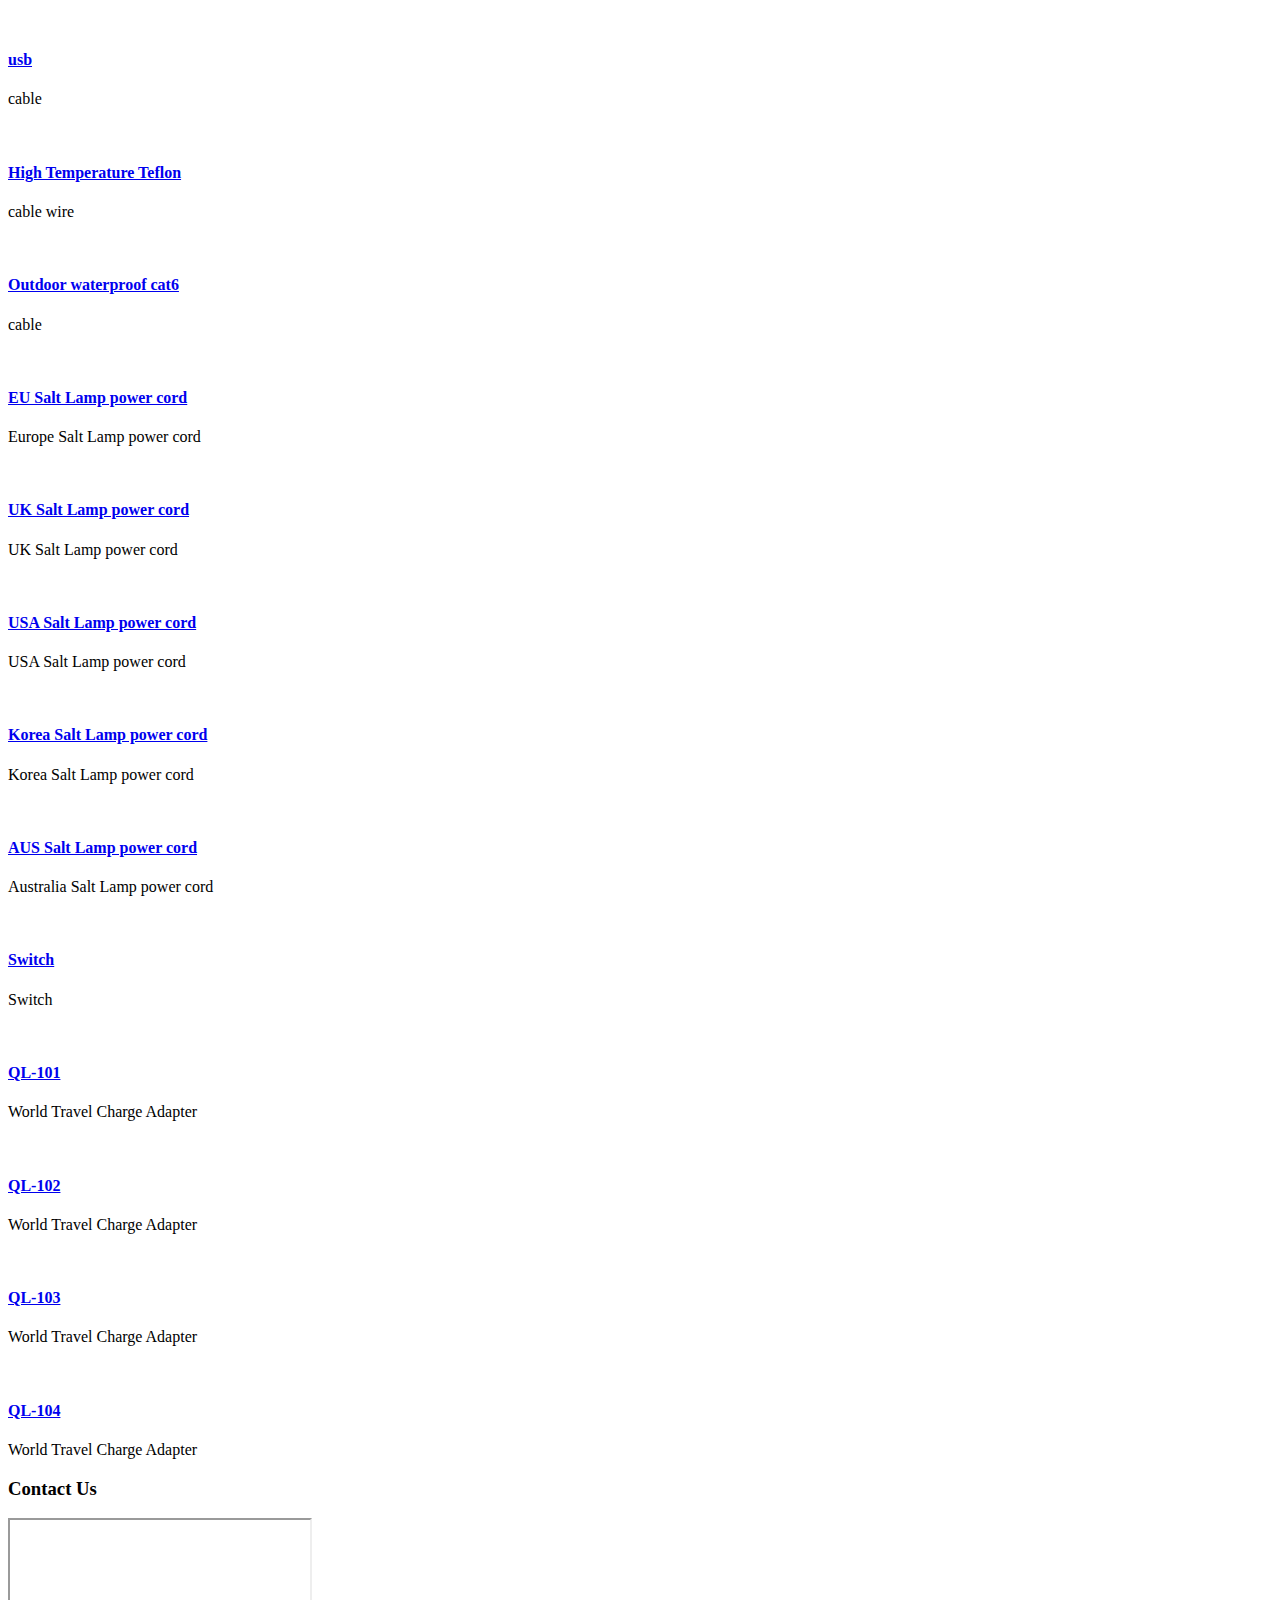
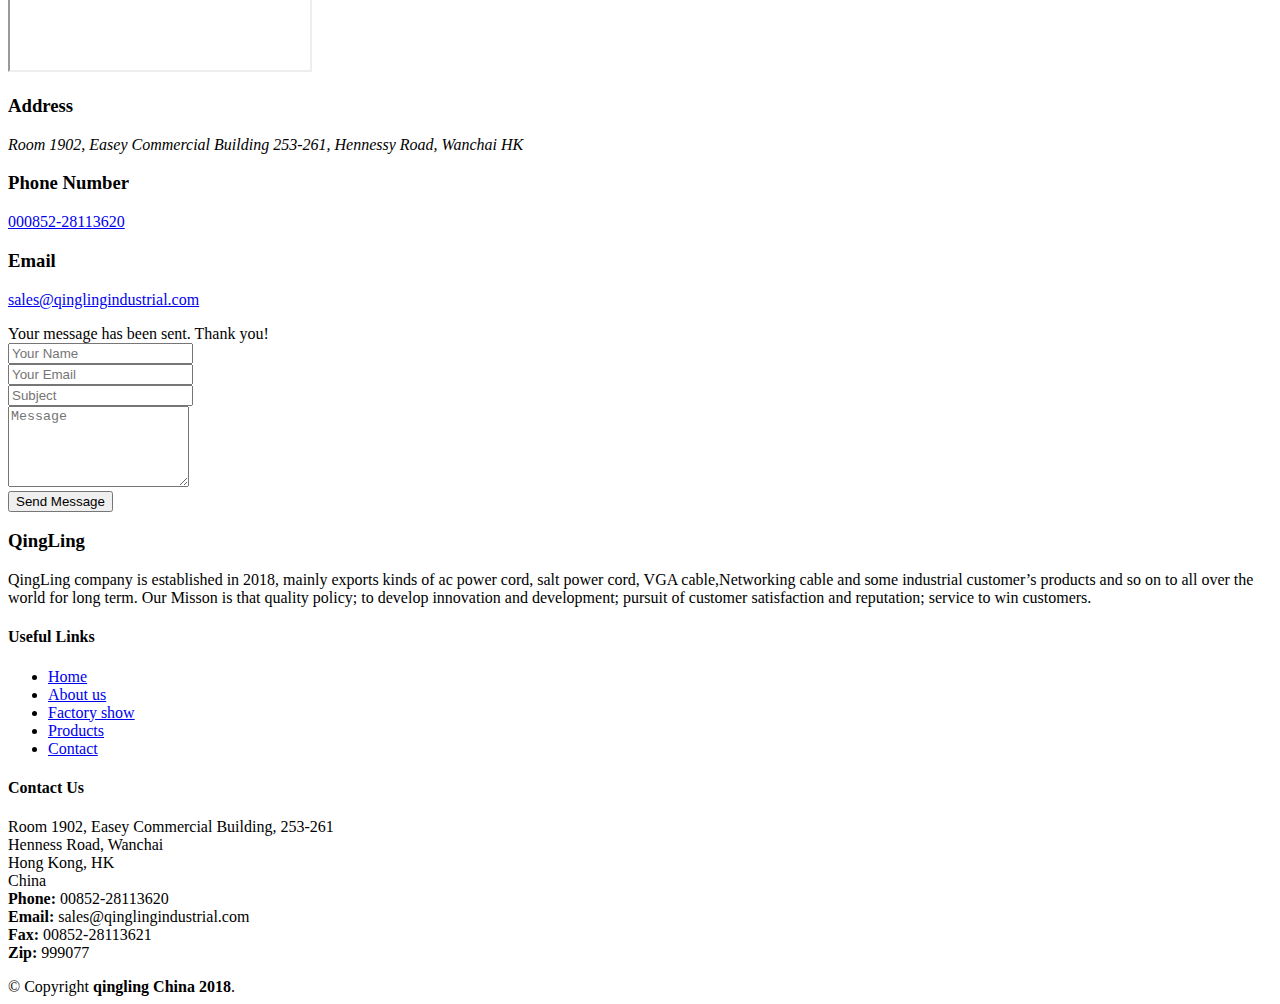
==== commit c6bdedb5: "Merge pull request #35 from Skeanmy/master" ====
--- a/index.html
+++ b/index.html
@@ -8,28 +8,28 @@
   <meta content="" name="description">
 
   <!-- Favicons -->
-  <link href="img/icon.png" rel="icon">
+  <link href="static/img/icon.png" rel="icon">
   <link href="img/apple-touch-icon.png" rel="apple-touch-icon">
 
   <!-- Google Fonts -->
   <link href="https://fonts.googleapis.com/css?family=Open+Sans:300,300i,400,400i,700,700i|Montserrat:300,400,500,700" rel="stylesheet">
 
   <!-- Bootstrap CSS File -->
-  <link href="lib/bootstrap/css/bootstrap.min.css" rel="stylesheet">
+  <link href="static/lib/bootstrap/css/bootstrap.min.css" rel="stylesheet">
 
   <!-- Libraries CSS Files -->
-  <link href="lib/font-awesome/css/font-awesome.min.css" rel="stylesheet">
-  <link href="lib/animate/animate.min.css" rel="stylesheet">
-  <link href="lib/ionicons/css/ionicons.min.css" rel="stylesheet">
-  <link href="lib/owlcarousel/assets/owl.carousel.min.css" rel="stylesheet">
-  <link href="lib/lightbox/css/lightbox.min.css" rel="stylesheet">
+  <link href="static/lib/font-awesome/css/font-awesome.min.css" rel="stylesheet">
+  <link href="static/lib/animate/animate.min.css" rel="stylesheet">
+  <link href="static/lib/ionicons/css/ionicons.min.css" rel="stylesheet">
+  <link href="static/lib/owlcarousel/assets/owl.carousel.min.css" rel="stylesheet">
+  <link href="static/lib/lightbox/css/lightbox.min.css" rel="stylesheet">
 
   <!-- Main Stylesheet File -->
-  <link href="css/style.css" rel="stylesheet">
-  <link rel="stylesheet" href="factoryshow/css/blueimp-gallery.css">
-  <link rel="stylesheet" href="factoryshow/css/blueimp-gallery-indicator.css">
-  <link rel="stylesheet" href="factoryshow/css/blueimp-gallery-video.css">
-  <link rel="stylesheet" href="factoryshow/css/demo.css">
+  <link href="static/css/style.css" rel="stylesheet">
+  <link rel="stylesheet" href="static/factoryshow/css/blueimp-gallery.css">
+  <link rel="stylesheet" href="static/factoryshow/css/blueimp-gallery-indicator.css">
+  <link rel="stylesheet" href="static/factoryshow/css/blueimp-gallery-video.css">
+  <link rel="stylesheet" href="static/factoryshow/css/demo.css">
 
 </head>
 
@@ -45,7 +45,7 @@
         <!-- <h1><a href="#intro" class="scrollto">QL</a></h1> -->
         <!-- <img src="img/logo.png"  alt=""> -->
         <!-- Uncomment below if you prefer to use an image logo -->
-        <a href="#intro"><img src="img/logo.png" height="62px" alt="" title="" /></a>
+        <a href="#intro"><img src="static/img/logo.png" height="62px" alt="" title="" /></a>
       </div>
 
       <nav id="nav-menu-container">
@@ -72,7 +72,7 @@
 
         <div class="carousel-inner" role="listbox">
 
-          <div class="carousel-item active" style="background-image: url('img/1.jpg');">
+          <div class="carousel-item active" style="background-image: url('static/img/1.jpg');">
             <div class="carousel-container">
               <div class="carousel-content">
                 <h2>Welcome to QING LING</h2>
@@ -152,7 +152,7 @@
           <div class="col-md-6 wow fadeInUp">
             <div class="about-col">
               <div class="img">
-                <img src="img/about-mission.jpg" alt="" class="" height="auto" width="100%">
+                <img src="static/img/about-mission.jpg" alt="" class="" height="auto" width="100%">
                 <div class="icon"><i class="ion-ios-speedometer-outline"></i></div>
               </div>
               <h2 class="title">Our Mission</h2>
@@ -165,7 +165,7 @@
           <div class="col-md-6 wow fadeInUp" data-wow-delay="0.1s">
             <div class="about-col">
               <div class="img">
-                <img src="img/about-plan.jpg" alt="" class="" height="auto" width="100%">
+                <img src="static/img/about-plan.jpg" alt="" class="" height="auto" width="100%">
                 <div class="icon"><i class="ion-ios-list-outline"></i></div>
               </div>
               <h2 class="title">Our Services</h2>
@@ -351,7 +351,7 @@
           <div class="col-lg-4 col-md-6 portfolio-item filter-ac_power_card wow fadeInUp">
             <div class="catalog">
               <div class="portfolio-wrap">
-                <img src="img/product/AC POWER CORD/America ac power cord.jpg" class="img-fluid" alt="">
+                <img src="static/img/product/AC POWER CORD/America ac power cord.jpg" class="img-fluid" alt="">
                 <div class="portfolio-info">
                   <h4><a href="#">America</a></h4>
                   <p>ac power cord</p>
@@ -363,7 +363,7 @@
           <div class="col-lg-4 col-md-6 portfolio-item filter-ac_power_card wow fadeInUp">
             <div class="catalog">
               <div class="portfolio-wrap">
-                <img  src="img/product/AC POWER CORD/Australia ac power cord.jpg" class="img-fluid" alt="">
+                <img  src="static/img/product/AC POWER CORD/Australia ac power cord.jpg" class="img-fluid" alt="">
                 <div class="portfolio-info">
                   <h4><a href="#">Australia</a></h4>
                   <p>ac power cord</p>
@@ -375,7 +375,7 @@
           <div class="col-lg-4 col-md-6 portfolio-item filter-ac_power_card wow fadeInUp">
             <div class="catalog">
               <div class="portfolio-wrap">
-                <img src="img/product/AC POWER CORD/UK ac power cord.jpg" class="img-fluid" alt="">
+                <img src="static/img/product/AC POWER CORD/UK ac power cord.jpg" class="img-fluid" alt="">
                 <div class="portfolio-info">
                   <h4><a href="#">Isreal/Africa/Uk</a></h4>
 
@@ -388,7 +388,7 @@
           <div class="col-lg-4 col-md-6 portfolio-item filter-ac_power_card wow fadeInUp">
             <div class="catalog">
               <div class="portfolio-wrap">
-                <img src="img/product/AC POWER CORD/Europe ac power cord.jpg" class="img-fluid" alt="">
+                <img src="static/img/product/AC POWER CORD/Europe ac power cord.jpg" class="img-fluid" alt="">
                 <div class="portfolio-info">
                   <h4><a href="#">Europe</a></h4>
                   <p>ac power cord</p>
@@ -400,7 +400,7 @@
           <div class="col-lg-4 col-md-6 portfolio-item filter-ac_power_card wow fadeInUp">
             <div class="catalog">
               <div class="portfolio-wrap">
-                <img src="img/product/AC POWER CORD/Brazil ac power cord.jpg" class="img-fluid" alt="">
+                <img src="static/img/product/AC POWER CORD/Brazil ac power cord.jpg" class="img-fluid" alt="">
                 <div class="portfolio-info">
                   <h4><a href="#">Brazil</a></h4>
                   <p>ac power cord</p>
@@ -412,7 +412,7 @@
           <div class="col-lg-4 col-md-6 portfolio-item filter-ac_power_card wow fadeInUp">
             <div class="catalog">
               <div class="portfolio-wrap">
-                <img src="img/product/AC POWER CORD/Japan ac power cord.jpg" class="img-fluid" alt="">
+                <img src="static/img/product/AC POWER CORD/Japan ac power cord.jpg" class="img-fluid" alt="">
                 <div class="portfolio-info">
                   <h4><a href="#">Japan</a></h4>
                   <p>ac power cord</p>
@@ -424,7 +424,7 @@
           <div class="col-lg-4 col-md-6 portfolio-item filter-ac_power_card wow fadeInUp">
             <div class="catalog">
               <div class="portfolio-wrap">
-                <img src="img/product/AC POWER CORD/China ac power cord.jpg" class="img-fluid" alt="">
+                <img src="static/img/product/AC POWER CORD/China ac power cord.jpg" class="img-fluid" alt="">
                 <div class="portfolio-info">
                   <h4><a href="#">China</a></h4>
                   <p>ac power cord</p>
@@ -436,7 +436,7 @@
           <div class="col-lg-4 col-md-6 portfolio-item filter-ac_power_card wow fadeInUp">
             <div class="catalog">
               <div class="portfolio-wrap">
-                <img src="img/product/AC POWER CORD/Italy ac power cord.jpg" class="img-fluid" alt="">
+                <img src="static/img/product/AC POWER CORD/Italy ac power cord.jpg" class="img-fluid" alt="">
                 <div class="portfolio-info">
                   <h4><a href="#">Italy</a></h4>
                   <p>ac power cord</p>
@@ -448,7 +448,7 @@
           <div class="col-lg-4 col-md-6 portfolio-item filter-ac_power_card wow fadeInUp">
             <div class="catalog">
               <div class="portfolio-wrap">
-                <img src="img/product/AC POWER CORD/C5-C14_powercord.png" class="img-fluid" alt="">
+                <img src="static/img/product/AC POWER CORD/C5-C14_powercord.png" class="img-fluid" alt="">
                 <div class="portfolio-info">
                   <h4><a href="#">C5-C14</a></h4>
                   <p>ac power cord</p>
@@ -460,7 +460,7 @@
           <div class="col-lg-4 col-md-6 portfolio-item filter-ac_power_card wow fadeInUp">
             <div class="catalog">
               <div class="portfolio-wrap">
-                <img src="img/product/AC POWER CORD/C13-C14powercord-1-picture.png" class="img-fluid" alt="">
+                <img src="static/img/product/AC POWER CORD/C13-C14powercord-1-picture.png" class="img-fluid" alt="">
                 <div class="portfolio-info">
                   <h4><a href="#">C13-C14</a></h4>
                   <p>ac power cord</p>
@@ -472,7 +472,7 @@
           <div class="col-lg-4 col-md-6 portfolio-item filter-cable wow fadeInUp">
             <div class="catalog">
               <div class="portfolio-wrap">
-                <img src="img/product/CABLE/SFTP CAT7.jpg" class="img-fluid" alt="">
+                <img src="static/img/product/CABLE/SFTP CAT7.jpg" class="img-fluid" alt="">
                 <div class="portfolio-info">
                   <h4><a href="#">S/FTP CAT7</a></h4>
                   <p>Networking cable</p>
@@ -484,7 +484,7 @@
           <div class="col-lg-4 col-md-6 portfolio-item filter-cable wow fadeInUp">
             <div class="catalog">
               <div class="portfolio-wrap">
-                <img src="img/product/CABLE/SFTP CAT6.jpg" class="img-fluid" alt="">
+                <img src="static/img/product/CABLE/SFTP CAT6.jpg" class="img-fluid" alt="">
                 <div class="portfolio-info">
                   <h4><a href="#">S/FTP CAT6</a></h4>
                   <p>Networking cable</p>
@@ -496,7 +496,7 @@
           <div class="col-lg-4 col-md-6 portfolio-item filter-cable wow fadeInUp">
             <div class="catalog">
               <div class="portfolio-wrap">
-                <img src="img/product/CABLE/UTP CAT6.jpg" class="img-fluid" alt="">
+                <img src="static/img/product/CABLE/UTP CAT6.jpg" class="img-fluid" alt="">
                 <div class="portfolio-info">
                   <h4><a href="#">UTP CAT6</a></h4>
                   <p>Networking cable</p>
@@ -508,7 +508,7 @@
           <div class="col-lg-4 col-md-6 portfolio-item filter-cable wow fadeInUp">
             <div class="catalog">
               <div class="portfolio-wrap">
-                <img src="img/product/CABLE/UTP CAT5.jpg" class="img-fluid" alt="">
+                <img src="static/img/product/CABLE/UTP CAT5.jpg" class="img-fluid" alt="">
                 <div class="portfolio-info">
                   <h4><a href="#">UTP CAT5</a></h4>
                   <p>Networking cable</p>
@@ -520,7 +520,7 @@
           <div class="col-lg-4 col-md-6 portfolio-item filter-cable wow fadeInUp">
             <div class="catalog">
               <div class="portfolio-wrap">
-                <img src="img/product/CABLE/Telephone CAT3.jpg" class="img-fluid" alt="">
+                <img src="static/img/product/CABLE/Telephone CAT3.jpg" class="img-fluid" alt="">
                 <div class="portfolio-info">
                   <h4><a href="#">Telephone CAT3</a></h4>
                   <p>Networking cable</p>
@@ -532,7 +532,7 @@
           <div class="col-lg-4 col-md-6 portfolio-item filter-cable wow fadeInUp">
             <div class="catalog">
               <div class="portfolio-wrap">
-                <img src="img/product/CABLE/UTP CAT6 cable.jpg" class="img-fluid" alt="">
+                <img src="static/img/product/CABLE/UTP CAT6 cable.jpg" class="img-fluid" alt="">
                 <div class="portfolio-info">
                   <h4><a href="#">UTP CAT6 cable</a></h4>
                   <p>Networking cable</p>
@@ -544,7 +544,7 @@
           <div class="col-lg-4 col-md-6 portfolio-item filter-cable wow fadeInUp">
             <div class="catalog">
               <div class="portfolio-wrap">
-                <img src="img/product/CABLE/VGA cable.jpg" class="img-fluid" alt="">
+                <img src="static/img/product/CABLE/VGA cable.jpg" class="img-fluid" alt="">
                 <div class="portfolio-info">
                   <h4><a href="#">VGA</a></h4>
                   <p>Networking cable</p>
@@ -556,7 +556,7 @@
           <div class="col-lg-4 col-md-6 portfolio-item filter-cable wow fadeInUp">
             <div class="catalog">
               <div class="portfolio-wrap">
-                <img src="img/product/CABLE/usb.jpg" class="img-fluid" alt="">
+                <img src="static/img/product/CABLE/usb.jpg" class="img-fluid" alt="">
                 <div class="portfolio-info">
                   <h4><a href="#">usb</a></h4>
                   <p>cable</p>
@@ -568,7 +568,7 @@
           <div class="col-lg-4 col-md-6 portfolio-item filter-cable wow fadeInUp">
             <div class="catalog">
               <div class="portfolio-wrap">
-                <img src="img/product/CABLE/High Temperature Teflon cable wire.jpg" class="img-fluid" alt="">
+                <img src="static/img/product/CABLE/High Temperature Teflon cable wire.jpg" class="img-fluid" alt="">
                 <div class="portfolio-info">
                   <h4><a href="#">High Temperature Teflon</a></h4>
                   <p>cable wire</p>
@@ -580,7 +580,7 @@
           <div class="col-lg-4 col-md-6 portfolio-item filter-cable wow fadeInUp">
             <div class="catalog">
               <div class="portfolio-wrap">
-                <img src="img/product/CABLE/Outdoor waterproof cat6 cable.jpg" class="img-fluid" alt="">
+                <img src="static/img/product/CABLE/Outdoor waterproof cat6 cable.jpg" class="img-fluid" alt="">
                 <div class="portfolio-info">
                   <h4><a href="#">Outdoor waterproof cat6</a></h4>
                   <p>cable</p>
@@ -592,7 +592,7 @@
           <div class="col-lg-4 col-md-6 portfolio-item filter-spc wow fadeInUp">
             <div class="catalog">
               <div class="portfolio-wrap">
-                <img src="img/product/INDUSTRIAL COMPONENTS/Europe Salt Lamp power cord.jpg" class="img-fluid" alt="">
+                <img src="static/img/product/INDUSTRIAL COMPONENTS/Europe Salt Lamp power cord.jpg" class="img-fluid" alt="">
                 <div class="portfolio-info">
                   <h4><a href="#">EU Salt Lamp power cord</a></h4>
                   <p>Europe Salt Lamp power cord</p>
@@ -604,7 +604,7 @@
           <div class="col-lg-4 col-md-6 portfolio-item filter-spc wow fadeInUp">
             <div class="catalog">
               <div class="portfolio-wrap">
-                <img src="img/product/INDUSTRIAL COMPONENTS/UK Salt Lamp power cord.jpg" class="img-fluid" alt="">
+                <img src="static/img/product/INDUSTRIAL COMPONENTS/UK Salt Lamp power cord.jpg" class="img-fluid" alt="">
                 <div class="portfolio-info">
                   <h4><a href="#">UK Salt Lamp power cord</a></h4>
                   <p>UK Salt Lamp power cord</p>
@@ -616,7 +616,7 @@
           <div class="col-lg-4 col-md-6 portfolio-item filter-spc wow fadeInUp">
             <div class="catalog">
               <div class="portfolio-wrap">
-                <img src="img/product/INDUSTRIAL COMPONENTS/USA Salt Lamp power cord.jpg" class="img-fluid" alt="">
+                <img src="static/img/product/INDUSTRIAL COMPONENTS/USA Salt Lamp power cord.jpg" class="img-fluid" alt="">
                 <div class="portfolio-info">
                   <h4><a href="#">USA Salt Lamp power cord</a></h4>
                   <p>USA Salt Lamp power cord</p>
@@ -628,7 +628,7 @@
           <div class="col-lg-4 col-md-6 portfolio-item filter-spc wow fadeInUp">
             <div class="catalog">
               <div class="portfolio-wrap">
-                <img src="img/product/INDUSTRIAL COMPONENTS/Korea Salt Lamp power cord.jpg" class="img-fluid" alt="">
+                <img src="static/img/product/INDUSTRIAL COMPONENTS/Korea Salt Lamp power cord.jpg" class="img-fluid" alt="">
                 <div class="portfolio-info">
                   <h4><a href="#">Korea Salt Lamp power cord</a></h4>
                   <p>Korea Salt Lamp power cord</p>
@@ -640,7 +640,7 @@
           <div class="col-lg-4 col-md-6 portfolio-item filter-spc wow fadeInUp">
             <div class="catalog">
               <div class="portfolio-wrap">
-                <img src="img/product/INDUSTRIAL COMPONENTS/Australia Salt Lamp power cord.jpg" class="img-fluid" alt="">
+                <img src="static/img/product/INDUSTRIAL COMPONENTS/Australia Salt Lamp power cord.jpg" class="img-fluid" alt="">
                 <div class="portfolio-info">
                   <h4><a href="#">AUS Salt Lamp power cord</a></h4>
                   <p>Australia Salt Lamp power cord</p>
@@ -652,7 +652,7 @@
           <div class="col-lg-4 col-md-6 portfolio-item filter-es wow fadeInUp">
             <div class="catalog">
               <div class="portfolio-wrap">
-                <img src="img/product/INDUSTRIAL COMPONENTS/Switch.jpg" class="img-fluid" alt="">
+                <img src="static/img/product/INDUSTRIAL COMPONENTS/Switch.jpg" class="img-fluid" alt="">
                 <div class="portfolio-info">
                   <h4><a href="#">Switch</a></h4>
                   <p>Switch</p>
@@ -664,7 +664,7 @@
           <div class="col-lg-4 col-md-6 portfolio-item filter-ta wow fadeInUp">
             <div class="catalog">
               <div class="portfolio-wrap">
-                <img src="img/product/INDUSTRIAL COMPONENTS/QL-101.jpg" class="img-fluid" alt="">
+                <img src="static/img/product/INDUSTRIAL COMPONENTS/QL-101.jpg" class="img-fluid" alt="">
                 <div class="portfolio-info">
                   <h4><a href="#">QL-101</a></h4>
                   <p>World Travel Charge Adapter</p>
@@ -676,7 +676,7 @@
           <div class="col-lg-4 col-md-6 portfolio-item filter-ta wow fadeInUp">
             <div class="catalog">
               <div class="portfolio-wrap">
-                <img src="img/product/INDUSTRIAL COMPONENTS/QL-102.jpg" class="img-fluid" alt="">
+                <img src="static/img/product/INDUSTRIAL COMPONENTS/QL-102.jpg" class="img-fluid" alt="">
                 <div class="portfolio-info">
                   <h4><a href="#">QL-102</a></h4>
                   <p>World Travel Charge Adapter</p>
@@ -688,7 +688,7 @@
           <div class="col-lg-4 col-md-6 portfolio-item filter-ta wow fadeInUp">
             <div class="catalog">
               <div class="portfolio-wrap">
-                <img src="img/product/INDUSTRIAL COMPONENTS/QL-103.jpg" class="img-fluid" alt="">
+                <img src="static/img/product/INDUSTRIAL COMPONENTS/QL-103.jpg" class="img-fluid" alt="">
                 <div class="portfolio-info">
                   <h4><a href="#">QL-103</a></h4>
                   <p>World Travel Charge Adapter</p>
@@ -700,7 +700,7 @@
           <div class="col-lg-4 col-md-6 portfolio-item filter-ta wow fadeInUp">
             <div class="catalog">
               <div class="portfolio-wrap">
-                <img src="img/product/INDUSTRIAL COMPONENTS/QL-104.jpg" class="img-fluid" alt="">
+                <img src="static/img/product/INDUSTRIAL COMPONENTS/QL-104.jpg" class="img-fluid" alt="">
                 <div class="portfolio-info">
                   <h4><a href="#">QL-104</a></h4>
                   <p>World Travel Charge Adapter</p>
@@ -1015,33 +1015,33 @@
   <a href="#" class="back-to-top"><i class="fa fa-chevron-up"></i></a>
 
   <!-- JavaScript Libraries -->
-  <script src="lib/jquery/jquery.min.js"></script>
-  <script src="lib/jquery/jquery-migrate.min.js"></script>
-  <script src="lib/bootstrap/js/bootstrap.bundle.min.js"></script>
-  <script src="lib/easing/easing.min.js"></script>
-  <script src="lib/superfish/hoverIntent.js"></script>
-  <script src="lib/superfish/superfish.min.js"></script>
-  <script src="lib/wow/wow.min.js"></script>
-  <script src="lib/waypoints/waypoints.min.js"></script>
-  <script src="lib/counterup/counterup.min.js"></script>
-  <script src="lib/owlcarousel/owl.carousel.min.js"></script>
-  <script src="lib/isotope/isotope.pkgd.min.js"></script>
-  <script src="lib/lightbox/js/lightbox.min.js"></script>
-  <script src="lib/touchSwipe/jquery.touchSwipe.min.js"></script>
+  <script src="static/lib/jquery/jquery.min.js"></script>
+  <script src="static/lib/jquery/jquery-migrate.min.js"></script>
+  <script src="static/lib/bootstrap/js/bootstrap.bundle.min.js"></script>
+  <script src="static/lib/easing/easing.min.js"></script>
+  <script src="static/lib/superfish/hoverIntent.js"></script>
+  <script src="static/lib/superfish/superfish.min.js"></script>
+  <script src="static/lib/wow/wow.min.js"></script>
+  <script src="static/lib/waypoints/waypoints.min.js"></script>
+  <script src="static/lib/counterup/counterup.min.js"></script>
+  <script src="static/lib/owlcarousel/owl.carousel.min.js"></script>
+  <script src="static/lib/isotope/isotope.pkgd.min.js"></script>
+  <script src="static/lib/lightbox/js/lightbox.min.js"></script>
+  <script src="static/lib/touchSwipe/jquery.touchSwipe.min.js"></script>
   <!-- Contact Form JavaScript File -->
-  <script src="contactform/contactform.js"></script>
-  <script src="factoryshow/js/blueimp-helper.js"></script>
-  <script src="factoryshow/js/blueimp-gallery.js"></script>
-  <script src="factoryshow/js/blueimp-gallery-fullscreen.js"></script>
-  <script src="factoryshow/js/blueimp-gallery-indicator.js"></script>
-  <script src="factoryshow/js/blueimp-gallery-video.js"></script>
-  <script src="factoryshow/js/blueimp-gallery-vimeo.js"></script>
-  <script src="factoryshow/js/blueimp-gallery-youtube.js"></script>
-  <script src="factoryshow/js/jquery.blueimp-gallery.js"></script>
-  <script src="factoryshow/js/demo.js"></script>
+  <script src="static/contactform/contactform.js"></script>
+  <script src="static/factoryshow/js/blueimp-helper.js"></script>
+  <script src="static/factoryshow/js/blueimp-gallery.js"></script>
+  <script src="static/factoryshow/js/blueimp-gallery-fullscreen.js"></script>
+  <script src="static/factoryshow/js/blueimp-gallery-indicator.js"></script>
+  <script src="static/factoryshow/js/blueimp-gallery-video.js"></script>
+  <script src="static/factoryshow/js/blueimp-gallery-vimeo.js"></script>
+  <script src="static/factoryshow/js/blueimp-gallery-youtube.js"></script>
+  <script src="static/factoryshow/js/jquery.blueimp-gallery.js"></script>
+  <script src="static/factoryshow/js/demo.js"></script>
   <!-- Template Main Javascript File -->
-  <script src="js/main.js"></script>
-  <script src="js/script.js"></script>
+  <script src="static/js/main.js"></script>
+  <script src="static/js/script.js"></script>
   <script type="text/javascript">
   // var date = new Date();
   //   var timer = date.getTime().toString();
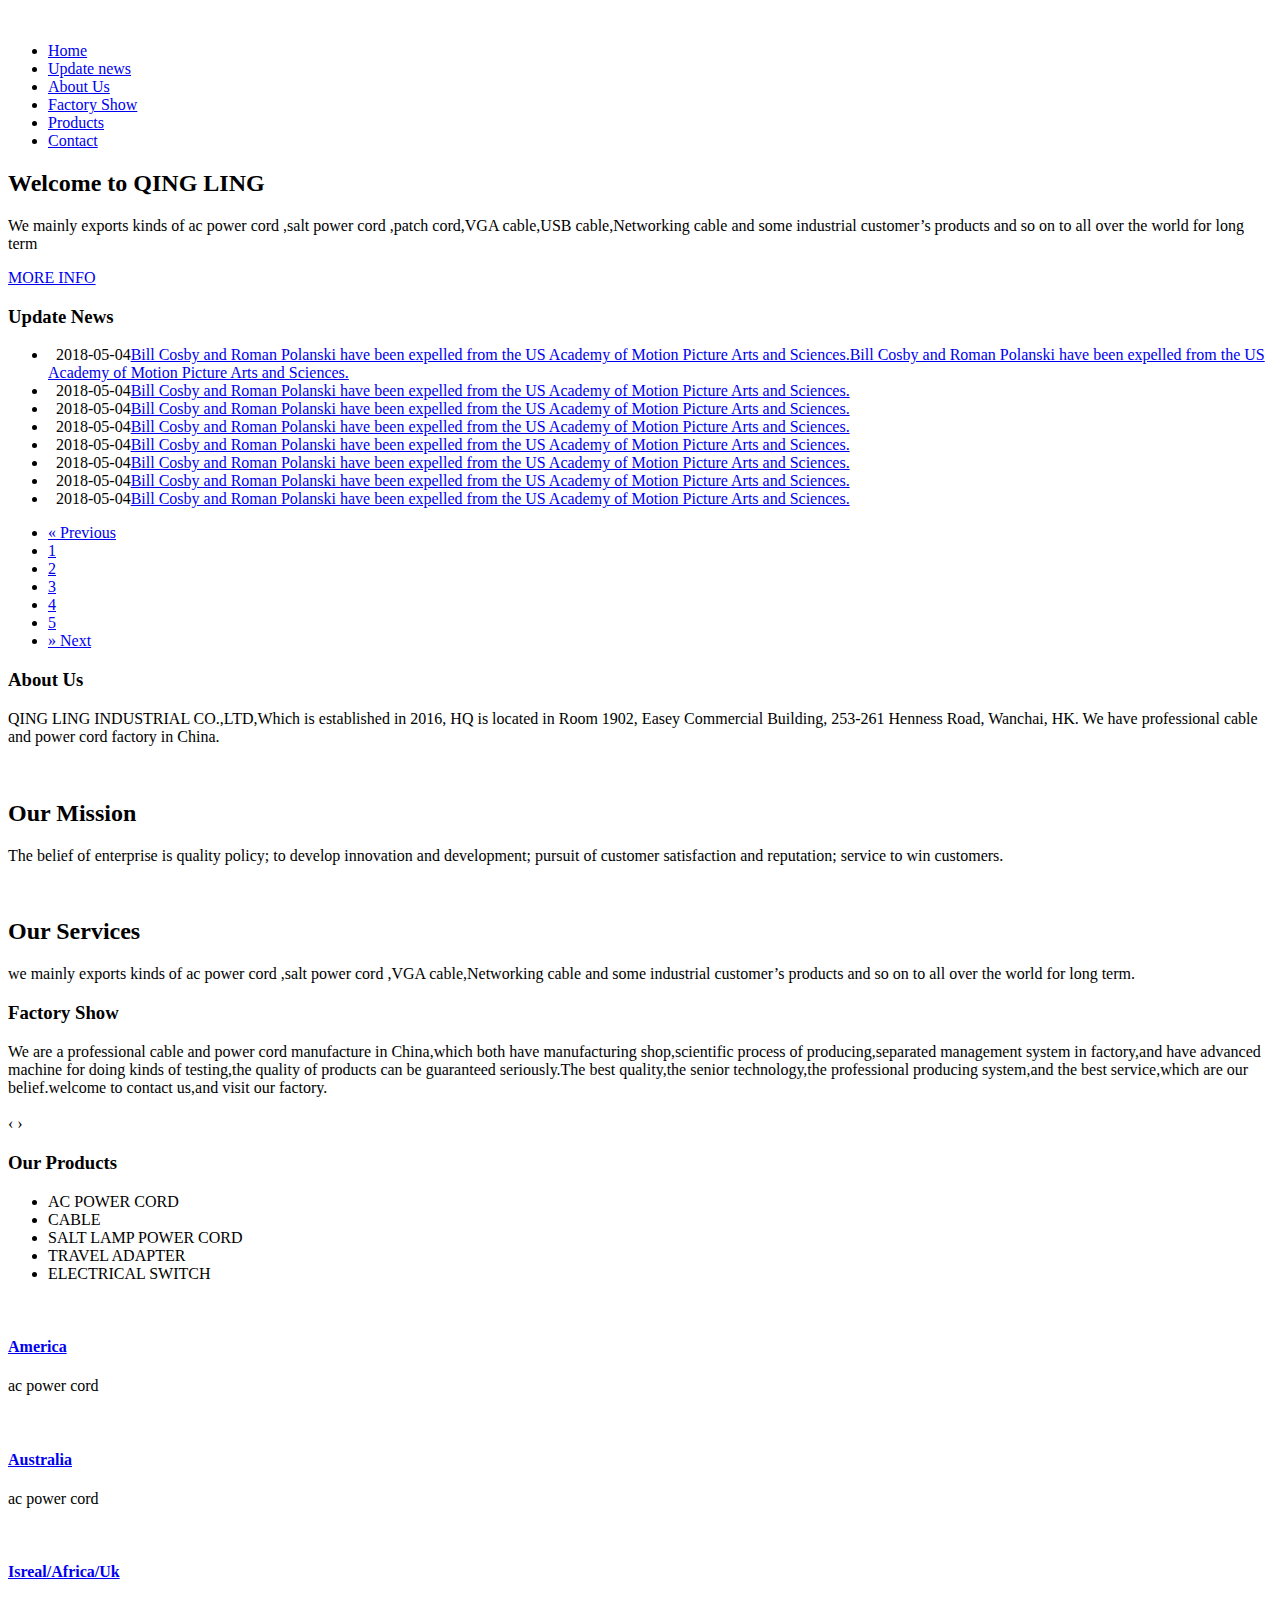
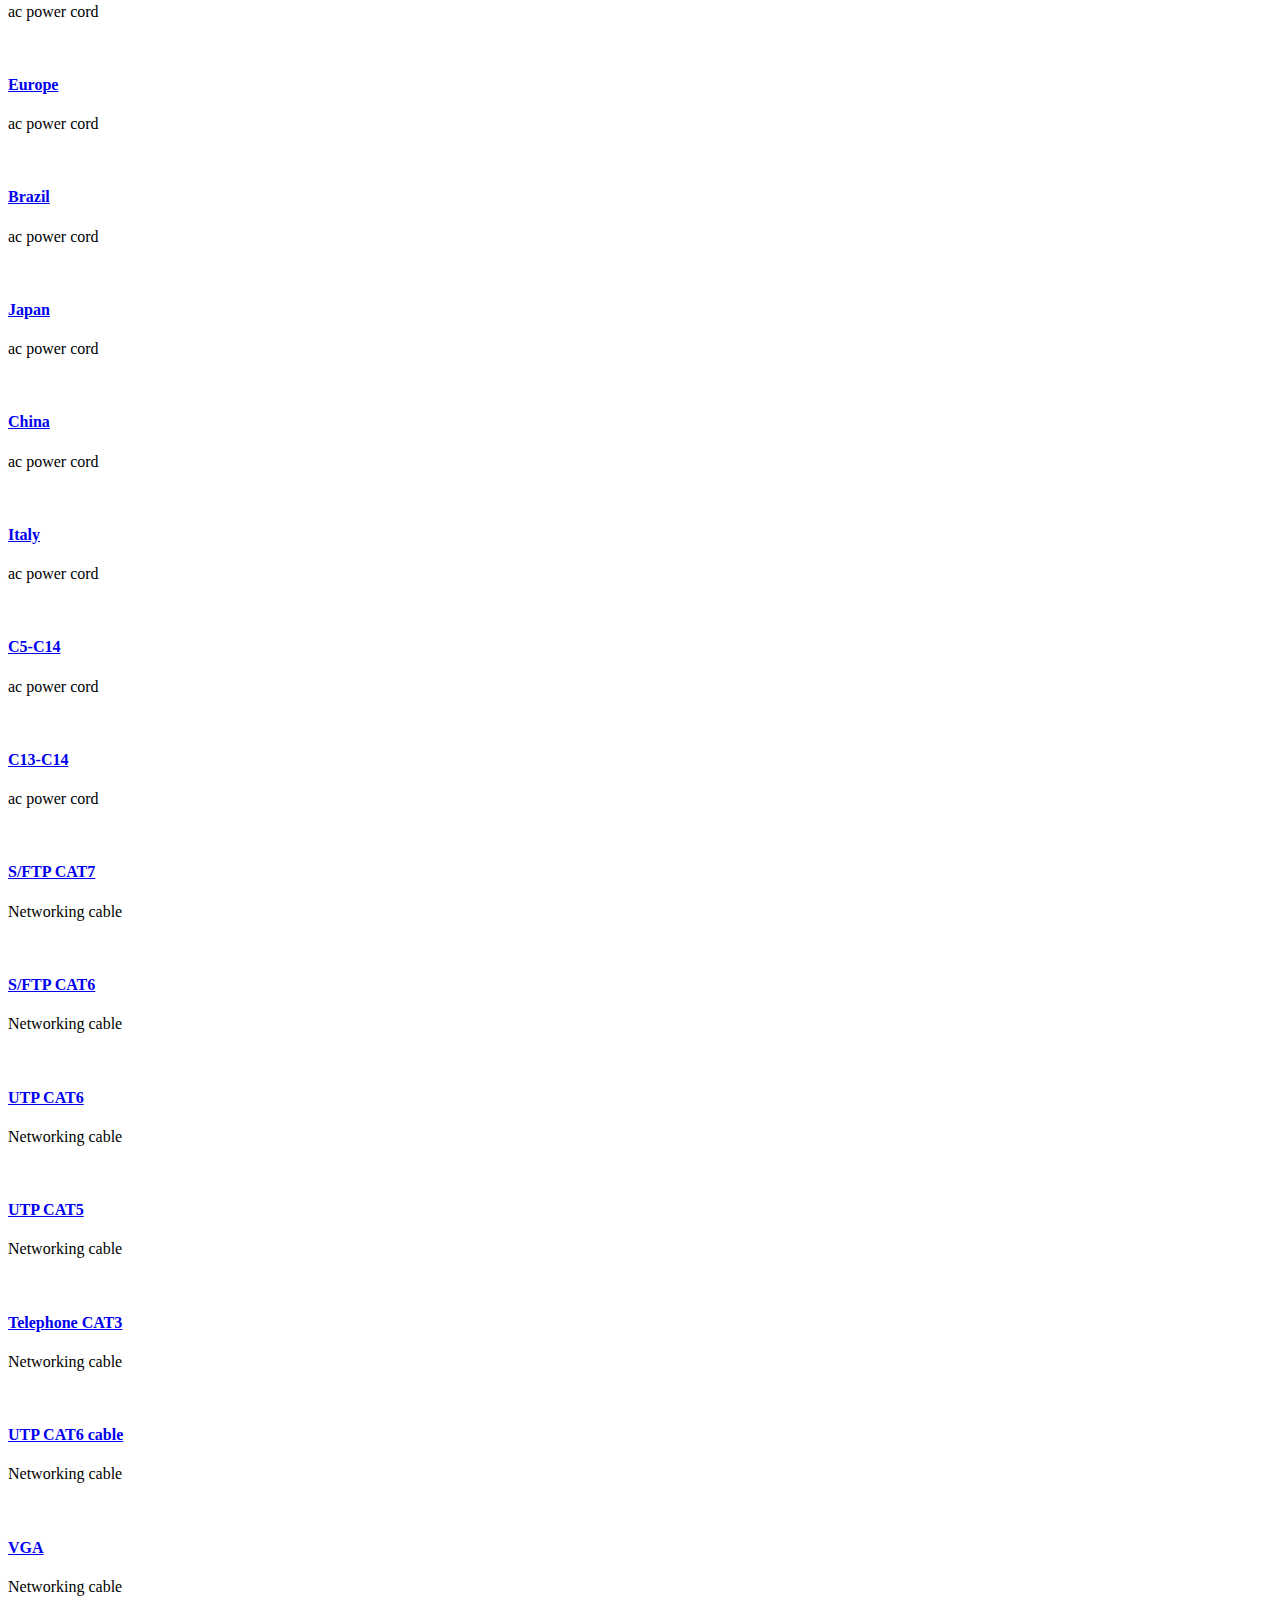
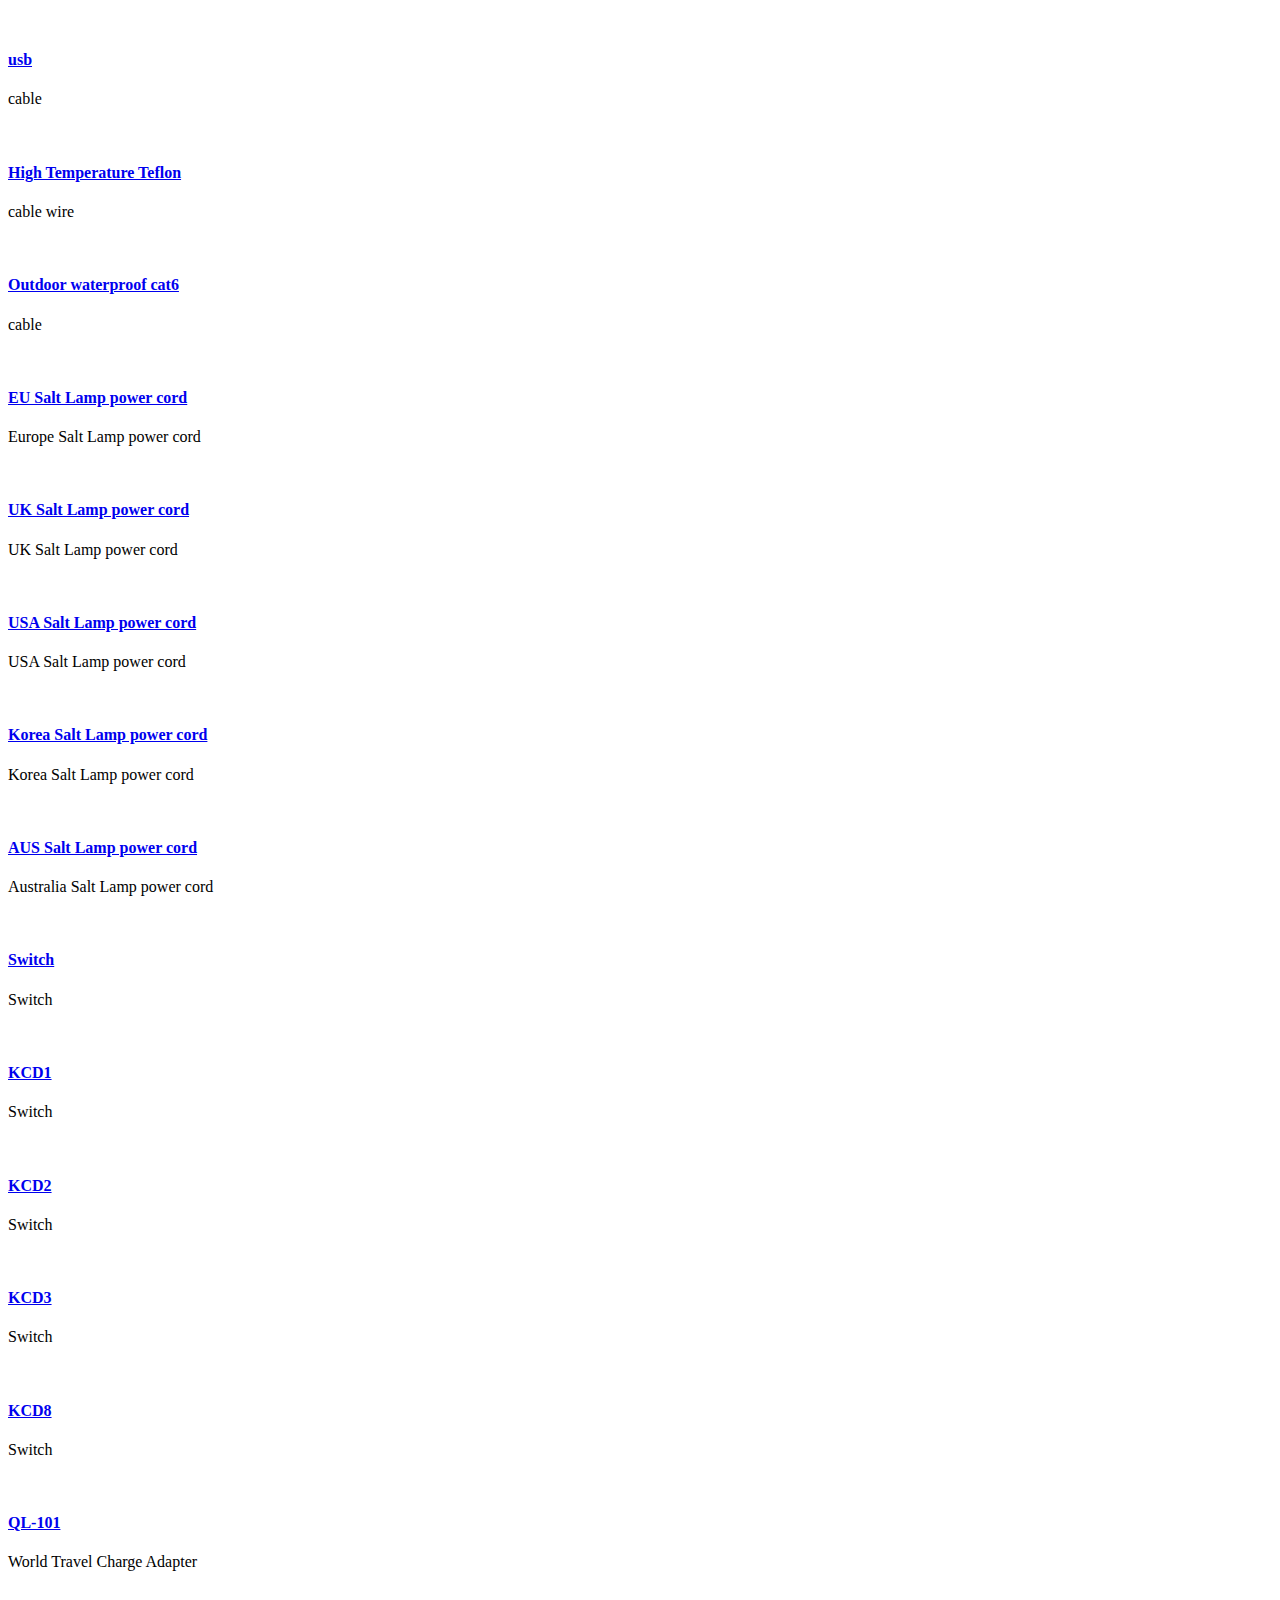
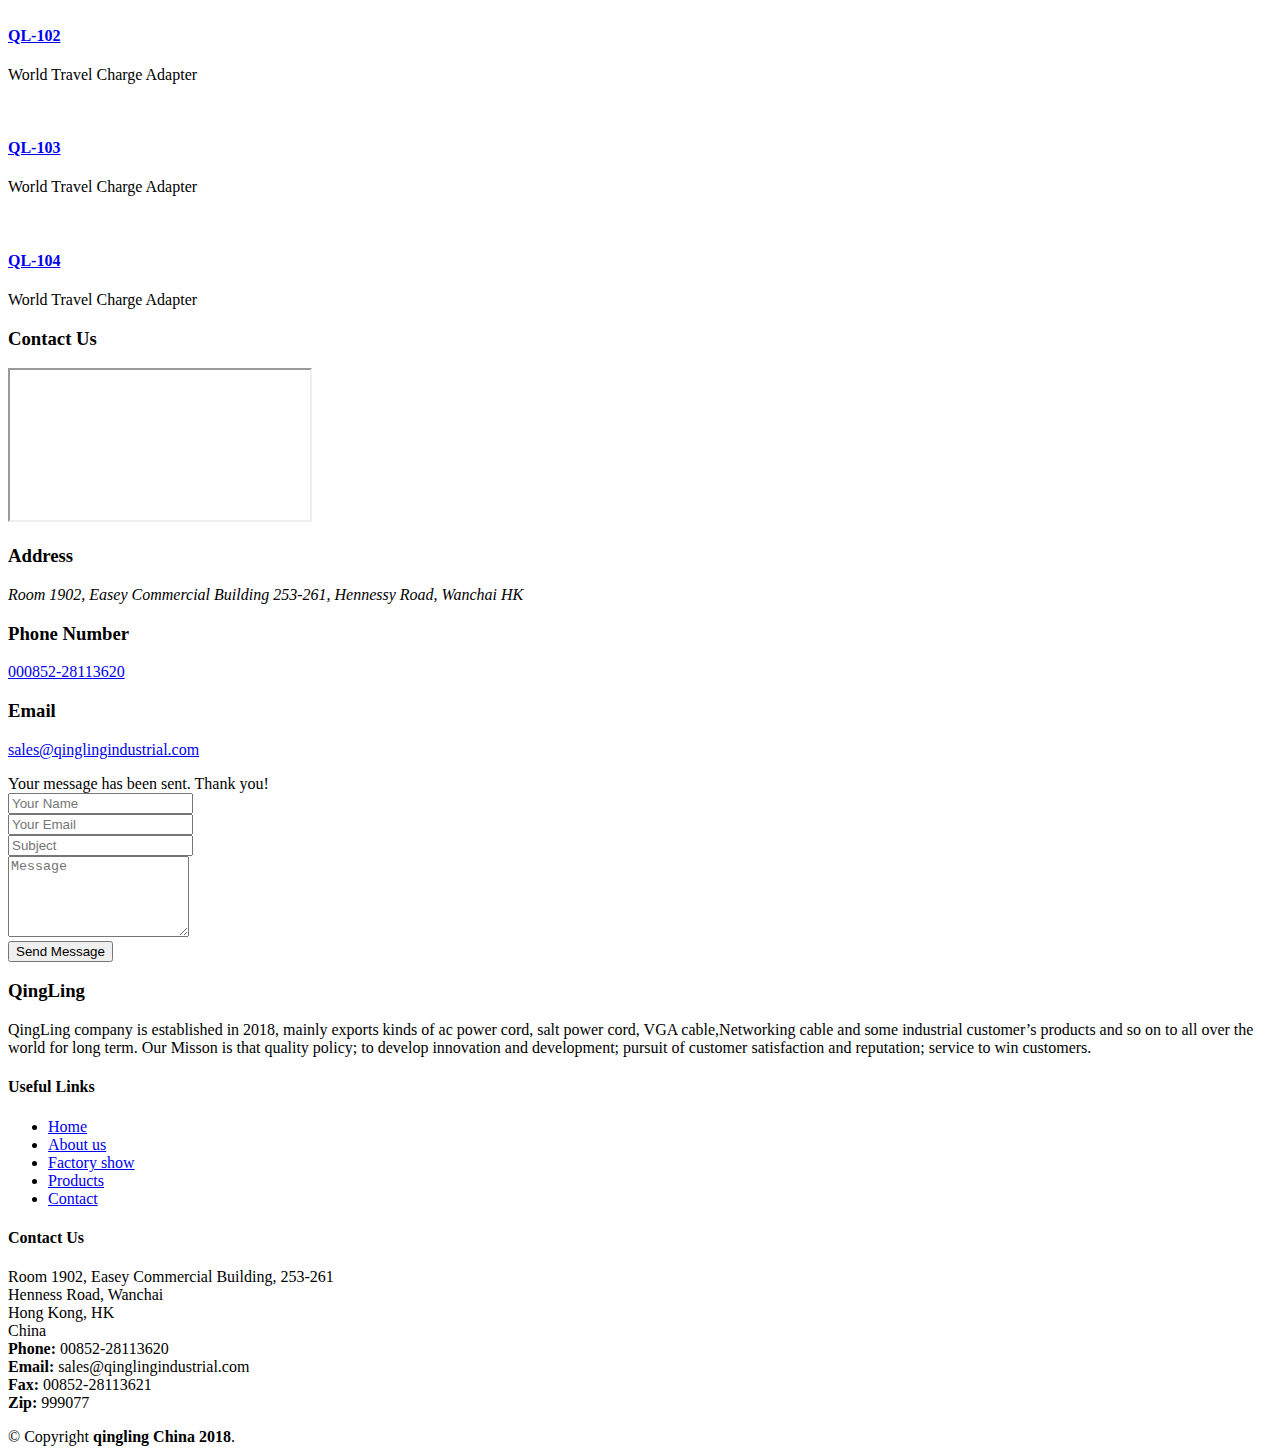
==== commit 433d50b4: "6" ====
--- a/index.html
+++ b/index.html
@@ -661,6 +661,54 @@
             </div>
           </div>
 
+          <div class="col-lg-4 col-md-6 portfolio-item filter-es wow fadeInUp">
+            <div class="catalog">
+              <div class="portfolio-wrap">
+                <img src="static/img/product/INDUSTRIAL COMPONENTS/KCD1.png" class="img-fluid" alt="">
+                <div class="portfolio-info">
+                  <h4><a href="#">KCD1</a></h4>
+                  <p>Switch</p>
+                </div>
+              </div>
+            </div>
+          </div>
+
+          <div class="col-lg-4 col-md-6 portfolio-item filter-es wow fadeInUp">
+            <div class="catalog">
+              <div class="portfolio-wrap">
+                <img src="static/img/product/INDUSTRIAL COMPONENTS/KCD2.png" class="img-fluid" alt="">
+                <div class="portfolio-info">
+                  <h4><a href="#">KCD2</a></h4>
+                  <p>Switch</p>
+                </div>
+              </div>
+            </div>
+          </div>
+
+          <div class="col-lg-4 col-md-6 portfolio-item filter-es wow fadeInUp">
+            <div class="catalog">
+              <div class="portfolio-wrap">
+                <img src="static/img/product/INDUSTRIAL COMPONENTS/KCD3.png" class="img-fluid" alt="">
+                <div class="portfolio-info">
+                  <h4><a href="#">KCD3</a></h4>
+                  <p>Switch</p>
+                </div>
+              </div>
+            </div>
+          </div>
+          
+          <div class="col-lg-4 col-md-6 portfolio-item filter-es wow fadeInUp">
+            <div class="catalog">
+              <div class="portfolio-wrap">
+                <img src="static/img/product/INDUSTRIAL COMPONENTS/KCD8.png" class="img-fluid" alt="">
+                <div class="portfolio-info">
+                  <h4><a href="#">KCD8</a></h4>
+                  <p>Switch</p>
+                </div>
+              </div>
+            </div>
+          </div>
+
           <div class="col-lg-4 col-md-6 portfolio-item filter-ta wow fadeInUp">
             <div class="catalog">
               <div class="portfolio-wrap">
@@ -1079,6 +1127,10 @@
       "Telephone CAT3":{"id":"04","pname":"network_cable","cata":"CABLE"},
       "UTP CAT6 cable":{"id":"05","pname":"network_cable","cata":"CABLE"},
       "Switch":{"id":"00","pname":"switch","cata":"ELECTRICAL SWITCH"},
+      "KCD1":{"id":"01","pname":"switch","cata":"ELECTRICAL SWITCH"},
+      "KCD2":{"id":"02","pname":"switch","cata":"ELECTRICAL SWITCH"},
+      "KCD3":{"id":"03","pname":"switch","cata":"ELECTRICAL SWITCH"},
+      "KCD8":{"id":"04","pname":"switch","cata":"ELECTRICAL SWITCH"},
       "Outdoor waterproof cat6":{"id":"06","pname":"network_cable","cata":"CABLE"},
       "VGA":{"id":"07","pname":"network_cable","cata":"CABLE"},
       "High Temperature Teflon":{"id":"08","pname":"network_cable","cata":"CABLE"},
